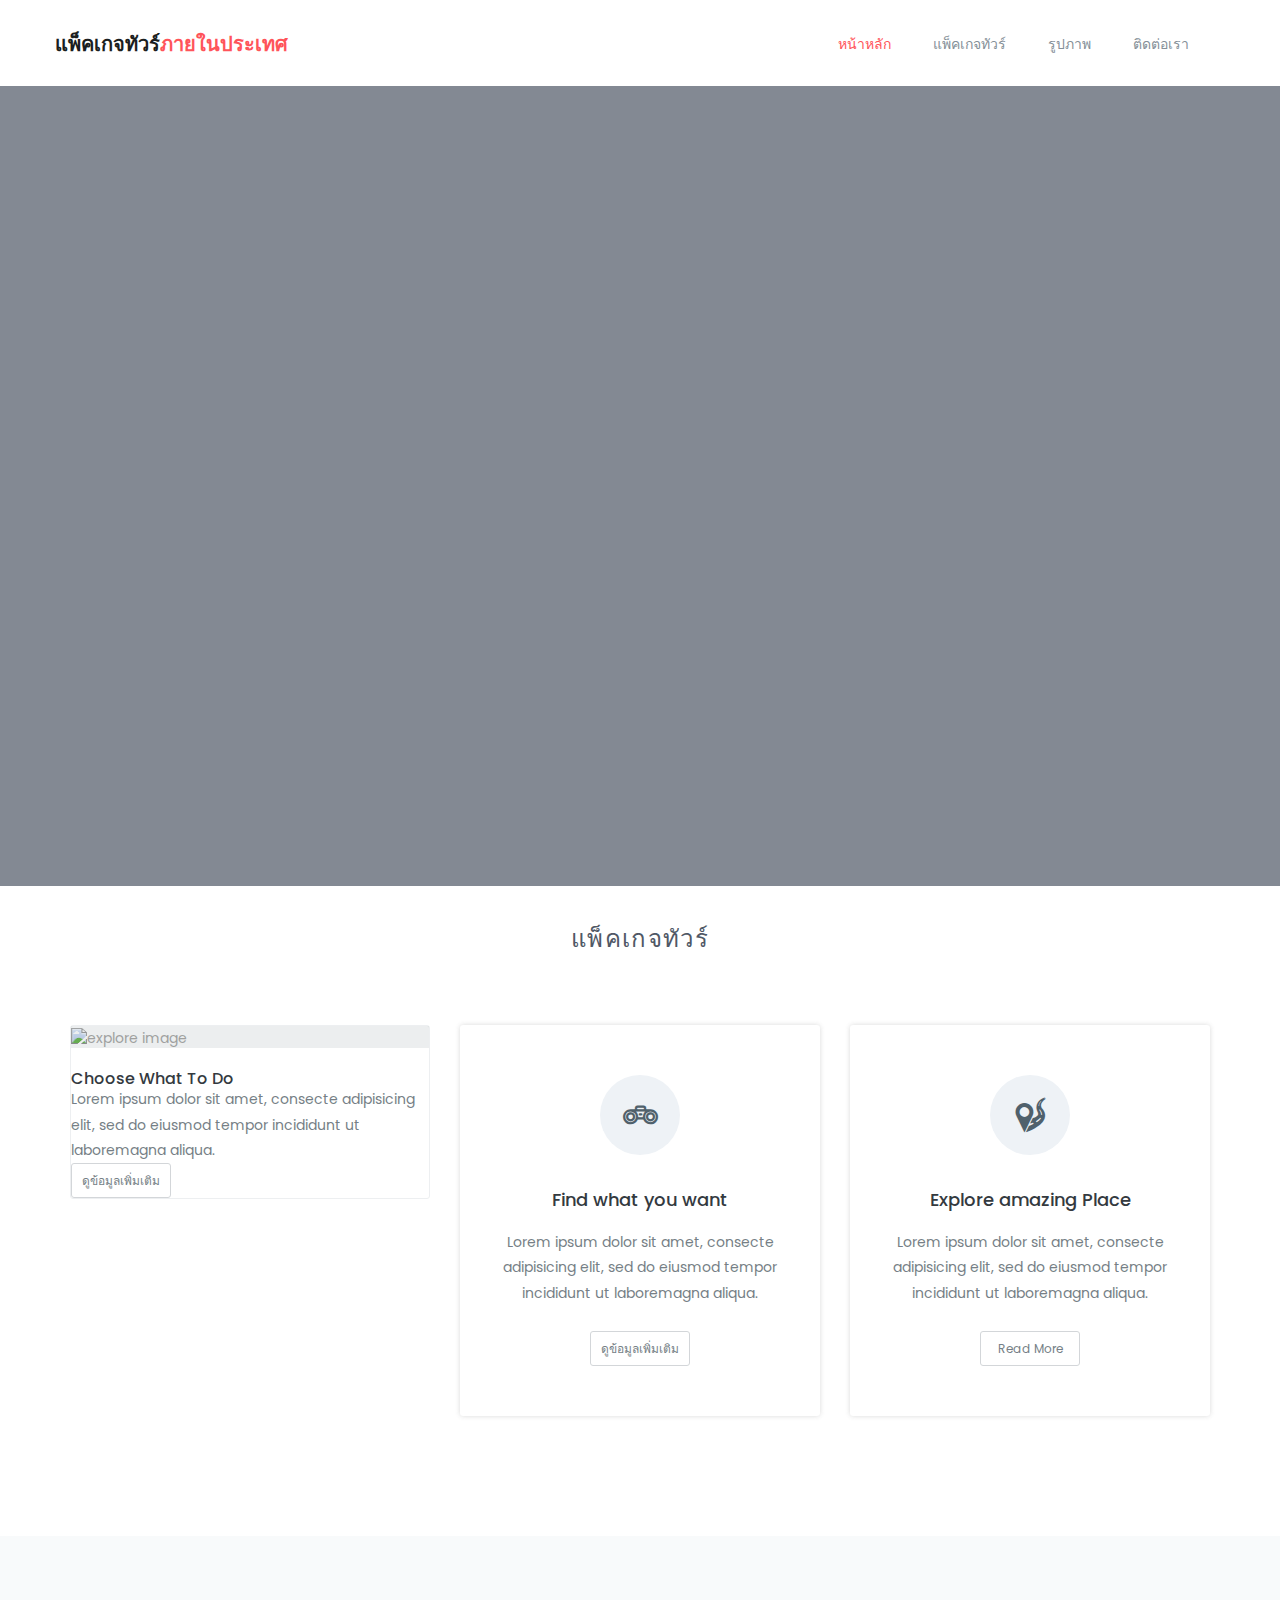
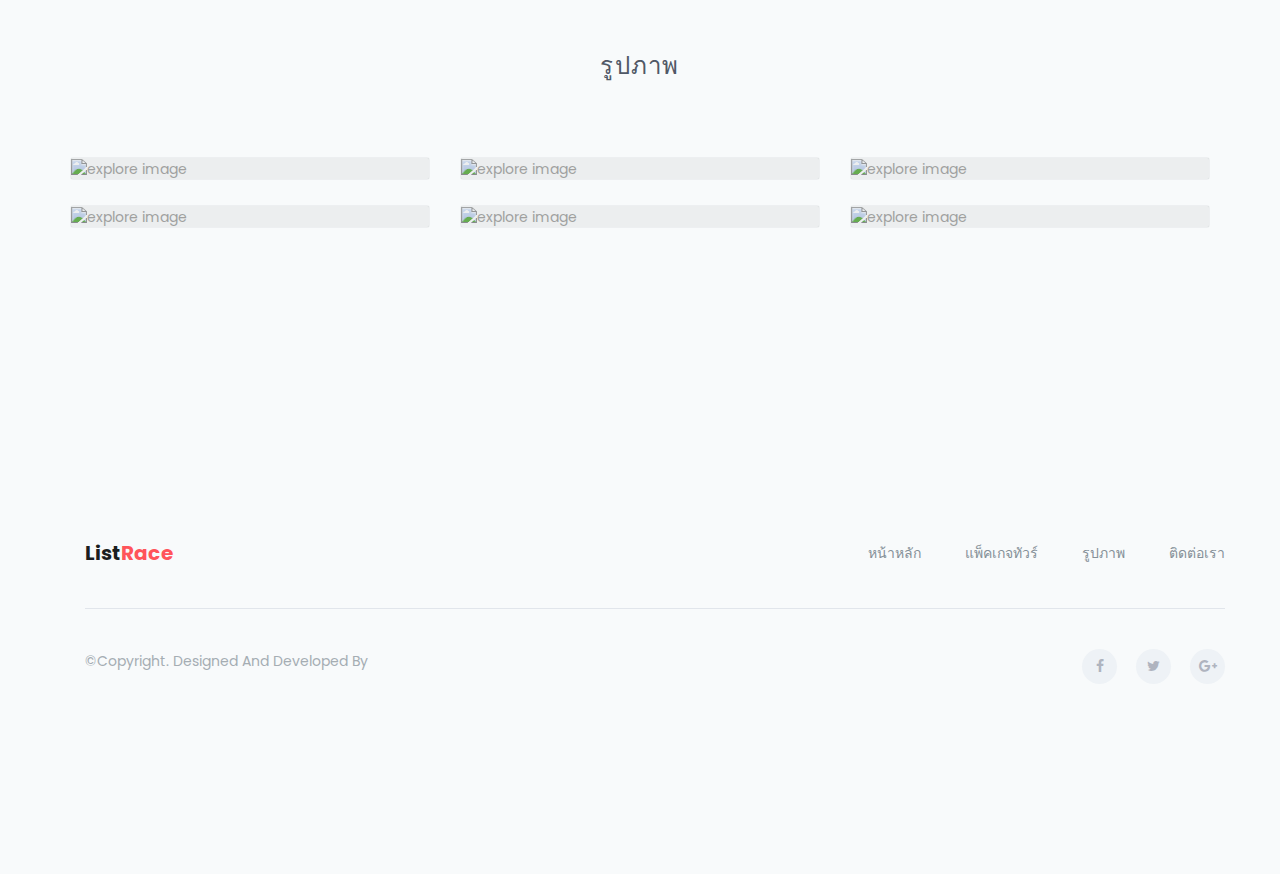
==== index.html @ 4488b115 "first commit" ====
<!doctype html>
<html class="no-js" lang="en">

    <head>
        <!-- meta data -->
        <meta charset="utf-8">
        <meta http-equiv="X-UA-Compatible" content="IE=edge">
        <meta name="viewport" content="width=device-width, initial-scale=1">
        <!-- The above 3 meta tags *must* come first in the head; any other head content must come *after* these tags -->

        <!--font-family-->
		<link href="https://fonts.googleapis.com/css?family=Poppins:100,100i,200,200i,300,300i,400,400i,500,500i,600,600i,700,700i,800,800i,900,900i" rel="stylesheet">
        
        <!-- title of site -->
        <title>แพ็คเกจทัวร์ภายในประเทศ</title>

        <!-- For favicon png -->
		<link rel="shortcut icon" type="image/icon" href="assets/logo/favicon.png"/>
       
        <!--font-awesome.min.css-->
        <link rel="stylesheet" href="assets/css/font-awesome.min.css">

        <!--linear icon css-->
		<link rel="stylesheet" href="assets/css/linearicons.css">

		<!--animate.css-->
        <link rel="stylesheet" href="assets/css/animate.css">

		<!--flaticon.css-->
        <link rel="stylesheet" href="assets/css/flaticon.css">

		<!--slick.css-->
        <link rel="stylesheet" href="assets/css/slick.css">
		<link rel="stylesheet" href="assets/css/slick-theme.css">
		
        <!--bootstrap.min.css-->
        <link rel="stylesheet" href="assets/css/bootstrap.min.css">
		
		<!-- bootsnav -->
		<link rel="stylesheet" href="assets/css/bootsnav.css" >	
        
        <!--style.css-->
        <link rel="stylesheet" href="assets/css/style.css">
        
        <!--responsive.css-->
        <link rel="stylesheet" href="assets/css/responsive.css">
        
        <!-- HTML5 shim and Respond.js for IE8 support of HTML5 elements and media queries -->
        <!-- WARNING: Respond.js doesn't work if you view the page via file:// -->
		
        <!--[if lt IE 9]>
			<script src="https://oss.maxcdn.com/html5shiv/3.7.3/html5shiv.min.js"></script>
			<script src="https://oss.maxcdn.com/respond/1.4.2/respond.min.js"></script>
        <![endif]-->

    </head>
	
	<body>
		<!--[if lte IE 9]>
            <p class="browserupgrade">You are using an <strong>outdated</strong> browser. Please <a href="https://browsehappy.com/">upgrade your browser</a> to improve your experience and security.</p>
        <![endif]-->
		
		<!--header-top start -->
		</header><!--/.header-top-->
		<!--header-top end -->

		<!-- top-area Start -->
		<section class="top-area">
			<div class="header-area">
				<!-- Start Navigation -->
			    <nav class="navbar navbar-default bootsnav  navbar-sticky navbar-scrollspy"  data-minus-value-desktop="70" data-minus-value-mobile="55" data-speed="1000">

			        <div class="container">

			            <!-- Start Header Navigation -->
			            <div class="navbar-header">
			                <button type="button" class="navbar-toggle" data-toggle="collapse" data-target="#navbar-menu">
			                    <i class="fa fa-bars"></i>
			                </button>
			                <a class="navbar-brand" href="index.html">แพ็คเกจทัวร์<span>ภายในประเทศ</span></a>

			            </div><!--/.navbar-header-->
			            <!-- End Header Navigation -->

			            <!-- Collect the nav links, forms, and other content for toggling -->
			            <div class="collapse navbar-collapse menu-ui-design" id="navbar-menu">
			                <ul class="nav navbar-nav navbar-right" data-in="fadeInDown" data-out="fadeOutUp">
			                    <li class=" scroll active"><a href="#home">หน้าหลัก</a></li>
			                    <li class="scroll"><a href="#works">แพ็คเกจทัวร์</a></li>
			                    <li class="scroll"><a href="#explore">รูปภาพ</a></li>
			                    <li class="scroll"><a href="#contact">ติดต่อเรา</a></li>
			                </ul><!--/.nav -->
			            </div><!-- /.navbar-collapse -->
			        </div><!--/.container-->
			    </nav><!--/nav-->
			    <!-- End Navigation -->
			</div><!--/.header-area-->
		    <div class="clearfix"></div>

		</section><!-- /.top-area-->
		<!-- top-area End -->

		<!--welcome-hero start -->
		<section id="home" class="welcome-hero">
			<div class="container">
				<div class="welcome-hero-txt">
					<h2>แพ็คเกจทัวร์ <br> ภายในประเทศ </h2>
					<p>
						Find Best Place, Restaurant, Hotel, Real State and many more think in just One click 
					</p>
				</div>
		</section><!--/.welcome-hero-->
		<!--welcome-hero end -->

		<!--works start -->
		<section id="works" class="works">
			<div class="container">
				<div class="section-header"><br><br>
					<h2>แพ็คเกจทัวร์</h2>
				</div><!--/.section-header-->
				<div class="works-content">
					<div class="row">
						<div class="col-md-4 col-sm-6">
                        <div class="single-explore-item">
								<div class="single-explore-img">
									<img src="assets/images/explore/e1.jpg" alt="explore image">
								</div><br>
								<h2><a href="#">choose <span> what to</span> do</a></h2>
								<p>
									Lorem ipsum dolor sit amet, consecte adipisicing elit, sed do eiusmod tempor incididunt ut laboremagna aliqua. 
								</p>
								<button class="welcome-hero-btn how-work-btn" onclick="window.location.href='package1.php'">
									ดูข้อมูลเพิ่มเติม
								</button>
							</div>
						</div>
						<div class="col-md-4 col-sm-6">
							<div class="single-how-works">
								<div class="single-how-works-icon">
									<i class="flaticon-networking"></i>
								</div>
								<h2><a href="#">find <span> what you want</span></a></h2>
								<p>
									Lorem ipsum dolor sit amet, consecte adipisicing elit, sed do eiusmod tempor incididunt ut laboremagna aliqua. 
								</p>
								<button class="welcome-hero-btn how-work-btn" onclick="window.location.href='package2.php'">
									ดูข้อมูลเพิ่มเติม
								</button>
							</div>
						</div>
						<!--เพิ่มข้อมูล-->
						<div class="col-md-4 col-sm-6">
							<div class="single-how-works">
								<div class="single-how-works-icon">
									<i class="flaticon-location-on-road"></i>
								</div>
								<h2><a href="#">explore <span> amazing</span> place</a></h2>
								<p>
									Lorem ipsum dolor sit amet, consecte adipisicing elit, sed do eiusmod tempor incididunt ut laboremagna aliqua. 
								</p>
								<button class="welcome-hero-btn how-work-btn" onclick="window.location.href='#'">
									read more
								</button>
							</div>
						</div>
					</div>
				</div>
			</div><!--/.container-->
		
		</section><!--/.works-->
		<!--works end -->

		<!--explore start -->
		<section id="explore" class="explore">
			<div class="container">
				<div class="section-header">
					<h2>รูปภาพ</h2>
				</div><!--/.section-header-->
				<div class="explore-content">
					<div class="row">
						<div class=" col-md-4 col-sm-6">
							<div class="single-explore-item">
								<div class="single-explore-img">
									<img src="assets/images/explore/e1.jpg" alt="explore image">
								</div>
							</div>
						</div>

						<div class="col-md-4 col-sm-6">
							<div class="single-explore-item">
								<div class="single-explore-img">
									<img src="assets/images/explore/e2.jpg" alt="explore image">
									</div>
								</div>
							</div>
									
						<div class="col-md-4 col-sm-6">
							<div class="single-explore-item">
								<div class="single-explore-img">
									<img src="assets/images/explore/e3.jpg" alt="explore image">
								</div>
							</div>
						</div>
						
						<div class=" col-md-4 col-sm-6">
							<div class="single-explore-item">
								<div class="single-explore-img">
									<img src="assets/images/explore/e4.jpg" alt="explore image">
								</div>
							</div>
						</div>

						<div class="col-md-4 col-sm-6">
							<div class="single-explore-item">
								<div class="single-explore-img">
									<img src="assets/images/explore/e5.jpg" alt="explore image">
								</div>
							</div>
						</div>
						<div class="col-md-4 col-sm-6">
							<div class="single-explore-item">
								<div class="single-explore-img">
									<img src="assets/images/explore/e6.jpg" alt="explore image">		
					</div>
				</div>
			</div><!--/.container-->

		</section><!--/.explore-->
		<!--explore end -->

        <!--subscription strat -->
		<section id="contact"  class="subscription">
			<div class="container">
				<!--footer start-->
                <footer id="footer"  class="footer">
			<div class="container">
				<div class="footer-menu">
		           	<div class="row">
			           	<div class="col-sm-3">
			           		 <div class="navbar-header">
				                <a class="navbar-brand" href="index.html">list<span>race</span></a>
				            </div><!--/.navbar-header-->
			           	</div>
			           	<div class="col-sm-9">
			           		<ul class="footer-menu-item">
								<li class=" scroll active"><a href="#home">หน้าหลัก</a></li>
			                    <li class="scroll"><a href="#works">แพ็คเกจทัวร์</a></li>
			                    <li class="scroll"><a href="#explore">รูปภาพ</a></li>
			                    <li class="scroll"><a href="#contact">ติดต่อเรา</a></li>
			                </ul><!--/.nav -->
			           	</div>
		           </div>
				</div>
				<div class="hm-footer-copyright">
					<div class="row">
						<div class="col-sm-5">
							<p>
								&copy;copyright. designed and developed by 
							</p><!--/p-->
						</div>
						<div class="col-sm-7">
							<div class="footer-social">
								<a href="#"><i class="fa fa-facebook"></i></a>	
								<a href="#"><i class="fa fa-twitter"></i></a>
								<a href="#"><i class="fa fa-google-plus"></i></a>
							</div>
						</div>
					</div>
					
				</div><!--/.hm-footer-copyright-->
			</div><!--/.container-->

			<div id="scroll-Top">
				<div class="return-to-top">
					<i class="fa fa-angle-up " id="scroll-top" data-toggle="tooltip" data-placement="top" title="" data-original-title="Back to Top" aria-hidden="true"></i>
				</div>
				
			</div><!--/.scroll-Top-->
			
                </footer><!--/.footer-->
		        <!--footer end-->
			</div>

		</section><!--/subscription-->	
		<!--subscription end -->

		<!-- Include all js compiled plugins (below), or include individual files as needed -->

		<script src="assets/js/jquery.js"></script>
        
        <!--modernizr.min.js-->
        <script src="https://cdnjs.cloudflare.com/ajax/libs/modernizr/2.8.3/modernizr.min.js"></script>
		
		<!--bootstrap.min.js-->
        <script src="assets/js/bootstrap.min.js"></script>
		
		<!-- bootsnav js -->
		<script src="assets/js/bootsnav.js"></script>

        <!--feather.min.js-->
        <script  src="assets/js/feather.min.js"></script>

        <!-- counter js -->
		<script src="assets/js/jquery.counterup.min.js"></script>
		<script src="assets/js/waypoints.min.js"></script>

        <!--slick.min.js-->
        <script src="assets/js/slick.min.js"></script>

		<script src="https://cdnjs.cloudflare.com/ajax/libs/jquery-easing/1.4.1/jquery.easing.min.js"></script>
		     
        <!--Custom JS-->
        <script src="assets/js/custom.js"></script>
        
    </body>
	
</html>
---- assets/css/linearicons.css ----
@font-face {
	font-family: 'Linearicons-Free';
	src:url('../fonts/Linearicons-Free.eot?w118d');
	src:url('../fonts/Linearicons-Free.eot?#iefixw118d') format('embedded-opentype'),
		url('../fonts/Linearicons-Free.woff2?w118d') format('woff2'),
		url('../fonts/Linearicons-Free.woff?w118d') format('woff'),
		url('../fonts/Linearicons-Free.ttf?w118d') format('truetype'),
		url('../fonts/Linearicons-Free.svg?w118d#Linearicons-Free') format('svg');
	font-weight: normal;
	font-style: normal;
}

.lnr {
	font-family: 'Linearicons-Free';
	speak: none;
	font-style: normal;
	font-weight: normal;
	font-variant: normal;
	text-transform: none;
	line-height: 1;

	/* Better Font Rendering =========== */
	-webkit-font-smoothing: antialiased;
	-moz-osx-font-smoothing: grayscale;
}

.lnr-home:before {
	content: "\e800";
}
.lnr-apartment:before {
	content: "\e801";
}
.lnr-pencil:before {
	content: "\e802";
}
.lnr-magic-wand:before {
	content: "\e803";
}
.lnr-drop:before {
	content: "\e804";
}
.lnr-lighter:before {
	content: "\e805";
}
.lnr-poop:before {
	content: "\e806";
}
.lnr-sun:before {
	content: "\e807";
}
.lnr-moon:before {
	content: "\e808";
}
.lnr-cloud:before {
	content: "\e809";
}
.lnr-cloud-upload:before {
	content: "\e80a";
}
.lnr-cloud-download:before {
	content: "\e80b";
}
.lnr-cloud-sync:before {
	content: "\e80c";
}
.lnr-cloud-check:before {
	content: "\e80d";
}
.lnr-database:before {
	content: "\e80e";
}
.lnr-lock:before {
	content: "\e80f";
}
.lnr-cog:before {
	content: "\e810";
}
.lnr-trash:before {
	content: "\e811";
}
.lnr-dice:before {
	content: "\e812";
}
.lnr-heart:before {
	content: "\e813";
}
.lnr-star:before {
	content: "\e814";
}
.lnr-star-half:before {
	content: "\e815";
}
.lnr-star-empty:before {
	content: "\e816";
}
.lnr-flag:before {
	content: "\e817";
}
.lnr-envelope:before {
	content: "\e818";
}
.lnr-paperclip:before {
	content: "\e819";
}
.lnr-inbox:before {
	content: "\e81a";
}
.lnr-eye:before {
	content: "\e81b";
}
.lnr-printer:before {
	content: "\e81c";
}
.lnr-file-empty:before {
	content: "\e81d";
}
.lnr-file-add:before {
	content: "\e81e";
}
.lnr-enter:before {
	content: "\e81f";
}
.lnr-exit:before {
	content: "\e820";
}
.lnr-graduation-hat:before {
	content: "\e821";
}
.lnr-license:before {
	content: "\e822";
}
.lnr-music-note:before {
	content: "\e823";
}
.lnr-film-play:before {
	content: "\e824";
}
.lnr-camera-video:before {
	content: "\e825";
}
.lnr-camera:before {
	content: "\e826";
}
.lnr-picture:before {
	content: "\e827";
}
.lnr-book:before {
	content: "\e828";
}
.lnr-bookmark:before {
	content: "\e829";
}
.lnr-user:before {
	content: "\e82a";
}
.lnr-users:before {
	content: "\e82b";
}
.lnr-shirt:before {
	content: "\e82c";
}
.lnr-store:before {
	content: "\e82d";
}
.lnr-cart:before {
	content: "\e82e";
}
.lnr-tag:before {
	content: "\e82f";
}
.lnr-phone-handset:before {
	content: "\e830";
}
.lnr-phone:before {
	content: "\e831";
}
.lnr-pushpin:before {
	content: "\e832";
}
.lnr-map-marker:before {
	content: "\e833";
}
.lnr-map:before {
	content: "\e834";
}
.lnr-location:before {
	content: "\e835";
}
.lnr-calendar-full:before {
	content: "\e836";
}
.lnr-keyboard:before {
	content: "\e837";
}
.lnr-spell-check:before {
	content: "\e838";
}
.lnr-screen:before {
	content: "\e839";
}
.lnr-smartphone:before {
	content: "\e83a";
}
.lnr-tablet:before {
	content: "\e83b";
}
.lnr-laptop:before {
	content: "\e83c";
}
.lnr-laptop-phone:before {
	content: "\e83d";
}
.lnr-power-switch:before {
	content: "\e83e";
}
.lnr-bubble:before {
	content: "\e83f";
}
.lnr-heart-pulse:before {
	content: "\e840";
}
.lnr-construction:before {
	content: "\e841";
}
.lnr-pie-chart:before {
	content: "\e842";
}
.lnr-chart-bars:before {
	content: "\e843";
}
.lnr-gift:before {
	content: "\e844";
}
.lnr-diamond:before {
	content: "\e845";
}
.lnr-linearicons:before {
	content: "\e846";
}
.lnr-dinner:before {
	content: "\e847";
}
.lnr-coffee-cup:before {
	content: "\e848";
}
.lnr-leaf:before {
	content: "\e849";
}
.lnr-paw:before {
	content: "\e84a";
}
.lnr-rocket:before {
	content: "\e84b";
}
.lnr-briefcase:before {
	content: "\e84c";
}
.lnr-bus:before {
	content: "\e84d";
}
.lnr-car:before {
	content: "\e84e";
}
.lnr-train:before {
	content: "\e84f";
}
.lnr-bicycle:before {
	content: "\e850";
}
.lnr-wheelchair:before {
	content: "\e851";
}
.lnr-select:before {
	content: "\e852";
}
.lnr-earth:before {
	content: "\e853";
}
.lnr-smile:before {
	content: "\e854";
}
.lnr-sad:before {
	content: "\e855";
}
.lnr-neutral:before {
	content: "\e856";
}
.lnr-mustache:before {
	content: "\e857";
}
.lnr-alarm:before {
	content: "\e858";
}
.lnr-bullhorn:before {
	content: "\e859";
}
.lnr-volume-high:before {
	content: "\e85a";
}
.lnr-volume-medium:before {
	content: "\e85b";
}
.lnr-volume-low:before {
	content: "\e85c";
}
.lnr-volume:before {
	content: "\e85d";
}
.lnr-mic:before {
	content: "\e85e";
}
.lnr-hourglass:before {
	content: "\e85f";
}
.lnr-undo:before {
	content: "\e860";
}
.lnr-redo:before {
	content: "\e861";
}
.lnr-sync:before {
	content: "\e862";
}
.lnr-history:before {
	content: "\e863";
}
.lnr-clock:before {
	content: "\e864";
}
.lnr-download:before {
	content: "\e865";
}
.lnr-upload:before {
	content: "\e866";
}
.lnr-enter-down:before {
	content: "\e867";
}
.lnr-exit-up:before {
	content: "\e868";
}
.lnr-bug:before {
	content: "\e869";
}
.lnr-code:before {
	content: "\e86a";
}
.lnr-link:before {
	content: "\e86b";
}
.lnr-unlink:before {
	content: "\e86c";
}
.lnr-thumbs-up:before {
	content: "\e86d";
}
.lnr-thumbs-down:before {
	content: "\e86e";
}
.lnr-magnifier:before {
	content: "\e86f";
}
.lnr-cross:before {
	content: "\e870";
}
.lnr-menu:before {
	content: "\e871";
}
.lnr-list:before {
	content: "\e872";
}
.lnr-chevron-up:before {
	content: "\e873";
}
.lnr-chevron-down:before {
	content: "\e874";
}
.lnr-chevron-left:before {
	content: "\e875";
}
.lnr-chevron-right:before {
	content: "\e876";
}
.lnr-arrow-up:before {
	content: "\e877";
}
.lnr-arrow-down:before {
	content: "\e878";
}
.lnr-arrow-left:before {
	content: "\e879";
}
.lnr-arrow-right:before {
	content: "\e87a";
}
.lnr-move:before {
	content: "\e87b";
}
.lnr-warning:before {
	content: "\e87c";
}
.lnr-question-circle:before {
	content: "\e87d";
}
.lnr-menu-circle:before {
	content: "\e87e";
}
.lnr-checkmark-circle:before {
	content: "\e87f";
}
.lnr-cross-circle:before {
	content: "\e880";
}
.lnr-plus-circle:before {
	content: "\e881";
}
.lnr-circle-minus:before {
	content: "\e882";
}
.lnr-arrow-up-circle:before {
	content: "\e883";
}
.lnr-arrow-down-circle:before {
	content: "\e884";
}
.lnr-arrow-left-circle:before {
	content: "\e885";
}
.lnr-arrow-right-circle:before {
	content: "\e886";
}
.lnr-chevron-up-circle:before {
	content: "\e887";
}
.lnr-chevron-down-circle:before {
	content: "\e888";
}
.lnr-chevron-left-circle:before {
	content: "\e889";
}
.lnr-chevron-right-circle:before {
	content: "\e88a";
}
.lnr-crop:before {
	content: "\e88b";
}
.lnr-frame-expand:before {
	content: "\e88c";
}
.lnr-frame-contract:before {
	content: "\e88d";
}
.lnr-layers:before {
	content: "\e88e";
}
.lnr-funnel:before {
	content: "\e88f";
}
.lnr-text-format:before {
	content: "\e890";
}
.lnr-text-format-remove:before {
	content: "\e891";
}
.lnr-text-size:before {
	content: "\e892";
}
.lnr-bold:before {
	content: "\e893";
}
.lnr-italic:before {
	content: "\e894";
}
.lnr-underline:before {
	content: "\e895";
}
.lnr-strikethrough:before {
	content: "\e896";
}
.lnr-highlight:before {
	content: "\e897";
}
.lnr-text-align-left:before {
	content: "\e898";
}
.lnr-text-align-center:before {
	content: "\e899";
}
.lnr-text-align-right:before {
	content: "\e89a";
}
.lnr-text-align-justify:before {
	content: "\e89b";
}
.lnr-line-spacing:before {
	content: "\e89c";
}
.lnr-indent-increase:before {
	content: "\e89d";
}
.lnr-indent-decrease:before {
	content: "\e89e";
}
.lnr-pilcrow:before {
	content: "\e89f";
}
.lnr-direction-ltr:before {
	content: "\e8a0";
}
.lnr-direction-rtl:before {
	content: "\e8a1";
}
.lnr-page-break:before {
	content: "\e8a2";
}
.lnr-sort-alpha-asc:before {
	content: "\e8a3";
}
.lnr-sort-amount-asc:before {
	content: "\e8a4";
}
.lnr-hand:before {
	content: "\e8a5";
}
.lnr-pointer-up:before {
	content: "\e8a6";
}
.lnr-pointer-right:before {
	content: "\e8a7";
}
.lnr-pointer-down:before {
	content: "\e8a8";
}
.lnr-pointer-left:before {
	content: "\e8a9";
}
---- assets/css/flaticon.css ----
/*
  	Flaticon icon font: Flaticon
  	Creation date: 16/05/2018 10:21
  	*/

@font-face {
  font-family: "Flaticon";
  src: url("../fonts/Flaticon.eot");
  src: url("../fonts/Flaticon.eot?#iefix") format("embedded-opentype"),
       url("../fonts/Flaticon.woff") format("woff"),
       url("../fonts/Flaticon.ttf") format("truetype"),
       url("../fonts/Flaticon.svg#Flaticon") format("svg");
  font-weight: normal;
  font-style: normal;
}

@media screen and (-webkit-min-device-pixel-ratio:0) {
  @font-face {
    font-family: "Flaticon";
    src: url("../fonts/Flaticon.svg#Flaticon") format("svg");
  }
}

[class^="flaticon-"]:before, [class*=" flaticon-"]:before,
[class^="flaticon-"]:after, [class*=" flaticon-"]:after {   
  font-family: Flaticon;
  font-size: 20px;
  font-style: normal;
  margin-left: 0px;
}

.flaticon-placeholder:before { content: "\f100"; }
.flaticon-search:before { content: "\f101"; }
.flaticon-gps-fixed-indicator:before { content: "\f102"; }
.flaticon-list-with-dots:before { content: "\f103"; }
.flaticon-transport:before { content: "\f104"; }
.flaticon-pills:before { content: "\f105"; }
.flaticon-building:before { content: "\f106"; }
.flaticon-travel:before { content: "\f107"; }
.flaticon-restaurant:before { content: "\f108"; }
.flaticon-location-on-road:before { content: "\f109"; }
.flaticon-networking:before { content: "\f10a"; }
.flaticon-lightbulb-idea:before { content: "\f10b"; }
---- assets/css/bootsnav.css ----
/* ==============================================================

Template name : Bootsnav - Multi Purpose Header
Categorie : Bootstrap Menu in CSS
Author : adamnurdin01
Version : v.1.2
Created : 2016-06-02
Last update : 2016-10-19

============================================================== */

/* MEGAMENU STYLE
=================================*/
nav.bootsnav .dropdown.megamenu-fw {
    position: static;
}

nav.bootsnav .container {
    position: relative;
}

nav.bootsnav .megamenu-fw .dropdown-menu {
    left: auto;
}

nav.bootsnav .megamenu-content {
    padding: 15px;
    width: 100% !important;
}

nav.bootsnav .megamenu-content .title{
    margin-top: 0;
}

nav.bootsnav .dropdown.megamenu-fw .dropdown-menu {
    left: 0;
    right: 0;
}

/* Navbar
=================================*/
nav.navbar.bootsnav{
    margin-bottom: 0;
    -moz-border-radius: 0px;
    -webkit-border-radius: 0px;
    -o-border-radius: 0px;
    border-radius: 0px;
    background-color: #fff;
    border: none;
    border-bottom: solid 1px #e0e0e0;
    z-index: 9;
}

nav.navbar.bootsnav ul.nav > li > a{
    color: #6f6f6f;
    background-color: transparent;
    outline: none;
    margin-bottom: -2px;
}

nav.navbar.bootsnav ul.nav li.megamenu-fw > a:hover,
nav.navbar.bootsnav ul.nav li.megamenu-fw > a:focus,
nav.navbar.bootsnav ul.nav li.active > a:hover,
nav.navbar.bootsnav ul.nav li.active > a:focus,
nav.navbar.bootsnav ul.nav li.active > a{
    background-color: transparent;
}

nav.navbar.bootsnav .navbar-toggle{
    background-color: #fff;
    border: none;
    padding: 0;
    font-size: 18px;
    position: relative;
    top: 5px;
}

nav.navbar.bootsnav ul.nav .dropdown-menu .dropdown-menu{
    top: 0;
    left: 100%;
}

nav.navbar.bootsnav ul.nav ul.dropdown-menu > li > a{
    white-space:normal;
}


ul.menu-col{
    padding: 0;
    margin: 0;
    list-style: none;
}

ul.menu-col li a{
    color: #6f6f6f;
}

ul.menu-col li a:hover,
ul.menu-col li a:focus{
    text-decoration: none;
}

/* Navbar Full
=================================*/
nav.bootsnav.navbar-full{
    padding-bottom: 10px;
    padding-top: 10px;
}

nav.bootsnav.navbar-full .navbar-header{
    display: block;
    width: 100%;
}

nav.bootsnav.navbar-full .navbar-toggle{
    display: inline-block;
    margin-right: 0;
    position: relative;
    top: 0;
    font-size: 30px;
    -webkit-transition: all 1s ease-in-out;
	-moz-transition: all 1s ease-in-out;
	-o-transition: all 1s ease-in-out;
	-ms-transition: all 1s ease-in-out;
	transition: all 1s ease-in-out;
}

nav.bootsnav.navbar-full .navbar-collapse{
    position: fixed;
    width: 100%;
    height: 100% !important;
    top: 0;
    left: 0;
    padding: 0;
    display: none !important;
    z-index: 9;
}

nav.bootsnav.navbar-full .navbar-collapse.in{
    display: block !important;
}

nav.bootsnav.navbar-full .navbar-collapse .nav-full{
    overflow: auto;
}

nav.bootsnav.navbar-full .navbar-collapse .wrap-full-menu{
    display: table-cell;
    vertical-align: middle;
    background-color: #fff;
    overflow: auto;
}

nav.bootsnav.navbar-full .navbar-collapse .nav-full::-webkit-scrollbar {
    width: 0;
}

nav.bootsnav.navbar-full .navbar-collapse .nav-full::-moz-scrollbar {
    width: 0;
}

nav.bootsnav.navbar-full .navbar-collapse .nav-full::-ms-scrollbar {
    width: 0;
}

nav.bootsnav.navbar-full .navbar-collapse .nav-full::-o-scrollbar {
    width: 0;
}


nav.bootsnav.navbar-full .navbar-collapse ul.nav{
    display: block;
    width: 100%;
    overflow: auto;
}

nav.bootsnav.navbar-full .navbar-collapse ul.nav a:hover,
nav.bootsnav.navbar-full .navbar-collapse ul.nav a:focus,
nav.bootsnav.navbar-full .navbar-collapse ul.nav a{
    background-color: transparent;
}

nav.bootsnav.navbar-full .navbar-collapse ul.nav > li{
    float: none;
    display: block;
    text-align: center;
}

nav.bootsnav.navbar-full .navbar-collapse ul.nav > li > a{
    display: table;
    margin: auto;
    text-transform: uppercase;
    font-weight: bold;
    letter-spacing: 2px;
    font-size: 24px;
    padding: 10px 15px;
}

li.close-full-menu > a{
    padding-top: 0px;
    padding-bottom: 0px;
}

li.close-full-menu{
    padding-top: 30px;
    padding-bottom: 30px;
}

/* Atribute Navigation
=================================*/
.attr-nav{
    float: right;
    display: inline-block;
    margin-left: 13px;
    margin-right: -15px;
}

.attr-nav > ul{
    padding: 0;
    margin: 0 0 -7px 0;
    list-style: none;
    display: inline-block;
}

.attr-nav > ul > li{
    float: left;
    display: block;
}

.attr-nav > ul > li > a{
    color: #6f6f6f;
    display: block;
    padding: 28px 15px;
    position: relative;
}

.attr-nav > ul > li > a span.badge{
    position: absolute;
    top: 50%;
    margin-top: -15px;
    right: 5px;
    font-size: 10px;
    padding: 0;
    width: 15px;
    height: 15px;
    padding-top: 2px;
}

.attr-nav > ul > li.dropdown ul.dropdown-menu{
    -moz-border-radius: 0px;
    -webkit-border-radius: 0px;
    -o-border-radius: 0px;
    border-radius: 0px;
    -moz-box-shadow: 0px 0px 0px;
    -webkit-box-shadow: 0px 0px 0px;
    -o-box-shadow: 0px 0px 0px;
    box-shadow: 0px 0px 0px;
    border: solid 1px #e0e0e0;
}

ul.cart-list{
    padding: 0 !important;
    width: 250px !important;
}

ul.cart-list > li{
    position: relative;
    border-bottom: solid 1px #efefef;
    padding: 15px 15px 23px 15px !important;
}

ul.cart-list > li > a.photo{
    padding: 0 !important;
    margin-right: 15px;
    float: left;
    display: block;
    width: 50px;
    height: 50px;
    left: 15px;
    top: 15px;
}

ul.cart-list > li img{
    width: 50px;
    height: 50px;
    border: solid 1px #efefef;
}

ul.cart-list > li > h6{
    margin: 0;
}

ul.cart-list > li > h6 > a.photo{
    padding: 0 !important;
    display: block;
}

ul.cart-list > li > p{
    margin-bottom: 0;
}

ul.cart-list > li.total{
    background-color: #f5f5f5;
    padding-bottom: 15px !important;
}

ul.cart-list > li.total > .btn{
    display: inline-block;
    border-bottom: solid 1px #efefef;
}

ul.cart-list > li .price{
    font-weight: bold;
}

ul.cart-list > li.total > span{
    padding-top: 8px;
}

/* Top Search
=================================*/
.top-search{
    background-color: #333;
    padding: 10px 0;
    display: none;
}

.top-search input.form-control{
    background-color: transparent;
    border: none;
    -moz-box-shadow: 0px 0px 0px;
    -webkit-box-shadow: 0px 0px 0px;
    -o-box-shadow: 0px 0px 0px;
    box-shadow: 0px 0px 0px;
    color: #fff;
    height: 40px;
    padding: 0 15px;
}

.top-search .input-group-addon{
    background-color: transparent;
    border: none;
    color: #fff;
    padding-left: 0;
    padding-right: 0;
}

.top-search .input-group-addon.close-search{
    cursor: pointer;
}

/* Side Menu
=================================*/
body{
    -webkit-transition: all 0.3s ease-in-out;
	-moz-transition: all 0.3s ease-in-out;
	-o-transition: all 0.3s ease-in-out;
	-ms-transition: all 0.3s ease-in-out;
	transition: all 0.3s ease-in-out;
}

body.on-side{
    margin-left: -280px;
}

.side{
    position: fixed;
    overflow-y: auto;
    top: 0;
    right: -280px;
    width: 280px;
    padding: 25px 30px;
    height: 100%;
    display: block;
    background-color: #333;
    -webkit-transition: all 0.3s ease-in-out;
	-moz-transition: all 0.3s ease-in-out;
	-o-transition: all 0.3s ease-in-out;
	-ms-transition: all 0.3s ease-in-out;
	transition: all 0.3s ease-in-out;
    z-index: 9;
}

.side.on{
    right: 0;
}

.side .close-side{
    float: right;
    color: #fff;
    position: relative;
    z-index: 2;
    font-size: 16px;
}

.side .widget{
    position: relative;
    z-index: 1;
    margin-bottom: 25px;
}

.side .widget .title{
    color: #fff;
    margin-bottom: 15px;
}

.side .widget ul.link{
    padding: 0;
    margin: 0;
    list-style: none;
}

.side .widget ul.link li a{
    color: #9f9f9f;
    letter-spacing: 1px;
}

.side .widget ul.link li a:focus,
.side .widget ul.link li a:hover{
    color: #fff;
    text-decoration: none;
}

/* Share
=================================*/
nav.navbar.bootsnav .share{
    padding: 0 30px;
    margin-bottom: 30px;
}

nav.navbar.bootsnav .share ul{
    display: inline-block;
    padding: 0;
    margin: 0 0 -7px 0;
    list-style: none;
}

nav.navbar.bootsnav .share ul > li{
    float: left;
    display: block;
    margin-right: 5px;
}

nav.navbar.bootsnav .share ul > li > a{
    display: table-cell;
    vertical-align: middle;
    text-align: center;
    width: 35px;
    height: 35px;
    -moz-border-radius: 50%;
    -webkit-border-radius: 50%;
    -o-border-radius: 50%;
    border-radius: 50%;
    background-color: #cfcfcf;
    color: #fff;
}

/* Transparent
=================================*/
nav.navbar.bootsnav.navbar-fixed{
    position: fixed;
    display: block;
    width: 100%;
}

nav.navbar.bootsnav.no-background{
    -webkit-transition: all 1s ease-in-out;
	-moz-transition: all 1s ease-in-out;
	-o-transition: all 1s ease-in-out;
	-ms-transition: all 1s ease-in-out;
	transition: all 1s ease-in-out;
}

/* Navbar Sticky
=================================*/
.wrap-sticky{
    position: relative;
    -webkit-transition: all 0.3s ease-in-out;
	-moz-transition: all 0.3s ease-in-out;
	-o-transition: all 0.3s ease-in-out;
	-ms-transition: all 0.3s ease-in-out;
	transition: all 0.3s ease-in-out;
}

.wrap-sticky nav.navbar.bootsnav{
    position: absolute;
    width: 100%;
    left: 0;
    top: 0;
}

.wrap-sticky nav.navbar.bootsnav.sticked{
    position: fixed;
    -webkit-transition: all 0.2s ease-in-out;
	-moz-transition: all 0.2s ease-in-out;
	-o-transition: all 0.2s ease-in-out;
	-ms-transition: all 0.2s ease-in-out;
	transition: all 0.2s ease-in-out;
}

body.on-side .wrap-sticky nav.navbar.bootsnav.sticked{
    left: -280px;
}

/* Navbar Responsive
=================================*/
@media (min-width: 1024px) and (max-width:1400px) {
    body.wrap-nav-sidebar .wrapper .container{
        width: 100%;
        padding-left: 30px;
        padding-right: 30px;
    }
}

@media (min-width: 1024px) {
    /* General Navbar
    =================================*/
    nav.navbar.bootsnav ul.nav .dropdown-menu .dropdown-menu{
        margin-top: -2px;
    }

    nav.navbar.bootsnav ul.nav.navbar-right .dropdown-menu .dropdown-menu{
        left: -200px;
    }
    
    nav.navbar.bootsnav ul.nav > li > a{
        padding: 30px 15px;
        font-weight: 600;
    }
    
    nav.navbar.bootsnav ul.nav > li.dropdown > a.dropdown-toggle:after{
        font-family: 'FontAwesome';
        content: "\f0d7";
        margin-left: 5px;
        margin-top: 2px;
    }
    
    nav.navbar.bootsnav li.dropdown ul.dropdown-menu{
        -moz-box-shadow: 0px 0px 0px;
        -webkit-box-shadow: 0px 0px 0px;
        -o-box-shadow: 0px 0px 0px;
        box-shadow: 0px 0px 0px;
        -moz-border-radius: 0px;
        -webkit-border-radius: 0px;
        -o-border-radius: 0px;
        border-radius: 0px;
        padding: 0;
        width: 200px;
        background: #fff;
        border: solid 1px #e0e0e0;
        border-top: solid 5px;
    }
    
    nav.navbar.bootsnav li.dropdown ul.dropdown-menu > li a:hover,
    nav.navbar.bootsnav li.dropdown ul.dropdown-menu > li a:hover{
        background-color: transparent;
    }
    
    nav.navbar.bootsnav li.dropdown ul.dropdown-menu > li > a{
        padding: 10px 15px;
        border-bottom: solid 1px #eee;
        color: #6f6f6f;
    }
    
    nav.navbar.bootsnav li.dropdown ul.dropdown-menu > li:last-child > a{
        border-bottom: none;
    }
    
    nav.navbar.bootsnav ul.navbar-right li.dropdown ul.dropdown-menu li a{
        text-align: right;
    }
    
    nav.navbar.bootsnav li.dropdown ul.dropdown-menu li.dropdown > a.dropdown-toggle:before{
        font-family: 'FontAwesome';
        float: right;
        content: "\f105";
        margin-top: 0;
    }
    
    nav.navbar.bootsnav ul.navbar-right li.dropdown ul.dropdown-menu li.dropdown > a.dropdown-toggle:before{
        font-family: 'FontAwesome';
        float: left;
        content: "\f104";
        margin-top: 0;
    }
    
    nav.navbar.bootsnav li.dropdown ul.dropdown-menu ul.dropdown-menu{
        top: -3px;
    }
    
    nav.navbar.bootsnav ul.dropdown-menu.megamenu-content{
        padding: 0 15px !important;
    }
    
    nav.navbar.bootsnav ul.dropdown-menu.megamenu-content > li{
       padding: 25px 0 20px;
    }
    
    nav.navbar.bootsnav ul.dropdown-menu.megamenu-content.tabbed{
        padding: 0;
    }
    
    nav.navbar.bootsnav ul.dropdown-menu.megamenu-content.tabbed > li{
        padding: 0;
    }
    
    nav.navbar.bootsnav ul.dropdown-menu.megamenu-content .col-menu{
        padding: 0 30px;
        margin: 0 -0.5px;
        border-left: solid 1px #f0f0f0;
        border-right: solid 1px #f0f0f0;
    }
    
    nav.navbar.bootsnav ul.dropdown-menu.megamenu-content .col-menu:first-child{
        border-left: none;
    }
    
    nav.navbar.bootsnav ul.dropdown-menu.megamenu-content .col-menu:last-child{
        border-right: none;
    }
    
    nav.navbar.bootsnav ul.dropdown-menu.megamenu-content .content{
        display: none;
    }
    
    nav.navbar.bootsnav ul.dropdown-menu.megamenu-content .content ul.menu-col li a{
        text-align: left;
        padding: 5px 0;
        display: block;
        width: 100%;
        margin-bottom: 0;
        border-bottom: none;
        color: #6f6f6f;
    }
    
    nav.navbar.bootsnav.on ul.dropdown-menu.megamenu-content .content{
        display: block !important;
        height: auto !important;
    }
    
    /* Navbar Transparent
    =================================*/  
    nav.navbar.bootsnav.no-background{
        background-color: transparent;
        border: none;
    }
    
    nav.navbar.bootsnav.navbar-transparent .attr-nav{
        padding-left: 15px;
        margin-left: 30px;
    }
    
    nav.navbar.bootsnav.navbar-transparent.white{
        background-color: rgba(255,255,255,0.3);
        border-bottom: solid 1px #bbb;
    }
    
    nav.navbar.navbar-inverse.bootsnav.navbar-transparent.dark,
    nav.navbar.bootsnav.navbar-transparent.dark{
        background-color: rgba(0,0,0,0.3);
        border-bottom: solid 1px #555;
    }
    
    nav.navbar.bootsnav.navbar-transparent.white .attr-nav{
        border-left: solid 1px #bbb;
    }
    
    nav.navbar.navbar-inverse.bootsnav.navbar-transparent.dark .attr-nav,
    nav.navbar.bootsnav.navbar-transparent.dark .attr-nav{
        border-left: solid 1px #555;
    }
    
    nav.navbar.bootsnav.no-background.white .attr-nav > ul > li > a,
    nav.navbar.bootsnav.navbar-transparent.white .attr-nav > ul > li > a,
    nav.navbar.bootsnav.navbar-transparent.white ul.nav > li > a,
    nav.navbar.bootsnav.no-background.white ul.nav > li > a{
        color: #fff;
    }
    
    nav.navbar.bootsnav.navbar-transparent.dark .attr-nav > ul > li > a,
    nav.navbar.bootsnav.navbar-transparent.dark ul.nav > li > a{
        color: #eee;
    }
    
    nav.navbar.bootsnav.navbar-fixed.navbar-transparent .logo-scrolled,
    nav.navbar.bootsnav.navbar-fixed.no-background .logo-scrolled{
        display: none;
    }

    nav.navbar.bootsnav.navbar-fixed.navbar-transparent .logo-display,
    nav.navbar.bootsnav.navbar-fixed.no-background .logo-display{
        display: block;
    }

    nav.navbar.bootsnav.navbar-fixed .logo-display{
        display: none;
    }

    nav.navbar.bootsnav.navbar-fixed .logo-scrolled{
        display: block;
    }
    
    /* Atribute Navigation
    =================================*/    
    .attr-nav > ul > li.dropdown ul.dropdown-menu{
        margin-top: 0;
        margin-left: 55px;
        width: 250px;
        left: -250px;
    }
    
    /* Menu Center
    =================================*/
    nav.navbar.bootsnav.menu-center .container{
        position: relative;
    }
    
    nav.navbar.bootsnav.menu-center ul.nav.navbar-center{
        float:none;
        margin: 0 auto;
        display: table;
        table-layout: fixed;
    }
    
    nav.navbar.bootsnav.menu-center .navbar-header,
    nav.navbar.bootsnav.menu-center .attr-nav{
        position: absolute;
    }
    
    nav.navbar.bootsnav.menu-center .attr-nav{
        right: 15px;
    }
    
    /* Navbar Brand top
    =================================*/
    nav.bootsnav.navbar-brand-top .navbar-header{
        display: block;
        width: 100%;
        text-align: center;
    }
    
    nav.bootsnav.navbar-brand-top ul.nav > li.dropdown > ul.dropdown-menu{
        margin-top: 2px;
    }
    
    nav.bootsnav.navbar-brand-top ul.nav > li.dropdown.megamenu-fw > ul.dropdown-menu{
        margin-top: 0;
    }
    
    nav.bootsnav.navbar-brand-top .navbar-header .navbar-brand{
        display: inline-block;
        float: none;
        margin: 0;
    }
    
    nav.bootsnav.navbar-brand-top .navbar-collapse{
        text-align: center;
    }
    
    nav.bootsnav.navbar-brand-top ul.nav{
        display: inline-block;
        float: none;
        margin: 0 0 -5px 0;
    }
    
    /* Navbar Center
    =================================*/
    nav.bootsnav.brand-center .navbar-header{
        display: block;
        width: 100%;
        position: absolute;
        text-align: center;
        top: 0;
        left: 0;
    }
    
    nav.bootsnav.brand-center .navbar-brand{
        display: inline-block;
        float: none;
    }
    
    nav.bootsnav.brand-center .navbar-collapse{
        text-align: center;
        display: inline-block;
        padding-left: 0;
        padding-right: 0;
    }
    
    nav.bootsnav.brand-center ul.nav > li.dropdown > ul.dropdown-menu{
        margin-top: 2px;
    }
    
    nav.bootsnav.brand-center ul.nav > li.dropdown.megamenu-fw > ul.dropdown-menu{
        margin-top: 0;
    }
    
    nav.bootsnav.brand-center .navbar-collapse .col-half{
        width: 50%;
        float: left;
        display: block;
    }
    
    nav.bootsnav.brand-center .navbar-collapse .col-half.left{
        text-align: right;
        padding-right: 100px;
    }
    
    nav.bootsnav.brand-center .navbar-collapse .col-half.right{
        text-align: left;
        padding-left: 100px;
    }
    
    nav.bootsnav.brand-center ul.nav{
        float: none !important;
        margin-bottom: -5px !important;
        display: inline-block !important;
    }
    
    nav.bootsnav.brand-center ul.nav.navbar-right{
        margin: 0;
    }
    
    nav.bootsnav.brand-center.center-side .navbar-collapse .col-half.left{
        text-align: left;
        padding-right: 100px;
    }
    
    nav.bootsnav.brand-center.center-side .navbar-collapse .col-half.right{
        text-align: right;
        padding-left: 100px;
    }
    
    /* Navbar Sidebar
    =================================*/
    body.wrap-nav-sidebar .wrapper{
        padding-left: 260px; 
        overflow-x: hidden;
    }

    nav.bootsnav.navbar-sidebar{
        position: fixed;
        width: 260px;
        overflow: hidden;
        left: 0;
        padding: 0  0 0 0 !important;
        background: #fff;
        border-right: solid 1px #dfdfdf;
    }  
    
    nav.bootsnav.navbar-sidebar .scroller{
        width: 280px;
        overflow-y:auto;
        overflow-x: hidden;
    }

    nav.bootsnav.navbar-sidebar .container-fluid,
    nav.bootsnav.navbar-sidebar .container{
        padding: 0 !important;
    }

    nav.bootsnav.navbar-sidebar .navbar-header{
        float: none;
        display: block;
        width: 260px;
        padding: 10px 15px;
        margin: 10px 0 0 0 !important;
    }
    
    nav.bootsnav.navbar-sidebar .navbar-collapse{
        padding: 0 !important;
        width: 260px;
    }

    nav.bootsnav.navbar-sidebar ul.nav{
        float: none;
        display: block;
        width: 100%;
        padding: 0 15px !important;
        margin: 0 0 30px 0;
    }

    nav.bootsnav.navbar-sidebar ul.nav li{
        float: none !important;
    }
    
    nav.bootsnav.navbar-sidebar ul.nav > li > a{
        padding: 10px 15px;
        font-weight: bold;
    }
    
    nav.bootsnav.navbar-sidebar ul.nav > li.dropdown > a:after{
        float: right;
    }
    
    nav.bootsnav.navbar-sidebar ul.nav li.dropdown ul.dropdown-menu{
        left: 100%;
        top: 0;
        position: relative !important;
        left: 0 !important;
        width: 100% !important;
        height: auto !important;
        background-color: transparent;
        border: none !important;
        padding: 0;
        -moz-box-shadow: 0px 0px 0px;
        -webkit-box-shadow: 0px 0px 0px;
        -o-box-shadow: 0px 0px 0px;
        box-shadow: 0px 0px 0px;
    }
    
    nav.bootsnav.navbar-sidebar ul.nav .megamenu-content .col-menu{
        border: none !important;
    }
    
    nav.bootsnav.navbar-sidebar ul.nav > li.dropdown > ul.dropdown-menu{
        margin-bottom: 15px;
    }
    
    nav.bootsnav.navbar-sidebar ul.nav li.dropdown ul.dropdown-menu{
        padding-left: 0;
        float: none;
        margin-bottom: 0;
    }
    
    nav.bootsnav.navbar-sidebar ul.nav li.dropdown ul.dropdown-menu li a{
        padding:  5px 15px;
        color: #6f6f6f;
        border: none;
    }
    
    nav.bootsnav.navbar-sidebar ul.nav li.dropdown ul.dropdown-menu ul.dropdown-menu{
        padding-left: 15px;
        margin-top: 0;
    }
    
    nav.bootsnav.navbar-sidebar ul.nav li.dropdown ul.dropdown-menu li.dropdown > a:before{
        font-family: 'FontAwesome';
        content: "\f105";
        float: right;
    }
    
    nav.bootsnav.navbar-sidebar ul.nav li.dropdown.on ul.dropdown-menu li.dropdown.on > a:before{
        content: "\f107";
    }
    
    nav.bootsnav.navbar-sidebar ul.dropdown-menu.megamenu-content > li{
        padding: 0 !important;
    }
        
    nav.bootsnav.navbar-sidebar .dropdown .megamenu-content .col-menu{
        display: block;
        float: none !important;
        padding: 0;
        margin: 0;
        width: 100%;
    }
    
    nav.bootsnav.navbar-sidebar .dropdown .megamenu-content .col-menu .title{
        padding: 7px 0;
        text-transform: none;
        font-weight: 400;
        letter-spacing: 0px;
        margin-bottom: 0;
        cursor: pointer;
        color: #6f6f6f;
    }
    
    nav.bootsnav.navbar-sidebar .dropdown .megamenu-content .col-menu .title:before{
        font-family: 'FontAwesome';
        content: "\f105";
        float: right;
    }
    
    nav.bootsnav.navbar-sidebar .dropdown .megamenu-content .col-menu.on .title:before{
        content: "\f107";
    }
    
    nav.bootsnav.navbar-sidebar .dropdown .megamenu-content .col-menu{
        border: none;
    }
    
    nav.bootsnav.navbar-sidebar .dropdown .megamenu-content .col-menu .content{
        padding: 0 0 0 15px;
    }
    
    nav.bootsnav.navbar-sidebar .dropdown .megamenu-content .col-menu ul.menu-col li a{
        padding: 3px 0 !important;
    }
}

@media (max-width: 992px) {
    /* Navbar Responsive
    =================================*/ 
    nav.navbar.bootsnav .navbar-brand    {
        display: inline-block;
        float: none !important;
        margin: 0 !important;
    }
    
    nav.navbar.bootsnav .navbar-header {
        float: none;
        display: block;
        text-align: center;
        padding-left: 30px;
        padding-right: 30px;
    }
    
    nav.navbar.bootsnav .navbar-toggle {
        display: inline-block;
        float: left;
        margin-right: -200px;
        margin-top: 10px;
    }
    
    nav.navbar.bootsnav .navbar-collapse {
        border: none;   
        margin-bottom: 0;
    }
    
    nav.navbar.bootsnav.no-full .navbar-collapse{
        max-height: 350px;
        overflow-y: auto !important;
    }
    
    nav.navbar.bootsnav .navbar-collapse.collapse {
        display: none !important;
    }
    
    nav.navbar.bootsnav .navbar-collapse.collapse.in {
        display: block !important;
    }
    
    nav.navbar.bootsnav .navbar-nav {
        float: none !important;
        padding-left: 30px;
        padding-right: 30px;
        margin: 0px -15px;
    }
    
    nav.navbar.bootsnav .navbar-nav > li {
        float: none;
    }
    
    nav.navbar.bootsnav li.dropdown a.dropdown-toggle:before{
        font-family: 'FontAwesome';
        content: "\f105";
        float: right;
        font-size: 16px;
        margin-left: 10px;
    }
    
    nav.navbar.bootsnav li.dropdown.on > a.dropdown-toggle:before{
        content: "\f107";
    }
    
    nav.navbar.bootsnav .navbar-nav > li > a{
        display: block;
        width: 100%;
        border-bottom: solid 1px #e0e0e0;
        padding: 10px 0;
        border-top: solid 1px #e0e0e0;
        margin-bottom: -1px;
    }
    
    nav.navbar.bootsnav .navbar-nav > li:first-child > a{
        border-top: none;
    }
    
    nav.navbar.bootsnav ul.navbar-nav.navbar-left > li:last-child > ul.dropdown-menu{
        border-bottom: solid 1px #e0e0e0;
    }
    
    nav.navbar.bootsnav ul.nav li.dropdown li a.dropdown-toggle{
        float: none !important;
        position: relative;
        display: block;
        width: 100%;
    }
    
    nav.navbar.bootsnav ul.nav li.dropdown ul.dropdown-menu{
        width: 100%;
        position: relative !important;
        background-color: transparent;
        float: none;
        border: none;
        padding: 0 0 0 15px !important;
        margin: 0 0 -1px 0 !important;
        -moz-box-shadow: 0px 0px 0px;
        -webkit-box-shadow: 0px 0px 0px;
        -o-box-shadow: 0px 0px 0px;
        box-shadow: 0px 0px 0px;
        -moz-border-radius: 0px 0px 0px;
        -webkit-border-radius: 0px 0px 0px;
        -o-border-radius: 0px 0px 0px;
        border-radius: 0px 0px 0px;
    }
    
    nav.navbar.bootsnav ul.nav li.dropdown ul.dropdown-menu  > li > a{
        display: block;
        width: 100%;
        border-bottom: solid 1px #e0e0e0;
        padding: 10px 0;
        color: #6f6f6f;
    }
    
    nav.navbar.bootsnav ul.nav ul.dropdown-menu li a:hover,
    nav.navbar.bootsnav ul.nav ul.dropdown-menu li a:focus{
        background-color: transparent;
    }
    
    nav.navbar.bootsnav ul.nav ul.dropdown-menu ul.dropdown-menu{
        float: none !important;
        left: 0;
        padding: 0 0 0 15px;
        position: relative;
        background: transparent;
        width: 100%;
    }
    
    nav.navbar.bootsnav ul.nav ul.dropdown-menu li.dropdown.on > ul.dropdown-menu{
        display: inline-block;
        margin-top: -10px;
    }
    
    nav.navbar.bootsnav li.dropdown ul.dropdown-menu li.dropdown > a.dropdown-toggle:after{
        display: none;
    }
    
    nav.navbar.bootsnav .dropdown .megamenu-content .col-menu .title{
        padding: 10px 15px 10px 0;
        line-height: 24px;
        text-transform: none;
        font-weight: 400;
        letter-spacing: 0px;
        margin-bottom: 0;
        cursor: pointer;
        border-bottom: solid 1px #e0e0e0;
        color: #6f6f6f;
    }
    
    nav.navbar.bootsnav .dropdown .megamenu-content .col-menu ul > li > a{
        display: block;
        width: 100%;
        border-bottom: solid 1px #e0e0e0;
        padding: 8px 0;
    }
    
   nav.navbar.bootsnav .dropdown .megamenu-content .col-menu .title:before{
        font-family: 'FontAwesome';
        content: "\f105";
        float: right;
        font-size: 16px;
        margin-left: 10px;
       position: relative;
       right: -15px;
    }
    
    nav.navbar.bootsnav .dropdown .megamenu-content .col-menu:last-child .title{
        border-bottom: none;
    }
    
    nav.navbar.bootsnav .dropdown .megamenu-content .col-menu.on:last-child .title{
        border-bottom: solid 1px #e0e0e0;
    }
    
    nav.navbar.bootsnav .dropdown .megamenu-content .col-menu:last-child ul.menu-col li:last-child a{
        border-bottom: none;
    }
    
    nav.navbar.bootsnav .dropdown .megamenu-content .col-menu.on .title:before{
        content: "\f107";
    }
    
    nav.navbar.bootsnav .dropdown .megamenu-content .col-menu .content{
        padding: 0 0 0 15px;
    }
    
    nav.bootsnav.brand-center .navbar-collapse{
        display: block;
    }
    
    nav.bootsnav.brand-center ul.nav{
        margin-bottom: 0px !important;
    }
    
    nav.bootsnav.brand-center .navbar-collapse .col-half{
        width: 100%;
        float: none;
        display: block;
    }
    
    nav.bootsnav.brand-center .navbar-collapse .col-half.left{
        margin-bottom: 0;
    }
    
    nav.bootsnav .megamenu-content{
        padding: 0;
    }
    
    nav.bootsnav .megamenu-content .col-menu{
        padding-bottom: 0;
    }
    
    nav.bootsnav .megamenu-content .title{
        cursor: pointer;
        display: block;
        padding: 10px 15px;
        margin-bottom: 0;
        font-weight: normal;
    }
    
    nav.bootsnav .megamenu-content .content{
        display: none;
    }
    
    .attr-nav{
        position: absolute;
        right: 60px;
    }
    
    .attr-nav > ul{
        padding: 0;
        margin: 0 -15px -7px 0;
    }
    
    .attr-nav > ul > li > a{
        padding: 16px 15px 15px;
    }
    
    .attr-nav > ul > li.dropdown > a.dropdown-toggle:before{
        display: none;
    }
    
    .attr-nav > ul > li.dropdown ul.dropdown-menu{
        margin-top: 2px;
        margin-left: 55px;
        width: 250px;
        left: -250px;
        border-top: solid 5px;
    }
    
    .top-search .container{
        padding: 0 45px;
    }
    
    /* Navbar full Responsive
    =================================*/   
    nav.bootsnav.navbar-full ul.nav{
        margin-left: 0;
    }
    
    nav.bootsnav.navbar-full ul.nav > li > a{
        border: none;
    }
    
    nav.bootsnav.navbar-full .navbar-brand    {
        float: left !important;
        padding-left: 0;
    }
    
    nav.bootsnav.navbar-full .navbar-toggle {
        display: inline-block;
        float: right;
        margin-right: 0;
        margin-top: 10px;
    }
    
    nav.bootsnav.navbar-full .navbar-header {
        padding-left: 15px;
        padding-right: 15px;
    }
    
    /* Navbar Sidebar
    =================================*/ 
    nav.navbar.bootsnav.navbar-sidebar .share{
        padding: 30px 15px;
        margin-bottom: 0;
    }
    
    /* Tabs
    =================================*/ 
    nav.navbar.bootsnav .megamenu-content.tabbed{
        padding-left: 0 !mportant;
    }
    
    nav.navbar.bootsnav .tabbed > li{
        padding: 25px 0;
        margin-left: -15px !important;
    }
    
    /* Mobile Navigation
    =================================*/     
    body > .wrapper{
        -webkit-transition: all 0.3s ease-in-out;
        -moz-transition: all 0.3s ease-in-out;
        -o-transition: all 0.3s ease-in-out;
        -ms-transition: all 0.3s ease-in-out;
        transition: all 0.3s ease-in-out;
    }
    
    body.side-right > .wrapper{
        margin-left: 280px;
        margin-right: -280px !important;
    }
    
    nav.navbar.bootsnav.navbar-mobile .navbar-collapse{
        position: fixed;
        overflow-y: auto !important;
        overflow-x: hidden !important;
        display: block;
        background: #fff;
        z-index: 99;
        width: 280px;
        height: 100% !important;
        left: -280px;
        top: 0;
        padding: 0;
        -webkit-transition: all 0.3s ease-in-out;
        -moz-transition: all 0.3s ease-in-out;
        -o-transition: all 0.3s ease-in-out;
        -ms-transition: all 0.3s ease-in-out;
        transition: all 0.3s ease-in-out;
    }
    
    nav.navbar.bootsnav.navbar-mobile .navbar-collapse.in{
        left: 0;
    }
    
    nav.navbar.bootsnav.navbar-mobile ul.nav{
        width: 293px;
        padding-right: 0;
        padding-left: 15px;
    }
    
    nav.navbar.bootsnav.navbar-mobile ul.nav > li > a{
        padding: 15px 15px;
    }
    
    nav.navbar.bootsnav.navbar-mobile ul.nav ul.dropdown-menu > li > a{
        padding-right: 15px !important;
        padding-top: 15px !important;
        padding-bottom: 15px !important;
    }
    
    nav.navbar.bootsnav.navbar-mobile ul.nav ul.dropdown-menu .col-menu .title{
        padding-right: 30px !important;
        padding-top: 13px !important;
        padding-bottom: 13px !important;
    }
    
    nav.navbar.bootsnav.navbar-mobile ul.nav ul.dropdown-menu .col-menu ul.menu-col li a{
        padding-top: 13px !important;
        padding-bottom: 13px !important;
    }
    
    nav.navbar.bootsnav.navbar-mobile .navbar-collapse [class*=' col-'] {
        width: 100%;
    }
    
    nav.navbar.bootsnav.navbar-fixed .logo-scrolled{
        display: block !important;
    }

    nav.navbar.bootsnav.navbar-fixed .logo-display{
        display: none !important;
    }
    
    nav.navbar.bootsnav.navbar-mobile .tab-menu,
    nav.navbar.bootsnav.navbar-mobile .tab-content{
        width: 100%;
        display: block;
    }
}

@media (max-width: 767px) {
    nav.navbar.bootsnav .navbar-header {
        padding-left: 15px;
        padding-right: 15px;
    }
    
    nav.navbar.bootsnav .navbar-nav {
        padding-left: 15px;
        padding-right: 15px;
    }
    
    .attr-nav{
        right: 30px;
    }
    
    .attr-nav > ul{
        margin-right: -10px;
    }
    
    .attr-nav > ul > li > a{
        padding: 16px 10px 15px;
        padding-left: 0 !important;
    }
    
    .attr-nav > ul > li.dropdown ul.dropdown-menu{
        left: -275px;
    }
    
    .top-search .container{
        padding: 0 15px;
    }
    
    nav.bootsnav.navbar-full .navbar-collapse{
        left: 15px;
    }
    
    nav.bootsnav.navbar-full .navbar-header{
        padding-right: 0;
    }
    
    nav.bootsnav.navbar-full .navbar-toggle {
        margin-right: -15px;
    }
    
    nav.bootsnav.navbar-full ul.nav > li > a{
        font-size: 18px !important;
        line-height: 24px !important;
        padding: 5px 10px !important;
    }
    
    /* Navbar Sidebar
    =================================*/ 
    nav.navbar.bootsnav.navbar-sidebar .share{
        padding: 30px 15px !important;
    }
    
    /* Navbar Sidebar
    =================================*/ 
    nav.navbar.bootsnav.navbar-sidebar .share{
        padding: 30px 0 !important;
        margin-bottom: 0;
    }
    
    nav.navbar.bootsnav.navbar-mobile.navbar-sidebar .share{
        padding: 30px 15px !important;
        margin-bottom: 0;
    }
    
    /* Mobile Navigation
    =================================*/ 
    body.side-right > .wrapper{
        margin-left: 280px;
        margin-right: -280px !important;
    }
    
    nav.navbar.bootsnav.navbar-mobile .navbar-collapse{
        margin-left: 0;
    }
    
    nav.navbar.bootsnav.navbar-mobile ul.nav{
        margin-left: -15px;
    }
    
    nav.navbar.bootsnav.navbar-mobile ul.nav{
        border-top: solid 1px #fff;
    }
    
    li.close-full-menu{
        padding-top: 15px !important;
        padding-bottom: 15px !important;
    }
}

@media (min-width: 480px) and (max-width: 640px) {
    nav.bootsnav.navbar-full ul.nav{
        padding-top: 30px;
        padding-bottom: 30px;
    }
}
---- assets/css/style.css ----
/*==================================
* Author        : "ThemeSine"
* Template Name : Listrace  HTML Template
* Version       : 1.0
==================================== */

/*==================================
font-family: 'Roboto', sans-serif;
==================================== */


/*=========== TABLE OF CONTENTS ===========
1.  General css (Reset code)
2.  Header-top
3.  Top-area
4.  Welcome-hero
5.  List-topics
6.  Works  
7.  Explore
8.  Reviews
9.  Counter
10. Blog
11. Subscribe
12. Footer
==========================================*/

/*-------------------------------------
		1.General css (Reset code)
--------------------------------------*/
*{
    padding: 0;
    margin: 0;
}

*{
	-webkit-box-sizing:border-box;
	-moz-box-sizing:border-box;
	-o-box-sizing:border-box;
	-ms-box-sizing:border-box;
	box-sizing:border-box;
}
body{
	font-family: 'Poppins', sans-serif;
	font-size:14px;
	color:#a09e9c;
    text-transform:initial;
    max-width:1920px;
    margin:0 auto;
	overflow-x:hidden;
}

a,a:hover,a:active,a:focus {
	display:inline-block;
	text-decoration:none;
	color: #343a3f;
	font-size:16px;
	padding:0;
    font-weight: 500;
    text-transform: capitalize;
}
h1,h2,h3,h4,h5,h6 { 
	margin: 0;
	color:#343a3f;
    font-size: 18px;
    font-weight: 500;
    text-transform: capitalize;
}
p {
	margin: 0;
	color:#767f86;
	font-size:14px;
    line-height: 1.8;
    text-transform: initial;
}
img{border:none;max-width:100%; height:auto;}
ul{
	padding: 0;
    margin: 0 auto;
    list-style: none;
}
ul li {
	list-style: none;
	
}
select,input,textarea,button{box-shadow:none;outline:0!important;}
button {background: transparent;border: 0;font-size: 12px;}

html,body{height: 100%;}

[placeholder]:focus::-webkit-input-placeholder {
  -webkit-transition: opacity 0.3s 0.3s ease; 
  -moz-transition: opacity 0.3s 0.3s ease; 
  -ms-transition: opacity 0.3s 0.3s ease; 
  -o-transition: opacity 0.3s 0.3s ease; 
  transition: opacity 0.3s 0.3s ease; 
  opacity: 0;
}

/* section-header */
.section-header{
    position: relative;
    text-align: center;
}
.section-header h2{
    color: #505866;
    font-size:24px;
    font-weight: 500;
    margin-bottom: 24px;
    text-transform: uppercase;
    letter-spacing: 1.3px;
}
.section-header h2 span{text-transform: lowercase;}
.section-header p{
    font-size:16px;
}
/* section-header */
.fix{position: relative;clear: both;}
/*=============Style css=========*/


/*-------------------------------------
        2. Header-top
--------------------------------------*/
.header-top{border-bottom:1px solid #f6f8fa;}

.header-top ul li {display: inline-block;}

.header-top-left li,.header-top-right li  {display: inline-block;}

/*.select-opt*/
.select-opt,.header-top-contact{
    padding: 10px 18px;
    border-right: 1px solid #f6f8fa;
}
.header-top-contact{
    border-right: 0;
    border-left: 1px solid #f6f8fa;
    font-size: 12px;
}
.select-opt select {
    border: none;
    cursor:pointer;
    color:#a7b0ba;
    font-size: 12px;
    font-weight: 300;
}
.select-opt option{
    color:#a7b0ba;
    text-transform: uppercase;
}
.select-opt a span.lnr-magnifier:before {
    font-size: 12px;
    color: #373939;
}
.select-opt a span.lnr-magnifier:before {
    font-size: 12px;
    color: #373939;
}
/*.select-opt*/

.header-top-right ul li a{
    color:#a7b0ba;
    font-size: 12px;
    font-weight: 300;
}


/*-------------------------------------
        3. Top-area
--------------------------------------*/
nav.navbar.bootsnav {
    background-color:#fff;
    border-bottom: transparent;
}
.wrap-sticky nav.navbar.bootsnav.sticked {background-color: #fff;box-shadow: 0 2px 5px rgba(0,0,0,.2);}

/*.navbar-brand*/
.navbar-header a.navbar-brand,.navbar-header a.navbar-brand:hover,.navbar-header a.navbar-brand:focus {
    display: inline-block;
    color: #1b1e20;
    font-size: 20px;
    font-weight: 700;
    padding: 34px 0px;
    text-transform:capitalize;
}
.navbar-header a.navbar-brand span{display: inline-block;color:#ff545a;text-transform:capitalize;}

.wrap-sticky nav.navbar.bootsnav.sticked .navbar-header a.navbar-brand,.wrap-sticky nav.navbar.bootsnav.sticked .navbar-header a.navbar-brand:hover,.wrap-sticky nav.navbar.bootsnav.sticked .navbar-header a.navbar-brand:focus {padding:30px 0px;}
/*.navbar-brand*/

/*.nav li*/
nav.navbar.bootsnav ul.nav > li > a {
    color: #859098;
    font-size: 14px;
    font-weight: 500;
    text-transform:uppercase;
    -webkit-transition: 0.3s linear; 
    -moz-transition: 0.3s linear; 
    -ms-transition: 0.3s linear; 
    -o-transition: 0.3s linear; 
    transition: 0.3s linear;
}
nav.navbar.bootsnav ul.nav > li > a {padding:34px 21px;}
nav.navbar.bootsnav ul.nav > li > a:hover,nav.navbar.bootsnav ul.nav > li > a:focus{color: #ff545a;}
nav.navbar.bootsnav ul.nav > li.active>a {color: #ff545a;}

nav.navbar.bootsnav ul.nav > li.dropdown > a.dropdown-toggle:after {
    content: "";
}
nav.navbar.bootsnav ul.nav > li.dropdown span {
    font-size: 8px;
    margin-left: 15px;
}
.wrap-sticky nav.navbar.bootsnav.sticked ul.nav > li > a{padding:34px 21px;}
/*.nav li*/

/*.menu-ui-design*/
.menu-ui-design{overflow-y:scroll;height: 350px;}
.menu-ui-design::-webkit-scrollbar {
    width:5px;
}
.menu-ui-design::-webkit-scrollbar-track {
    -webkit-box-shadow: inset 0 0 8px #000;
}
.menu-ui-design::-webkit-scrollbar-thumb {
  background-color: #ff545a;
}
/*.menu-ui-design*/

/*.navbar-toggle */
nav.navbar.bootsnav .navbar-toggle {
    position: relative;
    background-color: transparent;
    border: 1px solid #ff545a;
    padding: 10px;
    top: 0;
}
nav.navbar.bootsnav .navbar-toggle i{color: #ff545a;}
/*.navbar-toggle */

/*-------------------------------------
        4.  Welcome-hero
--------------------------------------*/
.welcome-hero {
    position: relative;
    background:url(../images/welcome-hero/banner.jpg)no-repeat;
    background-position:center;
    background-size:cover;
    text-align: center;
    height:800px;
    z-index: 1;
}
.welcome-hero:before{
    position: absolute;
    content: " ";
    top: 0;
    left: 0;
    width: 100%;
    height: 100%;
    background:rgba(65,73,89,.65);
    z-index: -1;
}
.welcome-hero-txt { padding-top: 155px;}

.welcome-hero-txt h2 {
    font-size: 48px;
    color: #fff;
    font-weight: 700;
    text-transform: uppercase;
    letter-spacing: 2.4px;
    line-height: 1.4;
}
.welcome-hero-txt p {
    font-size: 18px;
    color: #fcfcfc;
    margin-top: 25px;
}

.welcome-hero-serch-box{margin-top: 78px;display: flex;}
.welcome-hero-form {
    display: flex;
    background: #fff;
    height: 70px;
    border-radius: 3px;
    width: 85%;
}
.single-welcome-hero-form {
    position: relative;
    display: flex;
    flex-direction: row;
    align-items: center;
    width: 50%;
    padding: 0 30px;
}
.single-welcome-hero-form:first-child{border-right: 1px solid #edeff1;}
.single-welcome-hero-form input {
    margin-left: 10px;
    height: 70px;
    width: 300px;
    border: 0;
    background: transparent;
}
.single-welcome-hero-form input[type="text"]{
    font-size: 14px;
    color: #859098;
    text-transform: capitalize;
    font-weight: 500;
}
.welcome-hero-form-icon {
    position: absolute;
    top: 20px;
    right: 30px;
    color: #252d32;
}
.welcome-hero-btn {
    display:  flex;
    justify-content:  center;
    align-items:  center;
    font-size:  14px;
    color:  #fff;
    width:  170px;
    height:  70px;
    background:  #ff545a;
    text-transform:  capitalize;
    margin-left:  30px;
    border-radius: 3px;
    -webkit-transition: 0.3s linear; 
    -moz-transition: 0.3s linear; 
    -ms-transition: 0.3s linear; 
    -o-transition: 0.3s linear; 
    transition: 0.3s linear;
}
.welcome-hero-btn:hover{/*background: #fd4043;*/background: #f43032;}

.welcome-hero-btn svg {
    width:  14px;
    height:  auto;
    margin-left:  12px;
}

/*-------------------------------------
        5. List-topuics
--------------------------------------*/
.list-topics-content {
    position: relative;
    top: -98px;
    z-index: 1;
}
.list-topics-content ul li { display: inline-block;}

.single-list-topics-content{
    display: flex;
    align-items: center;
    flex-direction: column;
    justify-content: center;
    width: 205px;
    height: 170px;
    background:#fff;
    border-radius: 3px;
    margin-right: 20px;
    margin-bottom: 20px;
    box-shadow: 0 0px 10px rgba(71,71,71,.2);
    -webkit-transition: .3s linear; 
    -moz-transition:.3s linear; 
    -ms-transition:.3s linear; 
    -o-transition:.3s linear;
    transition: .3s linear;
}
.single-list-topics-content h2>a { margin: 13px 0;}
/*.single-list-topics-content:last-child{margin-right: 0;}*/

.single-list-topics-icon [class^="flaticon-"]:before,.single-list-topics-icon [class*=" flaticon-"]:before,.single-list-topics-icon [class^="flaticon-"]:after,.single-list-topics-icon [class*=" flaticon-"]:after {font-size: 45px;color:#343a3f;}
.single-list-topics-content:hover .single-list-topics-icon [class^="flaticon-"]:before,.single-list-topics-content:hover .single-list-topics-icon [class*=" flaticon-"]:before,.single-list-topics-content:hover .single-list-topics-icon [class^="flaticon-"]:after,.single-list-topics-content:hover .single-list-topics-icon [class*=" flaticon-"]:after {color:#fff;}

.single-list-topics-content:hover h2>a,.single-list-topics-content:hover p{color: #fff!important;}
.single-list-topics-content:hover{
    color: #fff;
    background:#ff545a;
    box-shadow: 0 5px 10px rgba(71,71,71,.4);
}

/*-------------------------------------
        6. Works 
--------------------------------------*/
.works{padding: 0 0 90px;}
.works-content {margin-top: 73px;}

.single-how-works{
    text-align: center;
    padding:50px 42px;
    border-radius: 3px;
    box-shadow: 0 0px 5px rgba(71,71,71,.2);
    margin-bottom: 30px;
    -webkit-transition: .3s linear; 
    -moz-transition:.3s linear; 
    -ms-transition:.3s linear; 
    -o-transition:.3s linear;
    transition: .3s linear;
}

.single-how-works-icon {
    display: inline-block;
    color: #50616c;
    width: 80px;
    height: 80px;
    line-height: 80px;
    background: #eef2f6;
    border-radius: 50%;
}
.single-how-works h2 a {
    font-size:  18px;
    margin: 35px 0 20px;
}
.single-how-works h2 a span {text-transform:  lowercase;}
.single-how-works p {margin-bottom: 25px;text-transform: initial;}

.single-how-works-icon [class^="flaticon-"]:before,.single-how-works-icon [class*=" flaticon-"]:before,.single-how-works-icon [class^="flaticon-"]:after,.single-how-works-icon [class*=" flaticon-"]:after {font-size: 35px;}
.single-how-works:hover .single-how-works-icon [class^="flaticon-"]:before,.single-how-works:hover .single-how-works-icon [class*=" flaticon-"]:before,.single-how-works:hover .single-how-works-icon [class^="flaticon-"]:after,.single-how-works:hover .single-how-works-icon [class*=" flaticon-"]:after {color:#ff545a;}

.welcome-hero-btn.how-work-btn {
    display: inline-block;
    margin: 0;
    width: 100px;
    height: 35px;
    font-size: 12px;
    background: transparent;
    color: #767f86;
    border: 1px solid #d3d6d9;
    border-radius: 3px;
}

.single-how-works:hover h2 a,.single-how-works:hover p{color: #fff;}
.single-how-works:hover .single-how-works-icon{background: #fff;}
.single-how-works:hover .welcome-hero-btn.how-work-btn{background: #fff;color: #ff545a;}
.single-how-works:hover{box-shadow: 0 0px 10px rgba(71,71,71,.4);background: #ff545a;}

/*-------------------------------------
        7. Explore
--------------------------------------*/
.explore{
    padding:117px 0 95px;
    background: #f8fafb;
}
.explore-content{margin-top: 78px;}

.single-explore-item {
    background: #fff;
    border: 1px solid #edeff1;
    border-radius: 3px;
    margin-bottom: 25px;
    -webkit-transition: .3s linear; 
    -moz-transition:.3s linear; 
    -ms-transition:.3s linear; 
    -o-transition:.3s linear;
    transition: .3s linear;
}
.single-explore-img{position:relative;overflow: hidden;}
.single-explore-img:before {
    position: absolute;
    content: "";
    top: 0;
    left: 0;
    width: 100%;
    height: 100%;
    background: rgba(162,172,177,.2);
}
.single-explore-img-info {
    position: absolute;
    bottom:-20px;
    left: 0;
    width: 100%;
    opacity:0;
    visibility:hidden;
    -webkit-transition: .3s linear;
    -moz-transition: .3s linear;
    -ms-transition: .3s linear;
    -o-transition: .3s linear;
    transition: .3s linear;
}
.single-explore-item:hover .single-explore-img-info{
    opacity:1;
    visibility:visible;
    bottom:0px
}
.single-explore-img-info button{
    position: absolute;
    bottom: 15px;
    left: 15px;
    width: 83px;
    height: 21px;
    line-height: 21px;
    background: #ff545a;
    border-radius: 3px;
    color: #fcfcfc;
    text-transform: capitalize;
    text-align: center;
    font-size: 12px;
}
.single-explore-image-icon-box {
    text-align: right;
    position: absolute;
    bottom: 10px;
    right:  10px;
}
.single-explore-image-icon-box ul li {
    display:  inline-block;
    width: 30px;
    height:  28px;
    line-height:  28px;
    background: #252d32;
    text-align:  center;
    margin-left:  5px;
    color:  #cbcccd;
}
.single-explore-image-icon-box ul li:hover i{color: #267dff;}

.single-explore-txt {
    padding: 26px 25px 24px 15px;
}
.single-explore-txt.bg-theme-1 .explore-rating{background: #70a9ff;}
.single-explore-txt.bg-theme-2 .explore-rating{background: #00c61c;}
.single-explore-txt.bg-theme-3 .explore-rating{background: #ffcc5d;}
.single-explore-txt.bg-theme-4 .explore-rating{background: #bd70ff;}
.single-explore-txt.bg-theme-5 .explore-rating{background: #ff7a40;}

.explore-rating-price,.explore-rating-price a {
    font-size: 12px;
    color: #777f85;
    text-transform: capitalize;
    font-weight: 400;
    margin: 15px 0 20px;
}
.explore-rating-price a {margin:0;}
.explore-rating {
    display: inline-block;
    width: 32px;
    height: 20px;
    line-height: 20px;
    color: #fff;
    text-align: center;
    border-radius: 3px;
    font-weight: 500;
    margin-right: 10px;
}
.explore-price {color: #f63138;}
.explore-price-box {
    display: inline-block;
    padding: 0 10px;
    margin: 0 8px;
    border-left: 1px solid #dde0e4;
    border-right: 1px solid #dde0e4;
}
.explore-person {
    padding-bottom: 28px;
    border-bottom: 1px solid #e1e5eb;
}
.explore-person-img{
    width: 40px;
    height: 40px;
    border-radius: 50%;
}
.explore-person p {font-size: 12px;}
.explore-open-close-part {
    margin-top: 20px;
}
.close-btn {
    color: #f63138;
    text-transform: capitalize;
}
.close-btn.open-btn {color: #00c437;}
.explore-map-icon{text-align: right;}
.explore-map-icon a svg {
    width: 12px;
    height: 14px;
    margin-left: 23px;
    color: #767f86;
}
.explore-map-icon a svg:hover{color: #f63138;}
.single-explore-txt.bg-theme-2 .explore-map-icon a svg:hover{color: #00c437;}
.single-explore-item:hover{box-shadow: 0 10px 20px rgba(21,19,19,.2);}

/*-------------------------------------
        8. Reviews
--------------------------------------*/
.reviews{padding:117px 0 75px;}
.reviews-content {margin-top:36px;}

/*single-testimonial-box */
.single-testimonial-box  {
    padding: 50px 30px;
    box-shadow: 0 0px 5px rgba(71,71,71,.2); 
    overflow-x:hidden;
    -webkit-transition: .3s; 
    -moz-transition:.3s; 
    -ms-transition:.3s; 
    -o-transition:.3s;
    transition: .3s;
}
.single-testimonial-box:hover{box-shadow:0 10px 20px rgba(21,19,19,.2);}
.slick-current .single-testimonial-box{box-shadow:0 10px 20px rgba(21,19,19,.2);}
/*testimonial-description*/
.single-testimonial-box{
    width: 404px;
    background:#fff;
}
/* testimonial-info */
.testimonial-info {
    display: flex;
    align-items: center;
    text-transform:capitalize;
}
.testimonial-img {
    position: relative;
    top: 11px;
    margin-right: 5px;
    border-radius:50%;
    -webkit-transition: .3s; 
    -moz-transition:.3s; 
    -ms-transition:.3s; 
    -o-transition:.3s;
    transition: .3s;
}
.testimonial-person {
    margin-left: 15px;
    margin-top: 11px;
}
.testimonial-person h2 {
    color: #505866;
    font-size: 18px;
}
.testimonial-person h4 {
    color: #a2a5ab;
    font-size: 14px;
    font-weight: 400;
    margin-top: 10px;
}
.testimonial-person-star i {
    color: #ffda2b;
    margin: 9px 4px 0 0;
}/* testimonial-info */


/* testimonial-comment */
.testimonial-comment {
    margin-top: 18px;
}
.testimonial-comment p{
    color: #8d939e;
    font-size: 14px;
    font-weight: 300;
}/* testimonial-comment */


/*.slick-slide*/
.slick-initialized .slick-slide {
    display: block;
    padding: 40px 0;
}
.slick-slide.slick-cloned {outline: 0!important;}
.slick-slide {
  margin: 0px 10px;
}
.slick-slide {
  transition: all ease-in-out .3s;
  opacity: .5;
}
.slick-active {
  opacity: .5;
}
.slick-current {
  opacity: 1;
}
/*.slick-slide*/

/*-------------------------------------       
        9.  Counter
--------------------------------------*/
.statistics{
    position:relative;
    display: flex;
    align-items: center;
    background:url(../../assets/images/counter/counter-banner.jpg)no-repeat fixed;
    background-position:center;
    background-size:cover;
    padding:127px 0 120px;
}
.statistics:before{
    position:absolute;
    content:'';
    background: rgba(75,75,75,.60);
    height:100%;
    width:100%;
    top:0;
    left:0;
}
/* single-ststistics-box */
.single-ststistics-box {
    text-align: center;
    margin-bottom:30px;

}
/* single-ststistics-box */
.statistics-content{
    display: flex;
    justify-content: center;
    color:#fff;
    font-size:60px;
}
.statistics-content span {
    margin-left: 5px;
}
.single-ststistics-box h3{
    color:#fff;
    font-size:24px;
    text-transform:capitalize;
    font-weight: 500;
}

/*-------------------------------------
        10. Blog
--------------------------------------*/
.blog{padding:120px 0 90px;}
.blog-content{margin-top: 80px;}

.single-blog-item{
    margin-bottom: 30px;
    box-shadow: 0 0px 5px rgba(71,71,71,.2);
    -webkit-transition: .3s; 
    -moz-transition:.3s; 
    -ms-transition:.3s; 
    -o-transition:.3s;
    transition: .3s;
}
.single-blog-item-txt {padding:  25px 28px 27px;}
.single-blog-item-txt h2 a {text-transform:  initial;line-height: 1.8;}
.single-blog-item-txt h4 {
    font-size:  14px;
    color:  #8f949d;
    font-weight:  400;
    margin: 12px 0 20px;
}
.single-blog-item-txt h4 a {
    font-size:  14px;
    padding-right:  14px;
    border-right: 1px solid #dde0e4;
    margin-right:  15px;
    text-transform: uppercase;
}

.single-blog-item:hover h2 a {color:#ff545a;}
.single-blog-item:hover{
    box-shadow: 0 10px 20px rgba(21,19,19,.4);
}


/*-------------------------------------
        11. Subscribe
--------------------------------------*/
.subscription{
    background: #f8fafb;
    padding:150px 0;
}
/*subscribe-title*/
 .subscribe-title {margin-bottom: 52px;}

.subscribe-title h2{
    font-size:24px;
    font-weight: 500;
    text-transform: uppercase;
}
.subscribe-title p{
    color:#7b8088;
    font-size:16px;
    font-weight: 500;
    margin-top: 28px;
}/*subscribe-title*/


/*custom-input-group*/
.subscription-input-group {
    position: relative;
    text-align: center;
    max-width: 630px;
    margin:0 auto;
}

.subscription-input-group .subscription-input-form{
    display: inline-block;
    width: 630px;
    height: 60px;
    padding-left:30px;
    font-size: 16px;
    color: #a5adb3;
    -webkit-border-radius:3px;
    -moz-border-radius:3px;
    border-radius:3px;
    border:1px solid #fff;
    box-shadow: 0 0px 10px rgba(21,19,19,.1);
     -webkit-transition:0.3s linear;
    -moz-transition:0.3s linear;
    -o-transition:0.3s linear;
    transition:0.3s linear;
}
.subscription-input-group:hover .subscription-input-form{
    box-shadow: 0 5px 20px rgba(21,19,19,.4);
}
/*custom-input-group*/

/*appsLand-btn*/
.appsLand-btn {
    position: absolute;
    top: 0;
    right: 0;
    background: #ff545a;
    display: inline-block;
    width: 180px;
    height: 60px;
    line-height: 60px;
    text-decoration: none;
    border-top-right-radius:3px;
    border-bottom-right-radius:3px;
    text-transform:capitalize;
    color: #fff;
    font-size: 16px;
    font-weight: 500;
    border: 0;
    overflow: hidden;
    cursor: pointer;
    -webkit-transition:0.3s ease-in-out;
    -moz-transition:0.3s ease-in-out;
    -o-transition:0.3s ease-in-out;
    transition:0.3s ease-in-out;
}
.appsLand-btn:hover, .appsLand-btn:focus, .appsLand-btn:active {
    text-decoration: none;
    outline: none;
}
.appsLand-btn:hover {
    box-shadow:0 5px 10px rgba(71,71,71,.4);
    background: #f43032;
}
/*appsLand-btn*/

/*-------------------------------------
        12. Footer
--------------------------------------*/
.footer-menu {padding: 45px 0;}
.footer-menu .navbar-header{padding:0;}
.footer-menu .navbar-header a.navbar-brand,.footer-menu.footer-menu .navbar-header a.navbar-brand:hover,.footer-menu .navbar-header a.navbar-brand:focus{
    padding:0;
    height: 0;
}
.footer-menu ul.footer-menu-item{text-align: right;}
.footer-menu ul.footer-menu-item li{display: inline-block;}
.footer-menu ul.footer-menu-item li a {
    color: #859098;
    font-size: 14px;
    text-transform: uppercase;
    padding-left: 40px;
    -webkit-transition:0.3s linear;
    -moz-transition:0.3s linear;
    -o-transition:0.3s linear;
    transition:0.3s linear;
}
.footer-menu ul.footer-menu-item li a:hover{color: #f43032;}
.hm-footer-copyright {
    padding: 40px 0;
    border-top: 1px solid #e1e5eb;
}
.hm-footer-copyright p,.hm-footer-copyright p a {
    color: #a5adb3;
    font-size: 14px;
    font-weight: 400;
    text-transform: capitalize;
}
.footer-social {text-align: right;}
.footer-social .fa-phone:before {
    position: relative;
    top: 2px;
}
.footer-social a ,.footer-social span {
    display: inline-block;
    color: #afb4bf;
    font-size: 14px;
    margin-left: 15px;
    -webkit-transition: .3s; 
    -moz-transition:.3s; 
    -ms-transition:.3s; 
    -o-transition:.3s;
    transition: .3s;
}
.footer-social a {
    width: 35px;
    height: 35px;
    line-height: 35px;
    background: #eef2f6;
    text-align: center;
    border-radius: 50%;
}
.footer-social span {margin-right:15px;margin-left: 0;color: #a5adb3;}
.footer-social span:hover{color: #ff545a;}
.footer-social a:hover {background:#ff545a;color: #fff;}

/*===============================
    Scroll Top
===============================*/
#scroll-Top  .return-to-top {
    position: fixed;
    right: 30px;
    bottom: 30px;
    display: none;
    width: 40px;
    line-height: 40px;
    height: 40px;
    text-align: center;
    font-size: 20px;
    cursor: pointer;
    color: #fff;
    background:#ff545a;
	border:1px solid #ff545a;
	border-radius:50%;
	-webkit-transition: .5s; 
	-moz-transition:.5s; 
	-ms-transition:.5s; 
	-o-transition:.5s;
    transition: .5s;
	z-index: 2;
}
#scroll-Top  .return-to-top:hover {
    background:#f43032;
	border:1px solid #ff545a;
}

#scroll-Top  .return-to-top i{
    position:relative;
    bottom:0;

}

#scroll-Top  .return-to-top i{
    position: relative;
    animation-name: example;
    animation-direction: alternate;
    animation-iteration-count: infinite;
    animation-duration:1s;
}
@keyframes example {
    0%   {bottom:0px;}
    100%  {bottom:7px;}
}
/*========================Thank you=================
---- assets/css/responsive.css ----
@media screen and (max-width:1680px){

}/*max-width:1680px*/
@media screen and (max-width:1440px){
	.single-welcome-hero {height: 807px;}
}/*max-width:1440px*/

@media screen and (max-width:1199px){
	nav.navbar.bootsnav ul.nav > li > a { padding: 35px 10px;}
	
	.welcome-hero-txt h2{font-size: 40px;}

	.single-welcome-hero-form input {width: 177px;}
	.welcome-hero-btn {width: 140px;}

	.single-ststistics-box h3 {font-size: 18px;}
	.statistics-content {font-size: 40px;}

}/*max-width:1199px*/

@media screen and (max-width:1024px){
	.single-welcome-hero {height:768px;}
}/*max-width:1024px*/

@media screen and (max-width:1008px){

}/*max-width:1008px*/

@media screen and (max-width:992px){
	nav.navbar.bootsnav .navbar-collapse.collapse.in {padding-bottom: 30px;}
	nav.navbar.bootsnav .navbar-brand {padding: 25px;}
	nav.navbar.bootsnav ul.nav > li > a {padding: 15px 0px;border: transparent;}
	.wrap-sticky nav.navbar.bootsnav.sticked ul.nav > li > a {padding: 15px 0px;}
}/*max-width:992px*/

@media screen and (max-width:991px){
	.welcome-hero-serch-box {display: flex; flex-direction: column;align-items: center;}
	.welcome-hero-btn {margin-top: 30px;}
	.welcome-hero-form {width: 100%;}
	.explore-price-box {padding: 0 5px;margin: 0 5px;}
	.footer-menu ul.footer-menu-item li a {padding-left: 15px;}
}/*max-width:991px*/

@media screen and (max-width:768px){
    
}/*max-width:768px*/

@media screen and (max-width:767px){
	.welcome-hero-txt h2 {font-size: 24px;}
	.single-welcome-hero {height:auto;background: transparent;padding: 100px 0;display: block;}
	.welcome-hero-txt {padding-top: 80px;}
	.single-welcome-hero-form {flex-direction: column;width: 100%;background: #fff; margin: 15px 0;padding: 20px 0;}
	.welcome-hero-form {width: 100%;flex-direction: column;height: 250px;background: transparent;}

	.list-topics-content {top: 0;margin: 60px auto;}

	.single-how-works,.single-blog-item {max-width: 350px;margin: 30px auto;}

	.single-explore-item {max-width: 350px;margin: 30px auto;}
	.explore-map-icon {text-align: left;margin-top: 10px;}
	.explore-map-icon a svg {margin-right: 23px;margin-left: 0;}

	.statistics{padding:60px 0;}

	.subscribe-title h2 {line-height: 1.8;}
	.appsLand-btn {position: relative;margin-top: 30px;}
	.subscription-input-group .subscription-input-form {width: 450px;}

	.footer-menu .navbar-header a.navbar-brand, .footer-menu.footer-menu .navbar-header a.navbar-brand:hover, .footer-menu .navbar-header a.navbar-brand:focus {height: auto;}
	.footer-social {text-align:left;margin-top: 20px;}
	.footer-menu ul.footer-menu-item {text-align: left;margin-top: 20px;}
	.footer-menu ul.footer-menu-item li a {padding-right: 15px;padding-left: 0;margin-bottom: 15px;}
	
}/*max-width:767px*/

@media screen and (max-width: 660px){

}/*max-width:660px*/

@media screen and (max-width: 640px){
	.explore-rating-price a {margin-top: 10px;}
}/*max-width:640px*/

@media screen and (max-width: 580px){

}/*max-width:580px*/

@media screen and (max-width: 540px){
	.header-top ul li.head-responsive-right {float: none!important;display: block;}
	.select-opt,.header-top-contact{border:0;}
	.subscribe-title h2 {font-size: 18px;}
}/*max-width:540px*/

@media screen and (max-width: 480px){
	.subscription-input-group .subscription-input-form {width: 300px;}
}/*max-width:480px*/

@media screen and (max-width: 440px){
	
}/*max-width:400px*/

@media screen and (max-width: 399px){
	.testimonial-carousel .col-sm-3, .testimonial-carousel .col-xs-12 {width: 260px;}
	.footer-social span {display: block;margin-bottom: 15px;}
}/*max-width:399px*/
	
@media screen and (max-width:350px){
	nav.navbar.bootsnav .navbar-toggle {margin-right: -25px;left:-10px;}
	nav.navbar.bootsnav .navbar-brand {padding:25px 0;font-size: 20px;}
	.wrap-sticky nav.navbar.bootsnav.sticked .navbar-header a.navbar-brand, .wrap-sticky nav.navbar.bootsnav.sticked .navbar-header a.navbar-brand:hover,.wrap-sticky nav.navbar.bootsnav.sticked .navbar-header a.navbar-brand:focus {padding: 25px 0px;}
	.subscription-input-group .subscription-input-form {width: 220px;}
}/*max-width:350px*/

@media screen and  (max-width: 320px){
	
}/*max-width:320px*/
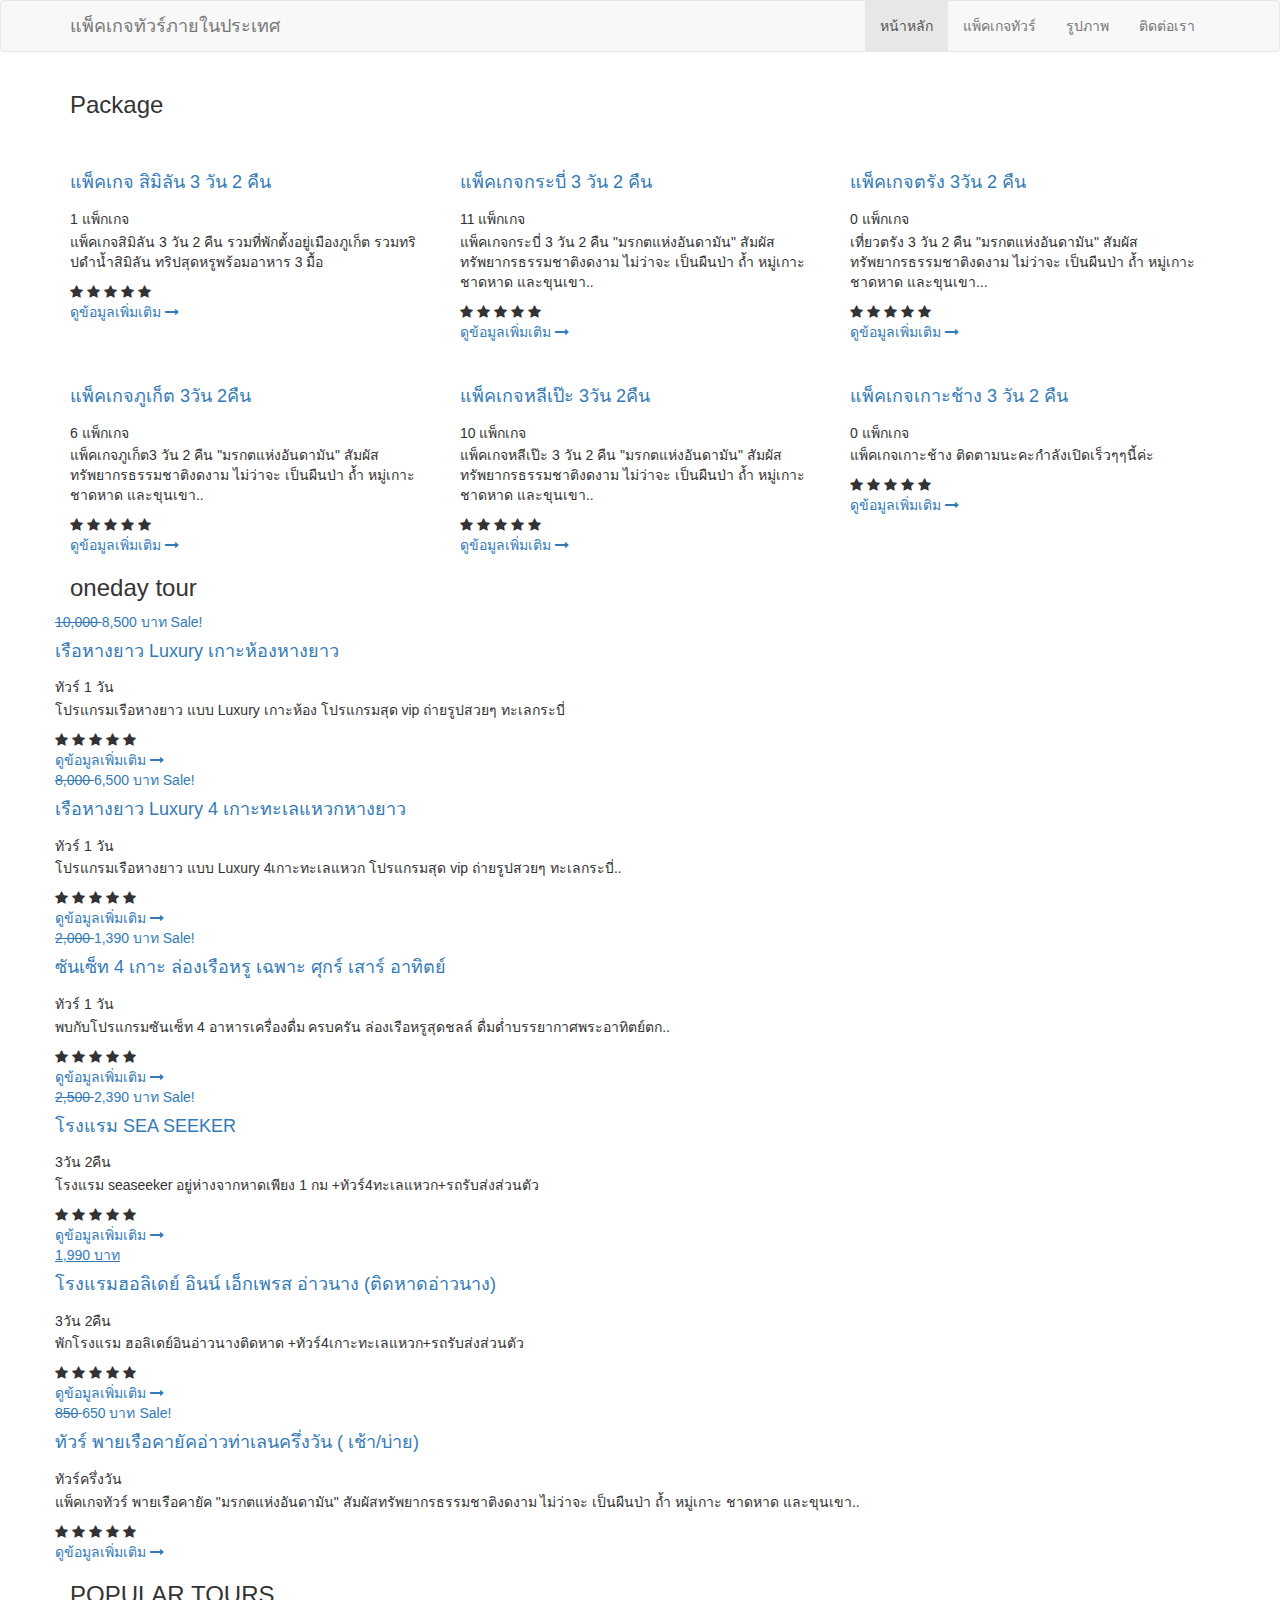
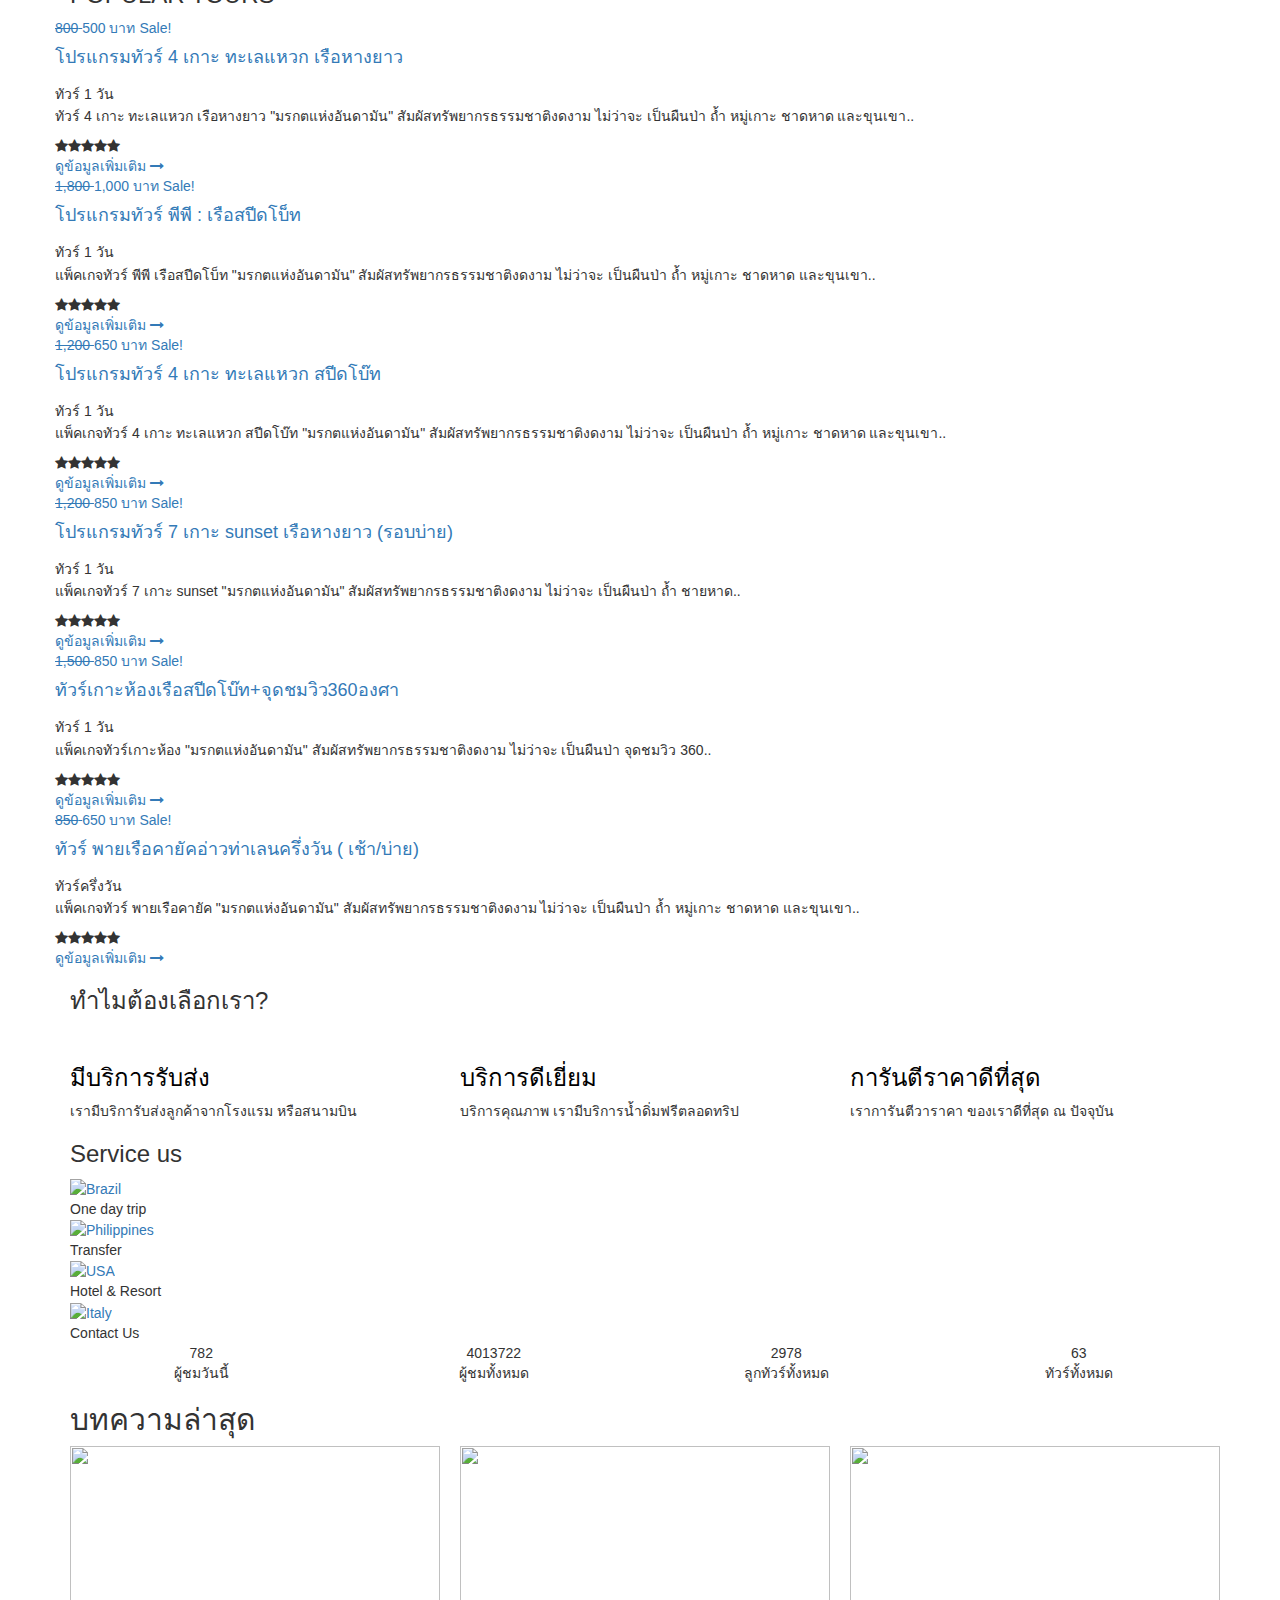
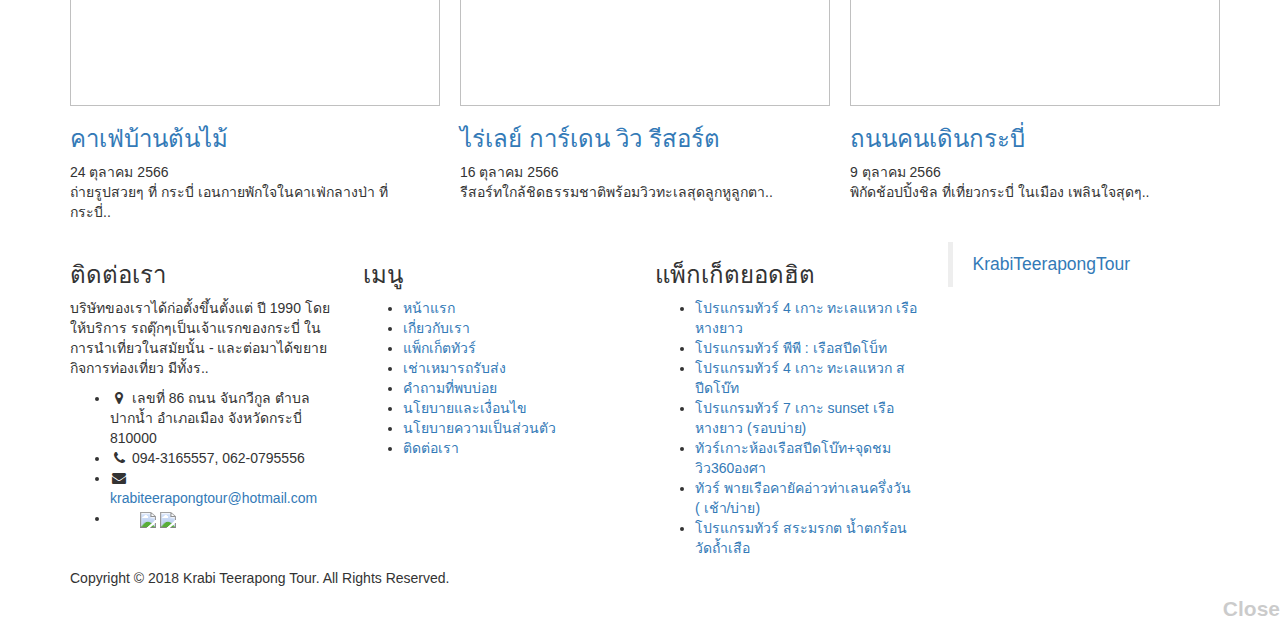
==== commit ad8a7622: "Add files via upload" ====
--- a/index.html
+++ b/index.html
@@ -1,317 +1,1045 @@
-<!doctype html>
-<html class="no-js" lang="en">
-
-    <head>
-        <!-- meta data -->
-        <meta charset="utf-8">
-        <meta http-equiv="X-UA-Compatible" content="IE=edge">
-        <meta name="viewport" content="width=device-width, initial-scale=1">
-        <!-- The above 3 meta tags *must* come first in the head; any other head content must come *after* these tags -->
-
-        <!--font-family-->
-		<link href="https://fonts.googleapis.com/css?family=Poppins:100,100i,200,200i,300,300i,400,400i,500,500i,600,600i,700,700i,800,800i,900,900i" rel="stylesheet">
-        
-        <!-- title of site -->
-        <title>แพ็คเกจทัวร์ภายในประเทศ</title>
-
-        <!-- For favicon png -->
-		<link rel="shortcut icon" type="image/icon" href="assets/logo/favicon.png"/>
-       
-        <!--font-awesome.min.css-->
-        <link rel="stylesheet" href="assets/css/font-awesome.min.css">
-
-        <!--linear icon css-->
-		<link rel="stylesheet" href="assets/css/linearicons.css">
-
-		<!--animate.css-->
-        <link rel="stylesheet" href="assets/css/animate.css">
-
-		<!--flaticon.css-->
-        <link rel="stylesheet" href="assets/css/flaticon.css">
-
-		<!--slick.css-->
-        <link rel="stylesheet" href="assets/css/slick.css">
-		<link rel="stylesheet" href="assets/css/slick-theme.css">
-		
-        <!--bootstrap.min.css-->
-        <link rel="stylesheet" href="assets/css/bootstrap.min.css">
-		
-		<!-- bootsnav -->
-		<link rel="stylesheet" href="assets/css/bootsnav.css" >	
-        
-        <!--style.css-->
-        <link rel="stylesheet" href="assets/css/style.css">
-        
-        <!--responsive.css-->
-        <link rel="stylesheet" href="assets/css/responsive.css">
-        
-        <!-- HTML5 shim and Respond.js for IE8 support of HTML5 elements and media queries -->
-        <!-- WARNING: Respond.js doesn't work if you view the page via file:// -->
-		
-        <!--[if lt IE 9]>
-			<script src="https://oss.maxcdn.com/html5shiv/3.7.3/html5shiv.min.js"></script>
-			<script src="https://oss.maxcdn.com/respond/1.4.2/respond.min.js"></script>
-        <![endif]-->
-
-    </head>
-	
-	<body>
-		<!--[if lte IE 9]>
-            <p class="browserupgrade">You are using an <strong>outdated</strong> browser. Please <a href="https://browsehappy.com/">upgrade your browser</a> to improve your experience and security.</p>
-        <![endif]-->
-		
-		<!--header-top start -->
-		</header><!--/.header-top-->
-		<!--header-top end -->
-
-		<!-- top-area Start -->
-		<section class="top-area">
-			<div class="header-area">
-				<!-- Start Navigation -->
-			    <nav class="navbar navbar-default bootsnav  navbar-sticky navbar-scrollspy"  data-minus-value-desktop="70" data-minus-value-mobile="55" data-speed="1000">
-
-			        <div class="container">
-
-			            <!-- Start Header Navigation -->
-			            <div class="navbar-header">
-			                <button type="button" class="navbar-toggle" data-toggle="collapse" data-target="#navbar-menu">
-			                    <i class="fa fa-bars"></i>
-			                </button>
-			                <a class="navbar-brand" href="index.html">แพ็คเกจทัวร์<span>ภายในประเทศ</span></a>
-
-			            </div><!--/.navbar-header-->
-			            <!-- End Header Navigation -->
-
-			            <!-- Collect the nav links, forms, and other content for toggling -->
-			            <div class="collapse navbar-collapse menu-ui-design" id="navbar-menu">
-			                <ul class="nav navbar-nav navbar-right" data-in="fadeInDown" data-out="fadeOutUp">
-			                    <li class=" scroll active"><a href="#home">หน้าหลัก</a></li>
-			                    <li class="scroll"><a href="#works">แพ็คเกจทัวร์</a></li>
-			                    <li class="scroll"><a href="#explore">รูปภาพ</a></li>
-			                    <li class="scroll"><a href="#contact">ติดต่อเรา</a></li>
-			                </ul><!--/.nav -->
-			            </div><!-- /.navbar-collapse -->
-			        </div><!--/.container-->
-			    </nav><!--/nav-->
-			    <!-- End Navigation -->
-			</div><!--/.header-area-->
-		    <div class="clearfix"></div>
-
-		</section><!-- /.top-area-->
-		<!-- top-area End -->
-
-		<!--welcome-hero start -->
-		<section id="home" class="welcome-hero">
-			<div class="container">
-				<div class="welcome-hero-txt">
-					<h2>แพ็คเกจทัวร์ <br> ภายในประเทศ </h2>
-					<p>
-						Find Best Place, Restaurant, Hotel, Real State and many more think in just One click 
-					</p>
-				</div>
-		</section><!--/.welcome-hero-->
-		<!--welcome-hero end -->
-
-		<!--works start -->
-		<section id="works" class="works">
-			<div class="container">
-				<div class="section-header"><br><br>
-					<h2>แพ็คเกจทัวร์</h2>
-				</div><!--/.section-header-->
-				<div class="works-content">
-					<div class="row">
-						<div class="col-md-4 col-sm-6">
-                        <div class="single-explore-item">
-								<div class="single-explore-img">
-									<img src="assets/images/explore/e1.jpg" alt="explore image">
-								</div><br>
-								<h2><a href="#">choose <span> what to</span> do</a></h2>
-								<p>
-									Lorem ipsum dolor sit amet, consecte adipisicing elit, sed do eiusmod tempor incididunt ut laboremagna aliqua. 
-								</p>
-								<button class="welcome-hero-btn how-work-btn" onclick="window.location.href='package1.php'">
-									ดูข้อมูลเพิ่มเติม
-								</button>
-							</div>
-						</div>
-						<div class="col-md-4 col-sm-6">
-							<div class="single-how-works">
-								<div class="single-how-works-icon">
-									<i class="flaticon-networking"></i>
-								</div>
-								<h2><a href="#">find <span> what you want</span></a></h2>
-								<p>
-									Lorem ipsum dolor sit amet, consecte adipisicing elit, sed do eiusmod tempor incididunt ut laboremagna aliqua. 
-								</p>
-								<button class="welcome-hero-btn how-work-btn" onclick="window.location.href='package2.php'">
-									ดูข้อมูลเพิ่มเติม
-								</button>
-							</div>
-						</div>
-						<!--เพิ่มข้อมูล-->
-						<div class="col-md-4 col-sm-6">
-							<div class="single-how-works">
-								<div class="single-how-works-icon">
-									<i class="flaticon-location-on-road"></i>
-								</div>
-								<h2><a href="#">explore <span> amazing</span> place</a></h2>
-								<p>
-									Lorem ipsum dolor sit amet, consecte adipisicing elit, sed do eiusmod tempor incididunt ut laboremagna aliqua. 
-								</p>
-								<button class="welcome-hero-btn how-work-btn" onclick="window.location.href='#'">
-									read more
-								</button>
-							</div>
-						</div>
-					</div>
-				</div>
-			</div><!--/.container-->
-		
-		</section><!--/.works-->
-		<!--works end -->
-
-		<!--explore start -->
-		<section id="explore" class="explore">
-			<div class="container">
-				<div class="section-header">
-					<h2>รูปภาพ</h2>
-				</div><!--/.section-header-->
-				<div class="explore-content">
-					<div class="row">
-						<div class=" col-md-4 col-sm-6">
-							<div class="single-explore-item">
-								<div class="single-explore-img">
-									<img src="assets/images/explore/e1.jpg" alt="explore image">
-								</div>
-							</div>
-						</div>
-
-						<div class="col-md-4 col-sm-6">
-							<div class="single-explore-item">
-								<div class="single-explore-img">
-									<img src="assets/images/explore/e2.jpg" alt="explore image">
-									</div>
-								</div>
-							</div>
-									
-						<div class="col-md-4 col-sm-6">
-							<div class="single-explore-item">
-								<div class="single-explore-img">
-									<img src="assets/images/explore/e3.jpg" alt="explore image">
-								</div>
-							</div>
-						</div>
-						
-						<div class=" col-md-4 col-sm-6">
-							<div class="single-explore-item">
-								<div class="single-explore-img">
-									<img src="assets/images/explore/e4.jpg" alt="explore image">
-								</div>
-							</div>
-						</div>
-
-						<div class="col-md-4 col-sm-6">
-							<div class="single-explore-item">
-								<div class="single-explore-img">
-									<img src="assets/images/explore/e5.jpg" alt="explore image">
-								</div>
-							</div>
-						</div>
-						<div class="col-md-4 col-sm-6">
-							<div class="single-explore-item">
-								<div class="single-explore-img">
-									<img src="assets/images/explore/e6.jpg" alt="explore image">		
-					</div>
-				</div>
-			</div><!--/.container-->
-
-		</section><!--/.explore-->
-		<!--explore end -->
-
-        <!--subscription strat -->
-		<section id="contact"  class="subscription">
-			<div class="container">
-				<!--footer start-->
-                <footer id="footer"  class="footer">
-			<div class="container">
-				<div class="footer-menu">
-		           	<div class="row">
-			           	<div class="col-sm-3">
-			           		 <div class="navbar-header">
-				                <a class="navbar-brand" href="index.html">list<span>race</span></a>
-				            </div><!--/.navbar-header-->
-			           	</div>
-			           	<div class="col-sm-9">
-			           		<ul class="footer-menu-item">
-								<li class=" scroll active"><a href="#home">หน้าหลัก</a></li>
-			                    <li class="scroll"><a href="#works">แพ็คเกจทัวร์</a></li>
-			                    <li class="scroll"><a href="#explore">รูปภาพ</a></li>
-			                    <li class="scroll"><a href="#contact">ติดต่อเรา</a></li>
-			                </ul><!--/.nav -->
-			           	</div>
-		           </div>
-				</div>
-				<div class="hm-footer-copyright">
-					<div class="row">
-						<div class="col-sm-5">
-							<p>
-								&copy;copyright. designed and developed by 
-							</p><!--/p-->
-						</div>
-						<div class="col-sm-7">
-							<div class="footer-social">
-								<a href="#"><i class="fa fa-facebook"></i></a>	
-								<a href="#"><i class="fa fa-twitter"></i></a>
-								<a href="#"><i class="fa fa-google-plus"></i></a>
-							</div>
-						</div>
-					</div>
-					
-				</div><!--/.hm-footer-copyright-->
-			</div><!--/.container-->
-
-			<div id="scroll-Top">
-				<div class="return-to-top">
-					<i class="fa fa-angle-up " id="scroll-top" data-toggle="tooltip" data-placement="top" title="" data-original-title="Back to Top" aria-hidden="true"></i>
-				</div>
-				
-			</div><!--/.scroll-Top-->
-			
-                </footer><!--/.footer-->
-		        <!--footer end-->
-			</div>
-
-		</section><!--/subscription-->	
-		<!--subscription end -->
-
-		<!-- Include all js compiled plugins (below), or include individual files as needed -->
-
-		<script src="assets/js/jquery.js"></script>
-        
-        <!--modernizr.min.js-->
-        <script src="https://cdnjs.cloudflare.com/ajax/libs/modernizr/2.8.3/modernizr.min.js"></script>
-		
-		<!--bootstrap.min.js-->
-        <script src="assets/js/bootstrap.min.js"></script>
-		
-		<!-- bootsnav js -->
-		<script src="assets/js/bootsnav.js"></script>
-
-        <!--feather.min.js-->
-        <script  src="assets/js/feather.min.js"></script>
-
-        <!-- counter js -->
-		<script src="assets/js/jquery.counterup.min.js"></script>
-		<script src="assets/js/waypoints.min.js"></script>
-
-        <!--slick.min.js-->
-        <script src="assets/js/slick.min.js"></script>
-
-		<script src="https://cdnjs.cloudflare.com/ajax/libs/jquery-easing/1.4.1/jquery.easing.min.js"></script>
-		     
-        <!--Custom JS-->
-        <script src="assets/js/custom.js"></script>
-        
-    </body>
-	
+<!doctype html>
+<html class="no-js" lang="en">
+
+    <head>
+        <!-- meta data -->
+        <meta charset="utf-8">
+        <meta http-equiv="X-UA-Compatible" content="IE=edge">
+        <meta name="viewport" content="width=device-width, initial-scale=1">
+        <link rel="stylesheet" href="http://fonts.googleapis.com/css?family=Roboto:300,400,500,700">
+        <title>แพ็คเกจทัวร์ภายในประเทศ</title>
+		<link rel="stylesheet" href="assets/css/bootstrap.min.css" type="text/css" media="all">
+        <link href='https://cdnjs.cloudflare.com/ajax/libs/font-awesome/4.7.0/css/font-awesome.min.css' rel='stylesheet'/> 
+        <link rel="stylesheet" href="assets/css/flaticon.css" type="text/css" media="all">
+        <link rel="stylesheet" href="assets/css/font-linearicons.css" type="text/css" media="all">
+        <link rel="stylesheet" href="style1.css" type="text/css" media="all">
+        <link rel="stylesheet" href="assets/css/travel-setting.css" type="text/css" media="all">    
+    </head>
+	<body>
+		<!--[if lte IE 9]>
+            <p class="browserupgrade">You are using an <strong>outdated</strong> browser. Please <a href="https://browsehappy.com/">upgrade your browser</a> to improve your experience and security.</p>
+        <![endif]-->
+		
+		<!--header-top start -->
+		</header><!--/.header-top-->
+		<!--header-top end -->
+
+		<!-- top-area Start -->
+		<section class="top-area">
+			<div class="header-area">
+				<!-- Start Navigation -->
+			    <nav class="navbar navbar-default bootsnav  navbar-sticky navbar-scrollspy"  data-minus-value-desktop="70" data-minus-value-mobile="55" data-speed="1000">
+
+			        <div class="container">
+
+			            <!-- Start Header Navigation -->
+			            <div class="navbar-header">
+			                <button type="button" class="navbar-toggle" data-toggle="collapse" data-target="#navbar-menu">
+			                    <i class="fa fa-bars"></i>
+			                </button>
+			                <a class="navbar-brand" href="index.html">แพ็คเกจทัวร์<span>ภายในประเทศ</span></a>
+
+			            </div><!--/.navbar-header-->
+			            <!-- End Header Navigation -->
+
+			            <!-- Collect the nav links, forms, and other content for toggling -->
+			            <div class="collapse navbar-collapse menu-ui-design" id="navbar-menu">
+			                <ul class="nav navbar-nav navbar-right" data-in="fadeInDown" data-out="fadeOutUp">
+			                    <li class=" scroll active"><a href="#home">หน้าหลัก</a></li>
+			                    <li class="scroll"><a href="#works">แพ็คเกจทัวร์</a></li>
+			                    <li class="scroll"><a href="#explore">รูปภาพ</a></li>
+			                    <li class="scroll"><a href="#contact">ติดต่อเรา</a></li>
+			                </ul><!--/.nav -->
+			            </div><!-- /.navbar-collapse -->
+			        </div><!--/.container-->
+			    </nav><!--/nav-->
+			    <!-- End Navigation -->
+			</div><!--/.header-area-->
+		    <div class="clearfix"></div>
+			<div class="section-white padding-top-6x padding-bottom-6x">
+				<div class="container">
+					<div class="shortcode_title title-center title-decoration-bottom-center">
+						<h3 class="title_primary">Package</h3><span class="line_after_title"></span>
+					</div>
+					<div class="row">
+						<div>
+														<div class="item-tour col-md-4 col-xs-12" style="padding-top: 15px">
+								<div class="item_border">
+									<div class="item_content">
+										<div class="post_images">
+											<a href="package.php?InputSearchType=11" class="travel_tour-LoopProduct-link">
+												<img src="assets/images/สิมิลัน.jpg" alt="" title="">
+											</a>
+										</div>
+										<div class="wrapper_content">
+											<div class="post_title"><h4>
+												<a href="package.php?InputSearchType=11" rel="bookmark">แพ็คเกจ สิมิลัน 3 วัน 2 คืน</a>
+											</h4>
+										</div>
+											<div align="left"><i class="vc_icon_element-icon flaticon-travel-2" style="color: #26bdf7;font-size: 20px;"></i> 1 แพ็กเกจ</div>
+											<p>แพ็คเกจสิมิลัน 3 วัน 2 คืน   รวมที่พักตั้งอยู่เมืองภูเก็ต รวมทริปดำน้ำสิมิลัน  ทริปสุดหรูพร้อมอาหาร 3 มื้อ</p>
+										</div>
+									</div>
+									<div class="read_more">
+										<div class="item_rating">
+											<i class="fa fa-star"></i>
+											<i class="fa fa-star"></i>
+											<i class="fa fa-star"></i>
+											<i class="fa fa-star"></i>
+											<i class="fa fa-star"></i>
+										</div>
+										<a href="package.php?InputSearchType=11" class="read_more_button">ดูข้อมูลเพิ่มเติม
+											<i class="fa fa-long-arrow-right"></i></a>
+										<div class="clear"></div>
+									</div>
+								</div>
+							</div>
+														<div class="item-tour col-md-4 col-xs-12" style="padding-top: 15px">
+								<div class="item_border">
+									<div class="item_content">
+										<div class="post_images">
+											<a href="package.php?InputSearchType=3" class="travel_tour-LoopProduct-link">
+												<img src="assets/images/กระบี่.jpg" alt="" title="">
+											</a>
+										</div>
+										<div class="wrapper_content">
+											<div class="post_title"><h4>
+												<a href="package.php?InputSearchType=3" rel="bookmark">แพ็คเกจกระบี่ 3 วัน 2 คืน</a>
+											</h4>
+										</div>
+											<div align="left"><i class="vc_icon_element-icon flaticon-travel-2" style="color: #26bdf7;font-size: 20px;"></i> 11 แพ็กเกจ</div>
+											<p>แพ็คเกจกระบี่ 3 วัน 2 คืน &quot;มรกตแห่งอันดามัน&quot; สัมผัสทรัพยากรธรรมชาติงดงาม ไม่ว่าจะ เป็นผืนป่า ถ้ำ หมู่เกาะ ชาดหาด และขุนเขา..</p>
+										</div>
+									</div>
+									<div class="read_more">
+										<div class="item_rating">
+											<i class="fa fa-star"></i>
+											<i class="fa fa-star"></i>
+											<i class="fa fa-star"></i>
+											<i class="fa fa-star"></i>
+											<i class="fa fa-star"></i>
+										</div>
+										<a href="package.php?InputSearchType=3" class="read_more_button">ดูข้อมูลเพิ่มเติม
+											<i class="fa fa-long-arrow-right"></i></a>
+										<div class="clear"></div>
+									</div>
+								</div>
+							</div>
+														<div class="item-tour col-md-4 col-xs-12" style="padding-top: 15px">
+								<div class="item_border">
+									<div class="item_content">
+										<div class="post_images">
+											<a href="package.php?InputSearchType=12" class="travel_tour-LoopProduct-link">
+												<img src="assets/images/ตรัง.jpg" alt="" title="">
+											</a>
+										</div>
+										<div class="wrapper_content">
+											<div class="post_title"><h4>
+												<a href="package.php?InputSearchType=12" rel="bookmark">แพ็คเกจตรัง 3วัน 2 คืน</a>
+											</h4>
+										</div>
+											<div align="left"><i class="vc_icon_element-icon flaticon-travel-2" style="color: #26bdf7;font-size: 20px;"></i> 0 แพ็กเกจ</div>
+											<p>เที่ยวตรัง 3 วัน 2 คืน 
+ &quot;มรกตแห่งอันดามัน&quot; สัมผัสทรัพยากรธรรมชาติงดงาม ไม่ว่าจะ เป็นผืนป่า ถ้ำ หมู่เกาะ ชาดหาด และขุนเขา...</p>
+										</div>
+									</div>
+									<div class="read_more">
+										<div class="item_rating">
+											<i class="fa fa-star"></i>
+											<i class="fa fa-star"></i>
+											<i class="fa fa-star"></i>
+											<i class="fa fa-star"></i>
+											<i class="fa fa-star"></i>
+										</div>
+										<a href="package.php?InputSearchType=12" class="read_more_button">ดูข้อมูลเพิ่มเติม
+											<i class="fa fa-long-arrow-right"></i></a>
+										<div class="clear"></div>
+									</div>
+								</div>
+							</div>
+														<div class="item-tour col-md-4 col-xs-12" style="padding-top: 15px">
+								<div class="item_border">
+									<div class="item_content">
+										<div class="post_images">
+											<a href="package.php?InputSearchType=5" class="travel_tour-LoopProduct-link">
+												<img src="assets/images/ภูเก็ต.jpg" alt="" title="">
+											</a>
+										</div>
+										<div class="wrapper_content">
+											<div class="post_title"><h4>
+												<a href="package.php?InputSearchType=5" rel="bookmark">แพ็คเกจภูเก็ต 3วัน 2คืน</a>
+											</h4>
+										</div>
+											<div align="left"><i class="vc_icon_element-icon flaticon-travel-2" style="color: #26bdf7;font-size: 20px;"></i> 6 แพ็กเกจ</div>
+											<p>แพ็คเกจภูเก็ต3 วัน 2 คืน &quot;มรกตแห่งอันดามัน&quot; สัมผัสทรัพยากรธรรมชาติงดงาม ไม่ว่าจะ เป็นผืนป่า ถ้ำ หมู่เกาะ ชาดหาด และขุนเขา..</p>
+										</div>
+									</div>
+									<div class="read_more">
+										<div class="item_rating">
+											<i class="fa fa-star"></i>
+											<i class="fa fa-star"></i>
+											<i class="fa fa-star"></i>
+											<i class="fa fa-star"></i>
+											<i class="fa fa-star"></i>
+										</div>
+										<a href="package.php?InputSearchType=5" class="read_more_button">ดูข้อมูลเพิ่มเติม
+											<i class="fa fa-long-arrow-right"></i></a>
+										<div class="clear"></div>
+									</div>
+								</div>
+							</div>
+														<div class="item-tour col-md-4 col-xs-12" style="padding-top: 15px">
+								<div class="item_border">
+									<div class="item_content">
+										<div class="post_images">
+											<a href="package.php?InputSearchType=4" class="travel_tour-LoopProduct-link">
+												<img src="assets/images/หลีเป๊ะ.jpg" alt="" title="">
+											</a>
+										</div>
+										<div class="wrapper_content">
+											<div class="post_title"><h4>
+												<a href="package.php?InputSearchType=4" rel="bookmark">แพ็คเกจหลีเป๊ะ 3วัน 2คืน </a>
+											</h4>
+										</div>
+											<div align="left"><i class="vc_icon_element-icon flaticon-travel-2" style="color: #26bdf7;font-size: 20px;"></i> 10 แพ็กเกจ</div>
+											<p>แพ็คเกจหลีเป๊ะ 3 วัน 2 คืน &quot;มรกตแห่งอันดามัน&quot; สัมผัสทรัพยากรธรรมชาติงดงาม ไม่ว่าจะ เป็นผืนป่า ถ้ำ หมู่เกาะ ชาดหาด และขุนเขา..</p>
+										</div>
+									</div>
+									<div class="read_more">
+										<div class="item_rating">
+											<i class="fa fa-star"></i>
+											<i class="fa fa-star"></i>
+											<i class="fa fa-star"></i>
+											<i class="fa fa-star"></i>
+											<i class="fa fa-star"></i>
+										</div>
+										<a href="package.php?InputSearchType=4" class="read_more_button">ดูข้อมูลเพิ่มเติม
+											<i class="fa fa-long-arrow-right"></i></a>
+										<div class="clear"></div>
+									</div>
+								</div>
+							</div>
+														<div class="item-tour col-md-4 col-xs-12" style="padding-top: 15px">
+								<div class="item_border">
+									<div class="item_content">
+										<div class="post_images">
+											<a href="package.php?InputSearchType=20" class="travel_tour-LoopProduct-link">
+												<img src="assets/images/เกาะช้าง.jpg" alt="" title="">
+											</a>
+										</div>
+										<div class="wrapper_content">
+											<div class="post_title"><h4>
+												<a href="package.php?InputSearchType=20" rel="bookmark">แพ็คเกจเกาะช้าง 3 วัน 2 คืน</a>
+											</h4>
+										</div>
+											<div align="left"><i class="vc_icon_element-icon flaticon-travel-2" style="color: #26bdf7;font-size: 20px;"></i> 0 แพ็กเกจ</div>
+											<p>แพ็คเกจเกาะช้าง ติดตามนะคะกำลังเปิดเร็วๆๆนี้ค่ะ</p>
+										</div>
+									</div>
+									<div class="read_more">
+										<div class="item_rating">
+											<i class="fa fa-star"></i>
+											<i class="fa fa-star"></i>
+											<i class="fa fa-star"></i>
+											<i class="fa fa-star"></i>
+											<i class="fa fa-star"></i>
+										</div>
+										<a href="package.php?InputSearchType=20" class="read_more_button">ดูข้อมูลเพิ่มเติม
+											<i class="fa fa-long-arrow-right"></i></a>
+										<div class="clear"></div>
+									</div>
+								</div>
+							</div>
+														
+						</div>
+					</div>
+				</div>
+			</div>
+
+			<div class="padding-top-6x padding-bottom-6x section-background" style="background-image:url(assets/images/bg.jpg)">
+				<div class="container">
+					<div class="shortcode_title text-white title-center title-decoration-bottom-center">
+						<h3 class="title_primary">oneday tour</h3>
+						<span class="line_after_title" style="color:#ffffff"></span>
+					</div>
+					<div class="row wrapper-tours-slider">
+						
+						<div class="tours-type-slider list_content" data-dots="true" data-nav="true" data-responsive='{"0":{"items":1}, "480":{"items":2}, "768":{"items":2}, "992":{"items":3}, "1200":{"items":3}}'>
+													<div class="item-tour">
+								<div class="item_border">
+									<div class="item_content">
+										<div class="post_images">
+											<a href="package_details.php?WP=MmI0ZJxkrR9jxT25qo7o2OOZMT1cM3W0qJyirUDo7o3Q" class="travel_tour-LoopProduct-link">
+											<span class="price">
+																									<del>
+														<span class="travel_tour-Price-amount amount">10,000</span>
+													</del>
+													<span class="travel_tour-Price-amount amount">8,500 บาท</span>
+												
+																							</span>
+												<span class="onsale">Sale!</span>												<img src="assets/images/p1.jpg" alt="" title="">
+											</a>
+										</div>
+										<div class="wrapper_content">
+											<div class="post_title"><h4>
+												<a href="package_details.php?WP=MmI0ZJxkrR9jxT25qo7o2OOZMT1cM3W0qJyirUDo7o3Q" rel="bookmark">เรือหางยาว Luxury เกาะห้องหางยาว</a>
+											</h4></div>
+											<div align="left"><i class="vc_icon_element-icon flaticon-travel-2" style="color: #26bdf7;font-size: 20px;"></i> ทัวร์ 1 วัน</div>
+											<p>โปรแกรมเรือหางยาว แบบ Luxury เกาะห้อง โปรแกรมสุด vip ถ่ายรูปสวยๆ ทะเลกระบี่
+</p>
+										</div>
+									</div>
+									<div class="read_more">
+										<div class="item_rating">
+											<i class="fa fa-star"></i>
+											<i class="fa fa-star"></i>
+											<i class="fa fa-star"></i>
+											<i class="fa fa-star"></i>
+											<i class="fa fa-star"></i>
+										</div>
+										<a href="package_details.php?WP=MmI0ZJxkrR9jxT25qo7o2OOZMT1cM3W0qJyirUDo7o3Q" class="read_more_button">ดูข้อมูลเพิ่มเติม
+											<i class="fa fa-long-arrow-right"></i></a>
+										<div class="clear"></div>
+									</div>
+								</div>
+							</div>
+														<div class="item-tour">
+								<div class="item_border">
+									<div class="item_content">
+										<div class="post_images">
+											<a href="package_details.php?WP=MmE0ZJxkrR9jxT25qo7o2OOZMT1cM3W0qJyirUDo7o3Q" class="travel_tour-LoopProduct-link">
+											<span class="price">
+																									<del>
+														<span class="travel_tour-Price-amount amount">8,000</span>
+													</del>
+													<span class="travel_tour-Price-amount amount">6,500 บาท</span>
+												
+																							</span>
+												<span class="onsale">Sale!</span>												<img src="assets/images/p2.jpg" alt="" title="">
+											</a>
+										</div>
+										<div class="wrapper_content">
+											<div class="post_title"><h4>
+												<a href="package_details.php?WP=MmE0ZJxkrR9jxT25qo7o2OOZMT1cM3W0qJyirUDo7o3Q" rel="bookmark">เรือหางยาว Luxury 4 เกาะทะเลแหวกหางยาว</a>
+											</h4></div>
+											<div align="left"><i class="vc_icon_element-icon flaticon-travel-2" style="color: #26bdf7;font-size: 20px;"></i> ทัวร์ 1 วัน</div>
+											<p>โปรแกรมเรือหางยาว แบบ Luxury 4เกาะทะเลแหวก โปรแกรมสุด vip ถ่ายรูปสวยๆ ทะเลกระบี่..</p>
+										</div>
+									</div>
+									<div class="read_more">
+										<div class="item_rating">
+											<i class="fa fa-star"></i>
+											<i class="fa fa-star"></i>
+											<i class="fa fa-star"></i>
+											<i class="fa fa-star"></i>
+											<i class="fa fa-star"></i>
+										</div>
+										<a href="package_details.php?WP=MmE0ZJxkrR9jxT25qo7o2OOZMT1cM3W0qJyirUDo7o3Q" class="read_more_button">ดูข้อมูลเพิ่มเติม
+											<i class="fa fa-long-arrow-right"></i></a>
+										<div class="clear"></div>
+									</div>
+								</div>
+							</div>
+														<div class="item-tour">
+								<div class="item_border">
+									<div class="item_content">
+										<div class="post_images">
+											<a href="package_details.php?WP=qQycBKuCpWOghKstGTEgnJqlqUIco3u0" class="travel_tour-LoopProduct-link">
+											<span class="price">
+																									<del>
+														<span class="travel_tour-Price-amount amount">2,000</span>
+													</del>
+													<span class="travel_tour-Price-amount amount">1,390 บาท</span>
+												
+																							</span>
+												<span class="onsale">Sale!</span>												<img src="assets/images/p3.jpg" alt="" title="">
+											</a>
+										</div>
+										<div class="wrapper_content">
+											<div class="post_title"><h4>
+												<a href="package_details.php?WP=qQycBKuCpWOghKstGTEgnJqlqUIco3u0" rel="bookmark">ซันเซ็ท 4 เกาะ ล่องเรือหรู เฉพาะ ศุกร์ เสาร์ อาทิตย์</a>
+											</h4></div>
+											<div align="left"><i class="vc_icon_element-icon flaticon-travel-2" style="color: #26bdf7;font-size: 20px;"></i> ทัวร์ 1 วัน</div>
+											<p>พบกับโปรแกรมซันเซ็ท 4   อาหารเครื่องดื่ม ครบครัน ล่องเรือหรูสุดชลล์ ดื่มด่ำบรรยากาศพระอาทิตย์ตก..</p>
+										</div>
+									</div>
+									<div class="read_more">
+										<div class="item_rating">
+											<i class="fa fa-star"></i>
+											<i class="fa fa-star"></i>
+											<i class="fa fa-star"></i>
+											<i class="fa fa-star"></i>
+											<i class="fa fa-star"></i>
+										</div>
+										<a href="package_details.php?WP=qQycBKuCpWOghKstGTEgnJqlqUIco3u0" class="read_more_button">ดูข้อมูลเพิ่มเติม
+											<i class="fa fa-long-arrow-right"></i></a>
+										<div class="clear"></div>
+									</div>
+								</div>
+							</div>
+														<div class="item-tour">
+								<div class="item_border">
+									<div class="item_content">
+										<div class="post_images">
+											<a href="package_details.php?WP=qQycBUuCpWOghKstGTEgnJqlqUIco3u0" class="travel_tour-LoopProduct-link">
+											<span class="price">
+																									<del>
+														<span class="travel_tour-Price-amount amount">2,500</span>
+													</del>
+													<span class="travel_tour-Price-amount amount">2,390 บาท</span>
+												
+																							</span>
+												<span class="onsale">Sale!</span>												<img src="assets/images/p7.jpg" alt="" title="">
+											</a>
+										</div>
+										<div class="wrapper_content">
+											<div class="post_title"><h4>
+												<a href="package_details.php?WP=qQycBUuCpWOghKstGTEgnJqlqUIco3u0" rel="bookmark">โรงแรม SEA SEEKER </a>
+											</h4></div>
+											<div align="left"><i class="vc_icon_element-icon flaticon-travel-2" style="color: #26bdf7;font-size: 20px;"></i>3วัน 2คืน</div>
+											<p>โรงแรม seaseeker อยู่ห่างจากหาดเพียง 1 กม +ทัวร์4ทะเลแหวก+รถรับส่งส่วนตัว</p>
+										</div>
+									</div>
+									<div class="read_more">
+										<div class="item_rating">
+											<i class="fa fa-star"></i>
+											<i class="fa fa-star"></i>
+											<i class="fa fa-star"></i>
+											<i class="fa fa-star"></i>
+											<i class="fa fa-star"></i>
+										</div>
+										<a href="package_details.php?WP=qQycBUuCpWOghKstGTEgnJqlqUIco3u0" class="read_more_button">ดูข้อมูลเพิ่มเติม
+											<i class="fa fa-long-arrow-right"></i></a>
+										<div class="clear"></div>
+									</div>
+								</div>
+							</div>
+														<div class="item-tour">
+								<div class="item_border">
+									<div class="item_content">
+										<div class="post_images">
+											<a href="package_details.php?WP=qQMcBUuCpWOghKstGTEgnJqlqUIco3u0" class="travel_tour-LoopProduct-link">
+											<span class="price">
+																								<ins><span class="travel_tour-Price-amount amount">1,990 บาท</span></ins>
+																							</span>
+																								<img src="assets/images/p8.jpg" alt="" title="">
+											</a>
+										</div>
+										<div class="wrapper_content">
+											<div class="post_title"><h4>
+												<a href="package_details.php?WP=qQMcBUuCpWOghKstGTEgnJqlqUIco3u0" rel="bookmark">โรงแรมฮอลิเดย์ อินน์ เอ็กเพรส อ่าวนาง (ติดหาดอ่าวนาง)</a>
+											</h4></div>
+											<div align="left"><i class="vc_icon_element-icon flaticon-travel-2" style="color: #26bdf7;font-size: 20px;"></i>3วัน 2คืน</div>
+											<p>พักโรงแรม ฮอลิเดย์อินอ่าวนางติดหาด +ทัวร์4เกาะทะเลแหวก+รถรับส่งส่วนตัว</p>
+										</div>
+									</div>
+									<div class="read_more">
+										<div class="item_rating">
+											<i class="fa fa-star"></i>
+											<i class="fa fa-star"></i>
+											<i class="fa fa-star"></i>
+											<i class="fa fa-star"></i>
+											<i class="fa fa-star"></i>
+										</div>
+										<a href="package_details.php?WP=qQMcBUuCpWOghKstGTEgnJqlqUIco3u0" class="read_more_button">ดูข้อมูลเพิ่มเติม
+											<i class="fa fa-long-arrow-right"></i></a>
+										<div class="clear"></div>
+									</div>
+								</div>
+							</div>
+														<div class="item-tour">
+								<div class="item_border">
+									<div class="item_content">
+										<div class="post_images">
+											<a href="package_details.php?WP=qQWcAauCpWOghKstGTEgnJqlqUIco3u0" class="travel_tour-LoopProduct-link">
+											<span class="price">
+																									<del>
+														<span class="travel_tour-Price-amount amount">850</span>
+													</del>
+													<span class="travel_tour-Price-amount amount">650 บาท</span>
+												
+																							</span>
+												<span class="onsale">Sale!</span>												<img src="assets/images/p9.jpg" alt="" title="">
+											</a>
+										</div>
+										<div class="wrapper_content">
+											<div class="post_title"><h4>
+												<a href="package_details.php?WP=qQWcAauCpWOghKstGTEgnJqlqUIco3u0" rel="bookmark">ทัวร์ พายเรือคายัคอ่าวท่าเลนครึ่งวัน ( เช้า/บ่าย) </a>
+											</h4></div>
+											<div align="left"><i class="vc_icon_element-icon flaticon-travel-2" style="color: #26bdf7;font-size: 20px;"></i>ทัวร์ครึ่งวัน</div>
+											<p>แพ็คเกจทัวร์ พายเรือคายัค "มรกตแห่งอันดามัน" สัมผัสทรัพยากรธรรมชาติงดงาม ไม่ว่าจะ เป็นผืนป่า ถ้ำ หมู่เกาะ ชาดหาด และขุนเขา..</p>
+										</div>
+									</div>
+									<div class="read_more">
+										<div class="item_rating">
+											<i class="fa fa-star"></i>
+											<i class="fa fa-star"></i>
+											<i class="fa fa-star"></i>
+											<i class="fa fa-star"></i>
+											<i class="fa fa-star"></i>
+										</div>
+										<a href="package_details.php?WP=qQWcAauCpWOghKstGTEgnJqlqUIco3u0" class="read_more_button">ดูข้อมูลเพิ่มเติม
+											<i class="fa fa-long-arrow-right"></i></a>
+										<div class="clear"></div>
+									</div>
+								</div>
+							</div>
+						</div>
+					</div>
+				</div>
+			</div>
+
+			<div class="section-white padding-top-6x padding-bottom-6x">
+				<div class="container">
+					<div class="shortcode_title title-center title-decoration-bottom-center">
+						<h3 class="title_primary">POPULAR TOURS</h3><span class="line_after_title"></span>
+					</div>
+					<div class="row wrapper-tours-slider">
+						<div class="tours-type-slider list_content" data-dots="true" data-nav="true" data-responsive='{"0":{"items":1}, "480":{"items":2}, "768":{"items":3}, "992":{"items":3}, "1200":{"items":3}}'>
+														<div class="item-tour">
+								<div class="item_border">
+									<div class="item_content">
+										<div class="post_images">
+											<a href="package_details.php?WP=qQWcZ3uCpWOghKstGTEgnJqlqUIco3u0" class="travel_tour-LoopProduct-link">
+											<span class="price">
+																									<del>
+														<span class="travel_tour-Price-amount amount">800</span>
+													</del>
+													<span class="travel_tour-Price-amount amount">500 บาท</span>
+												
+																							</span>
+												<span class="onsale">Sale!</span>												<img src="assets/images/p4.jpg" alt="" title="">
+											</a>
+										</div>
+										<div class="wrapper_content">
+											<div class="post_title"><h4>
+												<a href="package_details.php?WP=qQWcZ3uCpWOghKstGTEgnJqlqUIco3u0" rel="bookmark">โปรแกรมทัวร์ 4 เกาะ ทะเลแหวก เรือหางยาว </a>
+											</h4></div>
+											<div align="left"><i class="vc_icon_element-icon flaticon-travel-2" style="color: #26bdf7;font-size: 20px;"></i> ทัวร์ 1 วัน</div>
+											<p>ทัวร์ 4 เกาะ ทะเลแหวก เรือหางยาว  "มรกตแห่งอันดามัน" สัมผัสทรัพยากรธรรมชาติงดงาม ไม่ว่าจะ เป็นผืนป่า ถ้ำ หมู่เกาะ ชาดหาด และขุนเขา..</p>
+										</div>
+									</div>
+									<div class="read_more">
+										<div class="item_rating">
+											<i class="fa fa-star"></i><i class="fa fa-star"></i><i class="fa fa-star"></i><i class="fa fa-star"></i><i class="fa fa-star"></i>
+										</div>
+										<a href="package_details.php?WP=qQWcZ3uCpWOghKstGTEgnJqlqUIco3u0" class="read_more_button">ดูข้อมูลเพิ่มเติม
+											<i class="fa fa-long-arrow-right"></i></a>
+										<div class="clear"></div>
+									</div>
+								</div>
+							</div>
+														<div class="item-tour">
+								<div class="item_border">
+									<div class="item_content">
+										<div class="post_images">
+											<a href="package_details.php?WP=qQAcZ3uCpWOghKstGTEgnJqlqUIco3u0" class="travel_tour-LoopProduct-link">
+											<span class="price">
+																									<del>
+														<span class="travel_tour-Price-amount amount">1,800</span>
+													</del>
+													<span class="travel_tour-Price-amount amount">1,000 บาท</span>
+												
+																							</span>
+												<span class="onsale">Sale!</span>												<img src="assets/images/p5.jpg" alt="" title="">
+											</a>
+										</div>
+										<div class="wrapper_content">
+											<div class="post_title"><h4>
+												<a href="package_details.php?WP=qQAcZ3uCpWOghKstGTEgnJqlqUIco3u0" rel="bookmark">โปรแกรมทัวร์ พีพี  : เรือสปีดโบ็ท</a>
+											</h4></div>
+											<div align="left"><i class="vc_icon_element-icon flaticon-travel-2" style="color: #26bdf7;font-size: 20px;"></i> ทัวร์ 1 วัน</div>
+											<p>แพ็คเกจทัวร์ พีพี เรือสปีดโบ็ท "มรกตแห่งอันดามัน" สัมผัสทรัพยากรธรรมชาติงดงาม ไม่ว่าจะ เป็นผืนป่า ถ้ำ หมู่เกาะ ชาดหาด และขุนเขา..</p>
+										</div>
+									</div>
+									<div class="read_more">
+										<div class="item_rating">
+											<i class="fa fa-star"></i><i class="fa fa-star"></i><i class="fa fa-star"></i><i class="fa fa-star"></i><i class="fa fa-star"></i>
+										</div>
+										<a href="package_details.php?WP=qQAcZ3uCpWOghKstGTEgnJqlqUIco3u0" class="read_more_button">ดูข้อมูลเพิ่มเติม
+											<i class="fa fa-long-arrow-right"></i></a>
+										<div class="clear"></div>
+									</div>
+								</div>
+							</div>
+														<div class="item-tour">
+								<div class="item_border">
+									<div class="item_content">
+										<div class="post_images">
+											<a href="package_details.php?WP=qQOcAauCpWOghKstGTEgnJqlqUIco3u0" class="travel_tour-LoopProduct-link">
+											<span class="price">
+																									<del>
+														<span class="travel_tour-Price-amount amount">1,200</span>
+													</del>
+													<span class="travel_tour-Price-amount amount">650 บาท</span>
+												
+																							</span>
+												<span class="onsale">Sale!</span>												<img src="assets/images/p6.jpg" alt="" title="">
+											</a>
+										</div>
+										<div class="wrapper_content">
+											<div class="post_title"><h4>
+												<a href="package_details.php?WP=qQOcAauCpWOghKstGTEgnJqlqUIco3u0" rel="bookmark">โปรแกรมทัวร์ 4 เกาะ ทะเลแหวก สปีดโบ๊ท</a>
+											</h4></div>
+											<div align="left"><i class="vc_icon_element-icon flaticon-travel-2" style="color: #26bdf7;font-size: 20px;"></i> ทัวร์ 1 วัน</div>
+											<p>แพ็คเกจทัวร์ 4 เกาะ ทะเลแหวก สปีดโบ๊ท "มรกตแห่งอันดามัน" สัมผัสทรัพยากรธรรมชาติงดงาม ไม่ว่าจะ เป็นผืนป่า ถ้ำ หมู่เกาะ ชาดหาด และขุนเขา..</p>
+										</div>
+									</div>
+									<div class="read_more">
+										<div class="item_rating">
+											<i class="fa fa-star"></i><i class="fa fa-star"></i><i class="fa fa-star"></i><i class="fa fa-star"></i><i class="fa fa-star"></i>
+										</div>
+										<a href="package_details.php?WP=qQOcAauCpWOghKstGTEgnJqlqUIco3u0" class="read_more_button">ดูข้อมูลเพิ่มเติม
+											<i class="fa fa-long-arrow-right"></i></a>
+										<div class="clear"></div>
+									</div>
+								</div>
+							</div>
+														<div class="item-tour">
+								<div class="item_border">
+									<div class="item_content">
+										<div class="post_images">
+											<a href="package_details.php?WP=qQScAauCpWOghKstGTEgnJqlqUIco3u0" class="travel_tour-LoopProduct-link">
+											<span class="price">
+																									<del>
+														<span class="travel_tour-Price-amount amount">1,200</span>
+													</del>
+													<span class="travel_tour-Price-amount amount">850 บาท</span>
+												
+																							</span>
+												<span class="onsale">Sale!</span>												<img src="assets/images/p4.jpg" alt="" title="">
+											</a>
+										</div>
+										<div class="wrapper_content">
+											<div class="post_title"><h4>
+												<a href="package_details.php?WP=qQScAauCpWOghKstGTEgnJqlqUIco3u0" rel="bookmark">โปรแกรมทัวร์ 7 เกาะ sunset  เรือหางยาว (รอบบ่าย)</a>
+											</h4></div>
+											<div align="left"><i class="vc_icon_element-icon flaticon-travel-2" style="color: #26bdf7;font-size: 20px;"></i> ทัวร์ 1 วัน</div>
+											<p>แพ็คเกจทัวร์ 7 เกาะ sunset "มรกตแห่งอันดามัน" สัมผัสทรัพยากรธรรมชาติงดงาม ไม่ว่าจะ เป็นผืนป่า ถ้ำ ชายหาด..</p>
+										</div>
+									</div>
+									<div class="read_more">
+										<div class="item_rating">
+											<i class="fa fa-star"></i><i class="fa fa-star"></i><i class="fa fa-star"></i><i class="fa fa-star"></i><i class="fa fa-star"></i>
+										</div>
+										<a href="package_details.php?WP=qQScAauCpWOghKstGTEgnJqlqUIco3u0" class="read_more_button">ดูข้อมูลเพิ่มเติม
+											<i class="fa fa-long-arrow-right"></i></a>
+										<div class="clear"></div>
+									</div>
+								</div>
+							</div>
+														<div class="item-tour">
+								<div class="item_border">
+									<div class="item_content">
+										<div class="post_images">
+											<a href="package_details.php?WP=qQEcZ3uCpWOghKstGTEgnJqlqUIco3u0" class="travel_tour-LoopProduct-link">
+											<span class="price">
+																									<del>
+														<span class="travel_tour-Price-amount amount">1,500</span>
+													</del>
+													<span class="travel_tour-Price-amount amount">850 บาท</span>
+												
+																							</span>
+												<span class="onsale">Sale!</span>												<img src="assets/images/p10.jpg" alt="" title="">
+											</a>
+										</div>
+										<div class="wrapper_content">
+											<div class="post_title"><h4>
+												<a href="package_details.php?WP=qQEcZ3uCpWOghKstGTEgnJqlqUIco3u0" rel="bookmark">ทัวร์เกาะห้องเรือสปีดโบ๊ท+จุดชมวิว360องศา</a>
+											</h4></div>
+											<div align="left"><i class="vc_icon_element-icon flaticon-travel-2" style="color: #26bdf7;font-size: 20px;"></i> ทัวร์ 1 วัน</div>
+											<p>แพ็คเกจทัวร์เกาะห้อง "มรกตแห่งอันดามัน" สัมผัสทรัพยากรธรรมชาติงดงาม ไม่ว่าจะ เป็นผืนป่า จุดชมวิว 360..</p>
+										</div>
+									</div>
+									<div class="read_more">
+										<div class="item_rating">
+											<i class="fa fa-star"></i><i class="fa fa-star"></i><i class="fa fa-star"></i><i class="fa fa-star"></i><i class="fa fa-star"></i>
+										</div>
+										<a href="package_details.php?WP=qQEcZ3uCpWOghKstGTEgnJqlqUIco3u0" class="read_more_button">ดูข้อมูลเพิ่มเติม
+											<i class="fa fa-long-arrow-right"></i></a>
+										<div class="clear"></div>
+									</div>
+								</div>
+							</div>
+														<div class="item-tour">
+								<div class="item_border">
+									<div class="item_content">
+										<div class="post_images">
+											<a href="package_details.php?WP=qQWcAauCpWOghKstGTEgnJqlqUIco3u0" class="travel_tour-LoopProduct-link">
+											<span class="price">
+																									<del>
+														<span class="travel_tour-Price-amount amount">850</span>
+													</del>
+													<span class="travel_tour-Price-amount amount">650 บาท</span>
+												
+																							</span>
+												<span class="onsale">Sale!</span>												<img src="assets/images/p11.jpg" alt="" title="">
+											</a>
+										</div>
+										<div class="wrapper_content">
+											<div class="post_title"><h4>
+												<a href="package_details.php?WP=qQWcAauCpWOghKstGTEgnJqlqUIco3u0" rel="bookmark">ทัวร์ พายเรือคายัคอ่าวท่าเลนครึ่งวัน ( เช้า/บ่าย) </a>
+											</h4></div>
+											<div align="left"><i class="vc_icon_element-icon flaticon-travel-2" style="color: #26bdf7;font-size: 20px;"></i>ทัวร์ครึ่งวัน</div>
+											<p>แพ็คเกจทัวร์ พายเรือคายัค "มรกตแห่งอันดามัน" สัมผัสทรัพยากรธรรมชาติงดงาม ไม่ว่าจะ เป็นผืนป่า ถ้ำ หมู่เกาะ ชาดหาด และขุนเขา..</p>
+										</div>
+									</div>
+									<div class="read_more">
+										<div class="item_rating">
+											<i class="fa fa-star"></i><i class="fa fa-star"></i><i class="fa fa-star"></i><i class="fa fa-star"></i><i class="fa fa-star"></i>
+										</div>
+										<a href="package_details.php?WP=qQWcAauCpWOghKstGTEgnJqlqUIco3u0" class="read_more_button">ดูข้อมูลเพิ่มเติม
+											<i class="fa fa-long-arrow-right"></i></a>
+										<div class="clear"></div>
+									</div>
+								</div>
+							</div>
+														
+						</div>
+					</div>
+				</div>
+			</div>
+
+			<div class="container two-column-respon mg-top-6x mg-bt-6x">
+				<div class="row">
+					<div class="col-sm-12 mg-btn-6x">
+						<div class="shortcode_title title-center title-decoration-bottom-center">
+							<h3 class="title_primary">ทำไมต้องเลือกเรา?</h3><span class="line_after_title"></span>
+						</div>
+					</div>
+				</div>
+				<div class="row">
+					<div class="wpb_column col-sm-4">
+						<div class="widget-icon-box widget-icon-box-base iconbox-center">
+							<div class="box-icon icon-image circle">
+								<img src="assets/images/map.png" alt="">
+							</div>
+							<div class="content-inner">
+								<div class="sc-heading article_heading">
+									<h3 style="color:#000000" class="heading__primary">มีบริการรับส่ง</h3>
+								</div>
+								<div class="desc-icon-box">
+									<div>เรามีบริการับส่งลูกค้าจากโรงแรม หรือสนามบิน</div>
+								</div>
+							</div>
+						</div>
+					</div>
+					<div class="wpb_column col-sm-4">
+						<div class="widget-icon-box widget-icon-box-base iconbox-center">
+							<div class="box-icon icon-image ">
+								<img src="assets/images/Location.png" alt="">
+							</div>
+							<div class="content-inner">
+								<div class="sc-heading article_heading">
+									<h3 style="color:#000000" class="heading__primary">บริการดีเยี่ยม</h3>
+								</div>
+								<div class="desc-icon-box">
+									<div>บริการคุณภาพ เรามีบริการน้ำดิ่มฟรีตลอดทริป</div>
+								</div>
+							</div>
+						</div>
+					</div>
+					<div class="wpb_column col-sm-4">
+						<div class="widget-icon-box widget-icon-box-base iconbox-center">
+							<div class="box-icon icon-image ">
+								<img src="assets/images/Balloon.png" alt="">
+							</div>
+							<div class="content-inner">
+								<div class="sc-heading article_heading">
+									<h3 style="color:#000000" class="heading__primary">การันตีราคาดีที่สุด</h3>
+								</div>
+								<div class="desc-icon-box">
+									<div>เราการันตีวาราคา ของเราดีที่สุด ณ ปัจจุบัน</div>
+								</div>
+							</div>
+						</div>
+					</div>
+				</div>
+			</div>
+			
+
+			<div class="section-white padding-top-6x padding-bottom-6x tours-type">
+				<div class="container">
+					<div class="shortcode_title title-center title-decoration-bottom-center">
+						<h3 class="title_primary">Service us</h3><span class="line_after_title"></span>
+					</div>
+					<div class="wrapper-tours-slider wrapper-tours-type-slider">
+						<div class="tours-type-slider" data-responsive='{"0":{"items":1}, "480":{"items":2}, "768":{"items":3}, "992":{"items":4}, "1200":{"items":4}}'>
+							<div class="tours_type_item">
+								<a href="package.php?InputDay=1" class="tours-type__item__image">
+									<img src="assets/images/oneday.jpg" alt="Brazil">
+								</a>
+								<div class="content-item">
+									<div class="item__title">One day trip</div>
+								</div>
+							</div>
+							<div class="tours_type_item">
+								<a href="transfer.php" class="tours-type__item__image">
+									<img src="assets/images/tra.jpg" alt="Philippines">
+								</a>
+								<div class="content-item">
+									<div class="item__title">Transfer</div>
+								</div>
+							</div>
+							
+							<div class="tours_type_item">
+								<a href="contact.php" class="tours-type__item__image">
+									<img src="assets/images/hotel.jpg" alt="USA">
+								</a>
+								<div class="content-item">
+									<div class="item__title">Hotel & Resort</div>
+								</div>
+							</div>
+							<div class="tours_type_item">
+								<a href="contact.php" class="tours-type__item__image">
+									<img src="assets/images/con.jpg" alt="Italy">
+								</a>
+								<div class="content-item">
+									<div class="item__title">Contact Us</div>
+								</div>
+							</div>
+						</div>
+					</div>
+				</div>
+			</div>
+
+			<div class="padding-top-6x padding-bottom-6x bg__shadow section-background" style="background-image:url(assets/images/bg-pallarax.jpg.jpg)">
+				<div class="container">
+					<div class="row">
+						<div class="col-sm-3">
+														<div class="stats_counter text-center text-white">
+								<div class="wrapper-icon">
+									<i class="flaticon-airplane"></i>
+								</div>
+								<div class="stats_counter_number">782</div>
+								<div class="stats_counter_title">ผู้ชมวันนี้</div>
+							</div>
+						</div>
+						<div class="col-sm-3">
+														<div class="stats_counter text-center text-white">
+								<div class="wrapper-icon">
+									<i class="flaticon-globe"></i>
+								</div>
+								<div class="stats_counter_number">4013722</div>
+								<div class="stats_counter_title">ผู้ชมทั้งหมด</div>
+							</div>
+						</div>
+						<div class="col-sm-3">
+														<div class="stats_counter text-center text-white">
+								<div class="wrapper-icon">
+									<i class="flaticon-people"></i>
+								</div>
+								<div class="stats_counter_number">2978</div>
+								<div class="stats_counter_title">ลูกทัวร์ทั้งหมด</div>
+							</div>
+						</div>
+						<div class="col-sm-3">
+														<div class="stats_counter text-center text-white">
+								<div class="wrapper-icon">
+									<i class="flaticon-island"></i>
+								</div>
+								<div class="stats_counter_number">63</div>
+								<div class="stats_counter_title">ทัวร์ทั้งหมด</div>
+							</div>
+						</div>
+						
+					</div>
+				</div>
+			</div>
+
+			
+			<div class="section-white padding-top-6x padding-bottom-6x">
+				<div class="container">
+					<div class="row">
+						
+						<div class="col-sm-12">
+							<div class="shortcode_title title-center title-decoration-bottom-center">
+								<h2 class="title_primary">บทความล่าสุด</h2>
+								<span class="line_after_title"></span>
+							</div>
+							<div class="row">
+																<div class="post_list_content_unit col-sm-4">
+									<div class="feature-image">
+										<a href="blog_details.php?WP=MmW0Z2xkrR9jxT25qo7o2OOZMT1cM2q0o2yfrTVo7o3Q" class="entry-thumbnail">
+											<img width="370" height="260" src="assets/images/tree.jpg" alt="">
+										</a>
+									</div>
+									<div class="post-list-content">
+										<div class="post_list_inner_content_unit">
+											<h3 class="post_list_title">
+												<a href="blog_details.php?WP=MmW0Z2xkrR9jxT25qo7o2OOZMT1cM2q0o2yfrTVo7o3Q" rel="bookmark">คาเฟ่บ้านต้นไม้</a>
+											</h3>
+											<div class="wrapper-meta">
+												<div class="date-time">24 ตุลาคม 2566</div>
+											</div>
+											<div class="post_list_item_excerpt">ถ่ายรูปสวยๆ ที่ กระบี่ เอนกายพักใจในคาเฟ่กลางป่า ที่ กระบี่..</div>
+										</div>
+									</div>
+								</div>
+																<div class="post_list_content_unit col-sm-4">
+									<div class="feature-image">
+										<a href="blog_details.php?WP=MmS0Z2xkrR9jxT25qo7o2OOZMT1cM2q0o2yfrTVo7o3Q" class="entry-thumbnail">
+											<img width="370" height="260" src="assets/images/en.jpg" alt="">
+										</a>
+									</div>
+									<div class="post-list-content">
+										<div class="post_list_inner_content_unit">
+											<h3 class="post_list_title">
+												<a href="blog_details.php?WP=MmS0Z2xkrR9jxT25qo7o2OOZMT1cM2q0o2yfrTVo7o3Q" rel="bookmark">ไร่เลย์ การ์เดน วิว รีสอร์ต</a>
+											</h3>
+											<div class="wrapper-meta">
+												<div class="date-time">16 ตุลาคม 2566</div>
+											</div>
+											<div class="post_list_item_excerpt">รีสอร์ทใกล้ชิดธรรมชาติพร้อมวิวทะเลสุดลูกหูลูกตา..</div>
+										</div>
+									</div>
+								</div>
+																<div class="post_list_content_unit col-sm-4">
+									<div class="feature-image">
+										<a href="blog_details.php?WP=MmO0Z2xkrR9jxT25qo7o2OOZMT1cM2q0o2yfrTVo7o3Q" class="entry-thumbnail">
+											<img width="370" height="260" src="assets/images/mar.jpg" alt="">
+										</a>
+									</div>
+									<div class="post-list-content">
+										<div class="post_list_inner_content_unit">
+											<h3 class="post_list_title">
+												<a href="blog_details.php?WP=MmO0Z2xkrR9jxT25qo7o2OOZMT1cM2q0o2yfrTVo7o3Q" rel="bookmark">ถนนคนเดินกระบี่</a>
+											</h3>
+											<div class="wrapper-meta">
+												<div class="date-time">9 ตุลาคม 2566</div>
+											</div>
+											<div class="post_list_item_excerpt">พิกัดช้อปปิ้งชิล ที่เที่ยวกระบี่ ในเมือง เพลินใจสุดๆ..</div>
+										</div>
+									</div>
+								</div>
+								
+							</div>
+						</div>
+					</div>
+				</div>
+			</div>
+		</div>
+	</div>
+	
+			<div class="section-white padding-top-6x padding-bottom-6x">
+  <div class="container">
+    <div class="row">
+
+    <div class="col-md-1">
+      </div>
+      <div class="col-md-2">
+        <img src="assets/Guarantee/ThailandBusinessTourismStandard.jpg" alt="" style="width:70%; ">
+      </div>
+      <div class="col-md-2">
+        <img src="assets/Guarantee/thailandtourism.png" alt="" style="width:70%; ">
+      </div>
+      <div class="col-md-2">
+        <img src="assets/Guarantee/ezgif.com-webp-to-png222.png" alt="" style="width:70%; " >
+      </div>
+      <div class="col-md-2">
+        <img src="assets/Guarantee/shaplus.png" alt="" style="width:100%; ">
+      </div>
+      <div class="col-md-2">
+        <img src="assets/Guarantee/" alt="" style="width:70%; ">
+      </div>
+      <div class="col-md-1">
+      </div>
+
+    </div>
+  </div>
+</div>
+<div class="wrapper-footer wrapper-footer-newsletter">
+		<div class="main-top-footer">
+			<div class="container">
+				<div class="row">
+					<aside class="col-sm-3 widget_text"><h3 class="widget-title">ติดต่อเรา</h3>
+						<div class="textwidget">
+							<div class="footer-info">
+								<p>บริษัทของเราได้ก่อตั้งขึ้นตั้งแต่ ปี 1990  โดยให้บริการ รถตุ๊กๆเป็นเจ้าแรกของกระบี่ ในการนำเที่ยวในสมัยนั้น
+-	และต่อมาได้ขยายกิจการท่องเที่ยว มีทั้งร..								</p>
+								<ul class="contact-info">
+									<li><i class="fa fa-map-marker fa-fw"></i> เลขที่ 86 ถนน จันกวีกูล ตำบล ปากน้ำ อำเภอเมือง จังหวัดกระบี่ 810000</li>
+									<li><i class="fa fa-phone fa-fw"></i> 094-3165557, 062-0795556</li>
+									<li>
+										<i class="fa fa-envelope fa-fw"></i><a href="mailto:krabiteerapongtour@hotmail.com"> krabiteerapongtour@hotmail.com</a>
+									</li>
+                                    <li style="padding-left:30px;"><a href="https://line.me/R/ti/p/%40krabiteerapongtour" target="_blank"><img src="images/line.png" width="80" /></a> <a href="https://facebook.com/KrabiTeerapongTour" target="_blank"><img src="images/fb.png" width="80" /></a></li>
+								</ul>
+							</div>
+						</div>
+					</aside>
+					<aside class="col-sm-3 widget_text"><h3 class="widget-title">เมนู</h3>
+						<div class="textwidget">
+							<ul class="menu list-arrow">
+								<li>
+                                <a href="index.php">หน้าแรก</a>
+                                </li>
+                                <li>
+                                    <a href="aboutus.php">เกี่ยวกับเรา</a>
+                                </li>
+                                <li>
+                                    <a href="package.php">แพ็กเก็ตทัวร์</a>
+                                </li>
+                                <li>
+                                    <a href="transfer.php">เช่าเหมารถรับส่ง</a>
+                                </li>
+                                <li>
+                                    <a href="faq.php">คำถามที่พบบ่อย</a>
+                                </li>
+                                <li>
+                                    <a href="condition.php">นโยบายและเงื่อนไข</a>
+                                </li>
+                                <li>
+                                    <a href="privacy.php">นโยบายความเป็นส่วนตัว</a>
+                                </li>
+                                <li>
+                                    <a href="contact.php">ติดต่อเรา</a>
+                                </li>
+							</ul>
+						</div>
+					</aside>
+					<aside class="col-sm-3 widget_text"><h3 class="widget-title">แพ็กเก็ตยอดฮิต</h3>
+						<div class="textwidget">
+							<ul class="menu list-arrow">
+																<li><a href="package_details.php?WP=qQWcZ3uCpWOghKstGTEgnJqlqUIco3u0">โปรแกรมทัวร์ 4 เกาะ ทะเลแหวก เรือหางยาว </a></li>
+																<li><a href="package_details.php?WP=qQAcZ3uCpWOghKstGTEgnJqlqUIco3u0">โปรแกรมทัวร์ พีพี  : เรือสปีดโบ็ท</a></li>
+																<li><a href="package_details.php?WP=qQOcAauCpWOghKstGTEgnJqlqUIco3u0">โปรแกรมทัวร์ 4 เกาะ ทะเลแหวก สปีดโบ๊ท</a></li>
+																<li><a href="package_details.php?WP=qQScAauCpWOghKstGTEgnJqlqUIco3u0">โปรแกรมทัวร์ 7 เกาะ sunset  เรือหางยาว (รอบบ่าย)</a></li>
+																<li><a href="package_details.php?WP=qQEcZ3uCpWOghKstGTEgnJqlqUIco3u0">ทัวร์เกาะห้องเรือสปีดโบ๊ท+จุดชมวิว360องศา</a></li>
+																<li><a href="package_details.php?WP=qQWcAauCpWOghKstGTEgnJqlqUIco3u0">ทัวร์ พายเรือคายัคอ่าวท่าเลนครึ่งวัน ( เช้า/บ่าย) </a></li>
+																<li><a href="package_details.php?WP=qQMcZ3uCpWOghKstGTEgnJqlqUIco3u0">โปรแกรมทัวร์ สระมรกต น้ำตกร้อน วัดถ้ำเสือ</a></li>
+															</ul>
+						</div>
+					</aside>
+					<aside class="col-sm-3 widget_text">
+						<div id="fb-root"></div>
+<script async defer crossorigin="anonymous" src="https://connect.facebook.net/th_TH/sdk.js#xfbml=1&version=v10.0&appId=368480984023171&autoLogAppEvents=1" nonce="6wXu3PR1"></script>
+							<div class="fb-page" data-href="https://www.facebook.com/KrabiTeerapongTour/" data-tabs="timeline" data-width="" data-height="400" data-small-header="false" data-adapt-container-width="true" data-hide-cover="false" data-show-facepile="true"><blockquote cite="https://www.facebook.com/KrabiTeerapongTour/" class="fb-xfbml-parse-ignore"><a href="https://www.facebook.com/KrabiTeerapongTour/">KrabiTeerapongTour</a></blockquote></div>
+					</aside>
+				</div>
+			</div>
+		</div>
+		<div class="container wrapper-copyright">
+			<div class="row">
+				<div class="col-sm-6">
+					<div><p>Copyright © 2018 Krabi Teerapong Tour. All Rights Reserved.</p></div>
+				</div>
+				<!--<div class="col-sm-6" align="right">
+					<div><p>Copyright © 2018 Krabi Diva Tour. All Rights Reserved.</p></div>
+				</div>-->
+			</div>
+		</div>
+	</div>
+	
+</div>
+<script type='text/javascript' src='assets/js/jquery.min.js'></script>
+<script type='text/javascript' src='assets/js/bootstrap.min.js'></script>
+<script type='text/javascript' src='assets/js/vendors.js'></script>
+<script type='text/javascript' src='assets/js/owl.carousel.min.js'></script>
+<script type="text/javascript" src="assets/js/jquery.mb-comingsoon.min.js"></script>
+<script type="text/javascript" src="assets/js/waypoints.min.js"></script>
+<script type="text/javascript" src="assets/js/jquery.counterup.min.js"></script>
+<script type='text/javascript' src='assets/js/theme.js'></script>
+<a href="#" class="close">Close</a>
+</body>
 </html>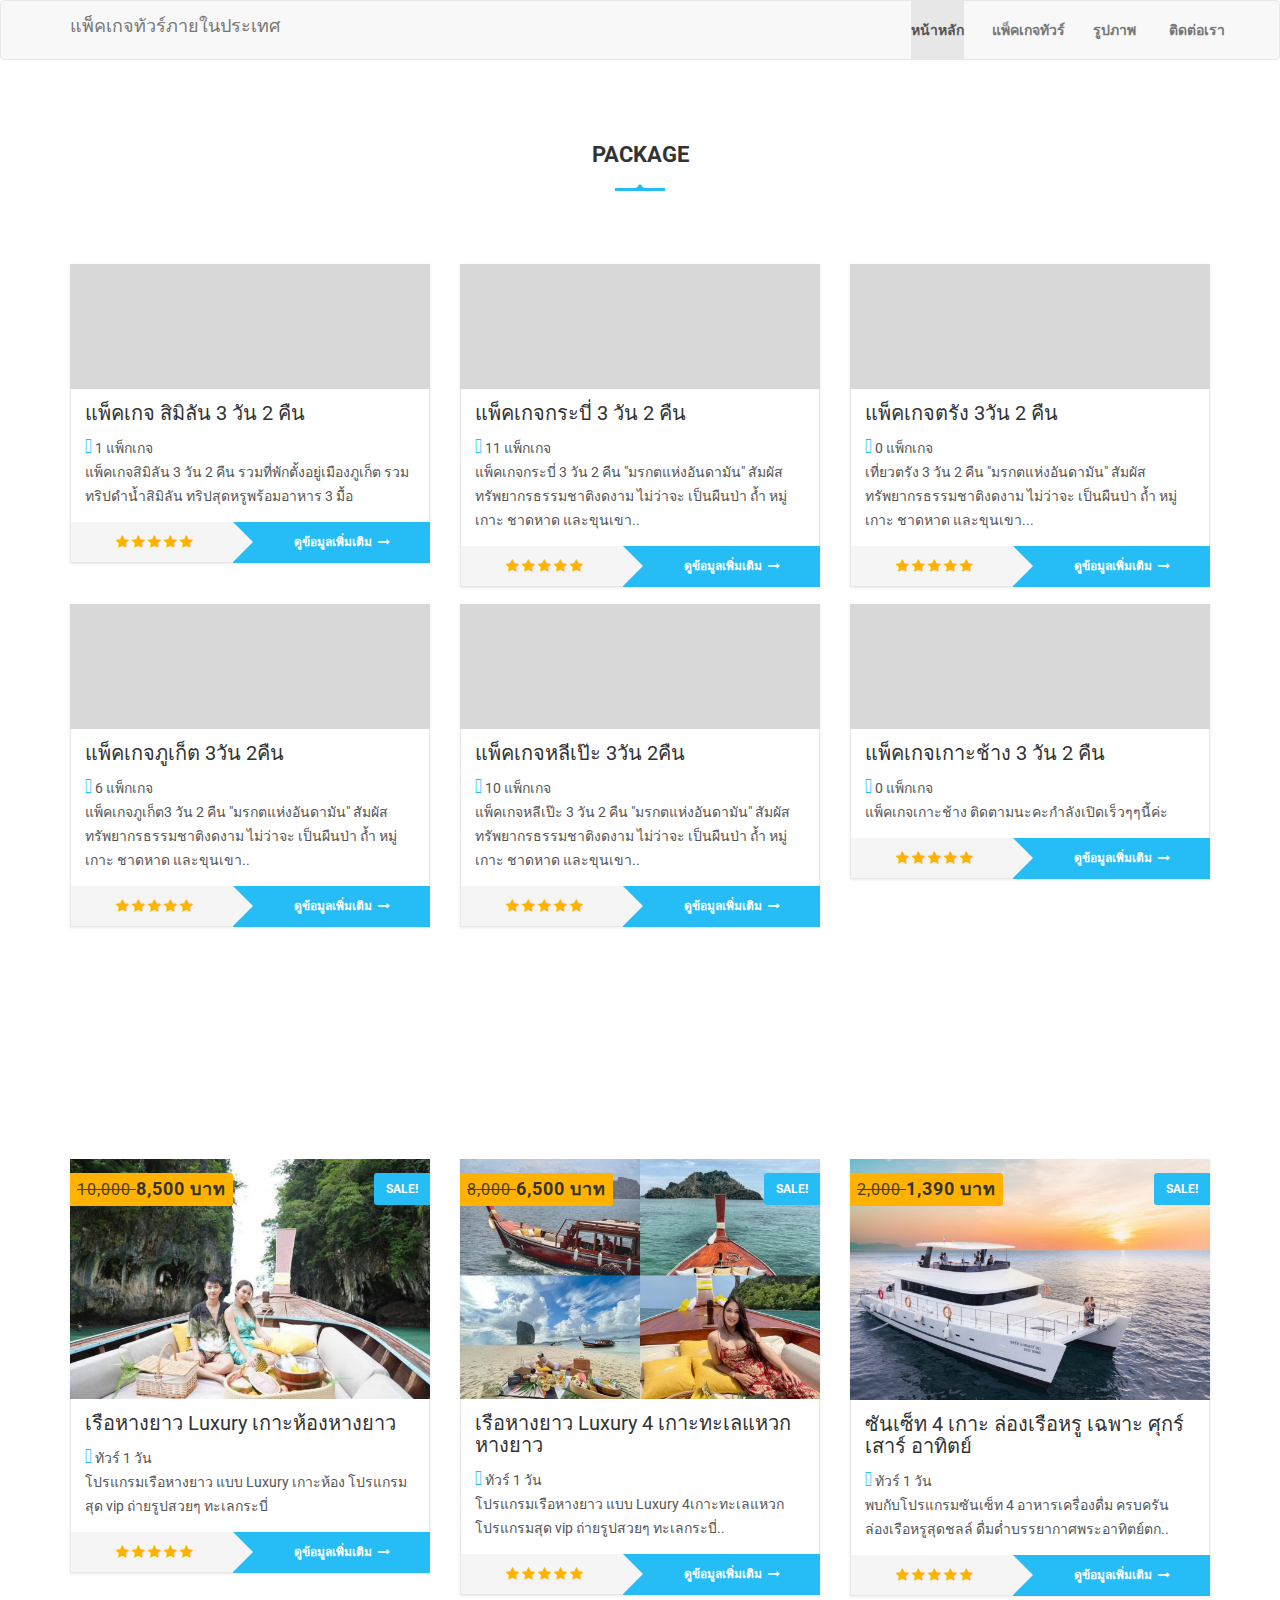
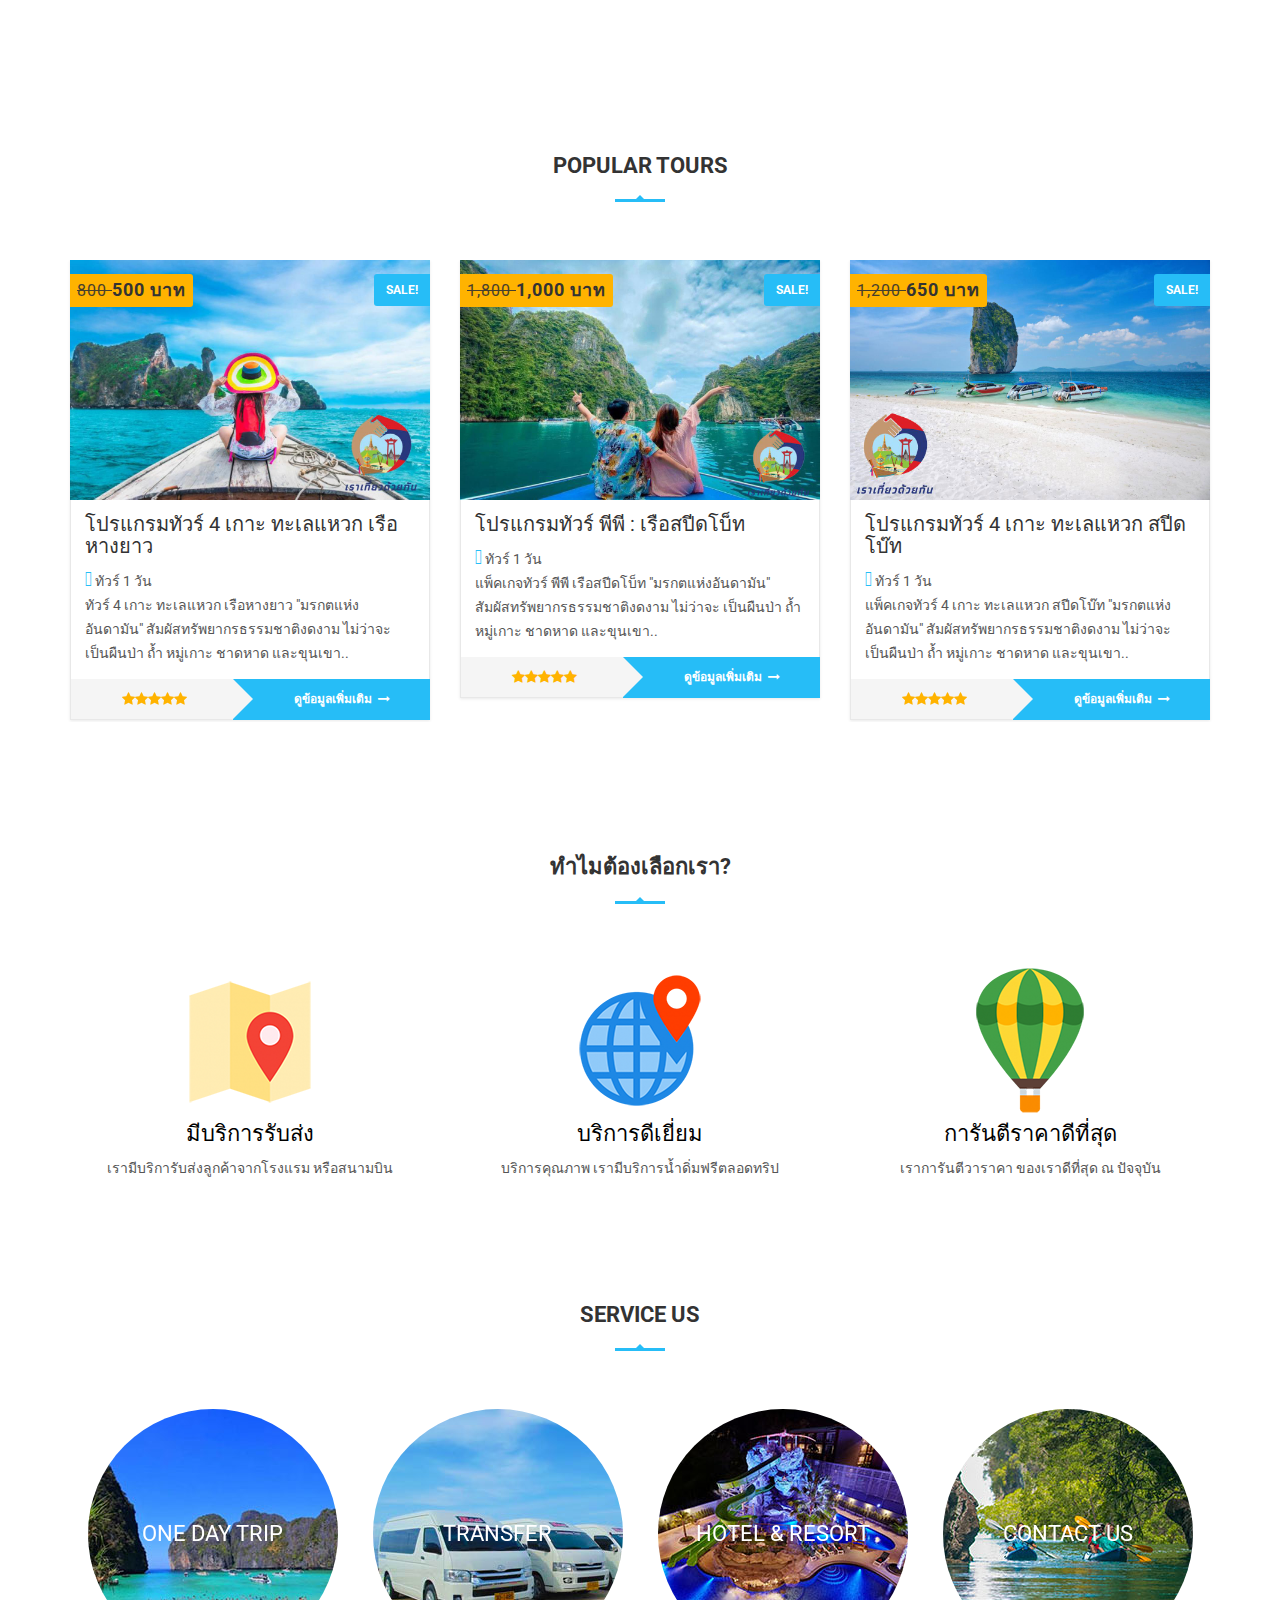
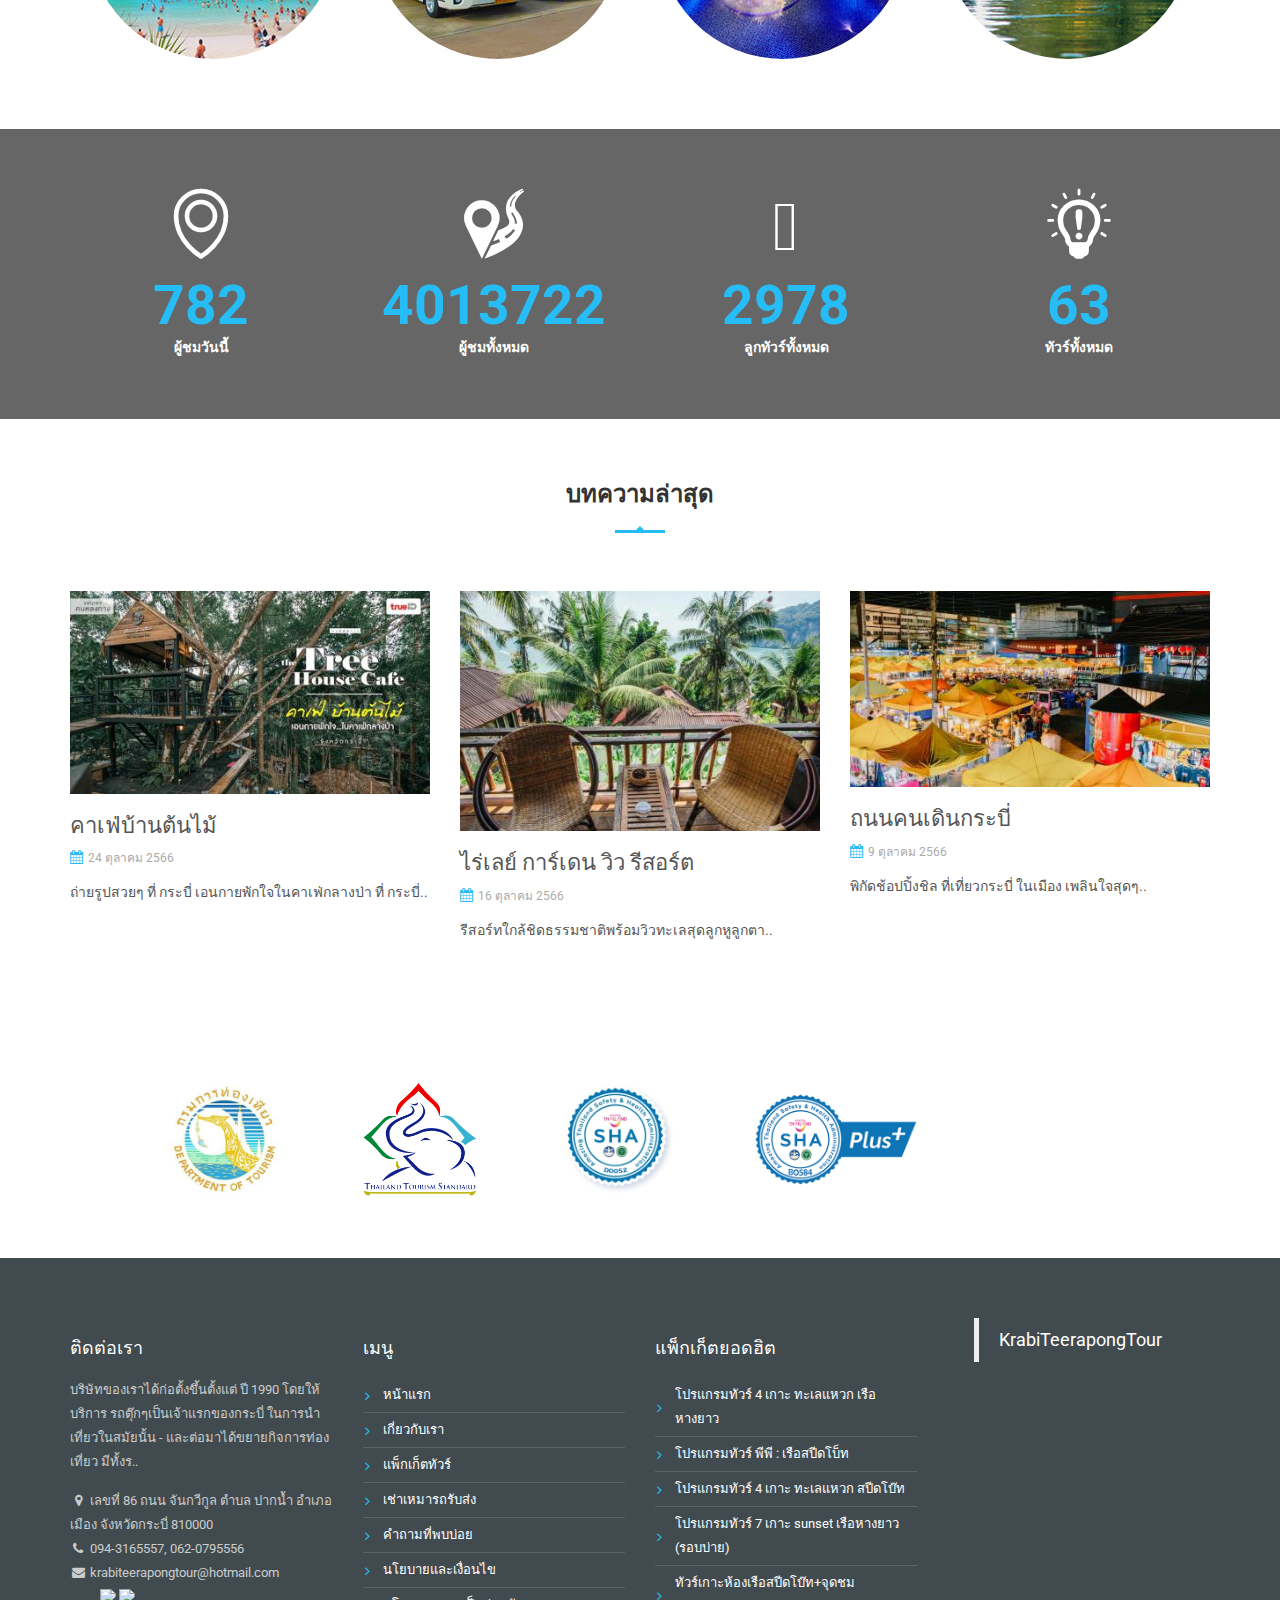
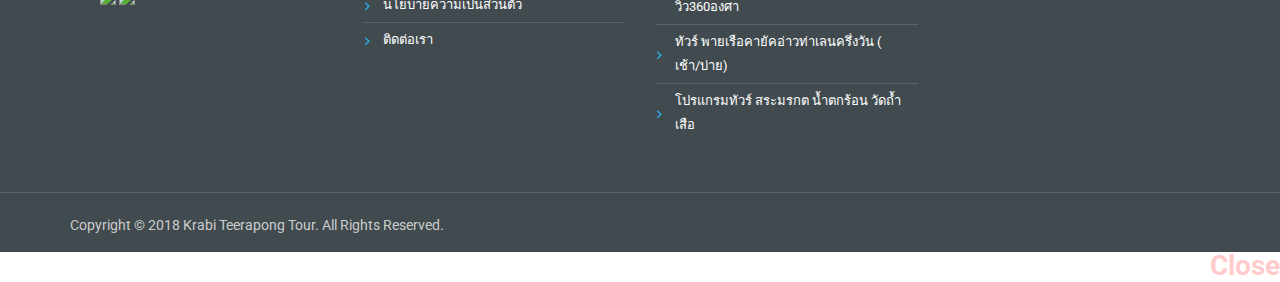
==== commit 91fc1958: "Add files via upload" ====
--- a/index.html
+++ b/index.html
@@ -68,7 +68,7 @@
 									<div class="item_content">
 										<div class="post_images">
 											<a href="package.php?InputSearchType=11" class="travel_tour-LoopProduct-link">
-												<img src="assets/images/สิมิลัน.jpg" alt="" title="">
+												<img src="assets/images/Similan.jpg" alt="" title="">
 											</a>
 										</div>
 										<div class="wrapper_content">
@@ -99,7 +99,7 @@
 									<div class="item_content">
 										<div class="post_images">
 											<a href="package.php?InputSearchType=3" class="travel_tour-LoopProduct-link">
-												<img src="assets/images/กระบี่.jpg" alt="" title="">
+												<img src="assets/images/krabi.jpg" alt="" title="">
 											</a>
 										</div>
 										<div class="wrapper_content">
@@ -130,7 +130,7 @@
 									<div class="item_content">
 										<div class="post_images">
 											<a href="package.php?InputSearchType=12" class="travel_tour-LoopProduct-link">
-												<img src="assets/images/ตรัง.jpg" alt="" title="">
+												<img src="assets/images/Trang.jpg" alt="" title="">
 											</a>
 										</div>
 										<div class="wrapper_content">
@@ -162,7 +162,7 @@
 									<div class="item_content">
 										<div class="post_images">
 											<a href="package.php?InputSearchType=5" class="travel_tour-LoopProduct-link">
-												<img src="assets/images/ภูเก็ต.jpg" alt="" title="">
+												<img src="assets/images/Phuket.jpg" alt="" title="">
 											</a>
 										</div>
 										<div class="wrapper_content">
@@ -193,7 +193,7 @@
 									<div class="item_content">
 										<div class="post_images">
 											<a href="package.php?InputSearchType=4" class="travel_tour-LoopProduct-link">
-												<img src="assets/images/หลีเป๊ะ.jpg" alt="" title="">
+												<img src="assets/images/Lipe.jpg" alt="" title="">
 											</a>
 										</div>
 										<div class="wrapper_content">
@@ -224,7 +224,7 @@
 									<div class="item_content">
 										<div class="post_images">
 											<a href="package.php?InputSearchType=20" class="travel_tour-LoopProduct-link">
-												<img src="assets/images/เกาะช้าง.jpg" alt="" title="">
+												<img src="assets/images/KohChang.jpg" alt="" title="">
 											</a>
 										</div>
 										<div class="wrapper_content">
@@ -940,7 +940,7 @@
         <img src="assets/Guarantee/shaplus.png" alt="" style="width:100%; ">
       </div>
       <div class="col-md-2">
-        <img src="assets/Guarantee/" alt="" style="width:70%; ">
+        <img src="assets/Guarantee/to.png" alt="" style="width:70%; ">
       </div>
       <div class="col-md-1">
       </div>
--- a/assets/css/flaticon.css
+++ b/assets/css/flaticon.css
@@ -1,43 +1,196 @@
-	/*
-  	Flaticon icon font: Flaticon
-  	Creation date: 16/05/2018 10:21
-  	*/
-
-@font-face {
-  font-family: "Flaticon";
-  src: url("../fonts/Flaticon.eot");
-  src: url("../fonts/Flaticon.eot?#iefix") format("embedded-opentype"),
-       url("../fonts/Flaticon.woff") format("woff"),
-       url("../fonts/Flaticon.ttf") format("truetype"),
-       url("../fonts/Flaticon.svg#Flaticon") format("svg");
-  font-weight: normal;
-  font-style: normal;
-}
-
-@media screen and (-webkit-min-device-pixel-ratio:0) {
-  @font-face {
-    font-family: "Flaticon";
-    src: url("../fonts/Flaticon.svg#Flaticon") format("svg");
-  }
-}
-
-[class^="flaticon-"]:before, [class*=" flaticon-"]:before,
-[class^="flaticon-"]:after, [class*=" flaticon-"]:after {   
-  font-family: Flaticon;
-  font-size: 20px;
-  font-style: normal;
-  margin-left: 0px;
-}
-
-.flaticon-placeholder:before { content: "\f100"; }
-.flaticon-search:before { content: "\f101"; }
-.flaticon-gps-fixed-indicator:before { content: "\f102"; }
-.flaticon-list-with-dots:before { content: "\f103"; }
-.flaticon-transport:before { content: "\f104"; }
-.flaticon-pills:before { content: "\f105"; }
-.flaticon-building:before { content: "\f106"; }
-.flaticon-travel:before { content: "\f107"; }
-.flaticon-restaurant:before { content: "\f108"; }
-.flaticon-location-on-road:before { content: "\f109"; }
-.flaticon-networking:before { content: "\f10a"; }
-.flaticon-lightbulb-idea:before { content: "\f10b"; }+/*
+  Flaticon icon font: Flaticon
+  Creation date: 25/03/2016 09:21
+  */
+  .updated.redux-notice.is-dismissible{
+	display: none!important;
+}
+@font-face {
+	font-family: "Flaticon";
+	src:         url("../fonts/Flaticon.eot");
+	src:         url("../fonts/Flaticon.eot?#iefix") format("embedded-opentype"),
+				 url("../fonts/Flaticon.woff") format("woff"),
+				 url("../fonts/Flaticon.ttf") format("truetype"),
+				 url("../fonts/Flaticon.svg#Flaticon") format("svg");
+	font-weight: normal;
+	font-style:  normal;
+}
+
+@media screen and (-webkit-min-device-pixel-ratio: 0) {
+	@font-face {
+		font-family: "Flaticon";
+		src:         url("../fonts/Flaticon.svg#Flaticon") format("svg");
+	}
+}
+
+[class*="flaticon-"] {
+	font-family: Flaticon;
+	font-size:   20px;
+	font-style:  normal;
+}
+
+.flaticon-airplane:before {
+	content: "\f100";
+}
+
+.flaticon-airplane-1:before {
+	content: "\f101";
+}
+
+.flaticon-airplane-2:before {
+	content: "\f102";
+}
+
+.flaticon-airplane-3:before {
+	content: "\f103";
+}
+
+.flaticon-airplane-4:before {
+	content: "\f104";
+}
+
+.flaticon-balloon:before {
+	content: "\f105";
+}
+
+.flaticon-business:before {
+	content: "\f106";
+}
+
+.flaticon-cart:before {
+	content: "\f107";
+}
+
+.flaticon-cart-1:before {
+	content: "\f108";
+}
+
+.flaticon-globe:before {
+	content: "\f109";
+}
+
+.flaticon-hotel:before {
+	content: "\f10a";
+}
+
+.flaticon-island:before {
+	content: "\f10b";
+}
+
+.flaticon-map:before {
+	content: "\f10c";
+}
+
+.flaticon-map-1:before {
+	content: "\f10d";
+}
+
+.flaticon-money:before {
+	content: "\f10e";
+}
+
+.flaticon-people:before {
+	content: "\f10f";
+}
+
+.flaticon-plans:before {
+	content: "\f110";
+}
+
+.flaticon-road:before {
+	content: "\f111";
+}
+
+.flaticon-road-1:before {
+	content: "\f112";
+}
+
+.flaticon-road-2:before {
+	content: "\f113";
+}
+
+.flaticon-sand:before {
+	content: "\f114";
+}
+
+.flaticon-ship:before {
+	content: "\f115";
+}
+
+.flaticon-shipping:before {
+	content: "\f116";
+}
+
+.flaticon-skyscraper:before {
+	content: "\f117";
+}
+
+.flaticon-suitcase:before {
+	content: "\f118";
+}
+
+.flaticon-ticket:before {
+	content: "\f119";
+}
+
+.flaticon-transport:before {
+	content: "\f11a";
+}
+
+.flaticon-transport-1:before {
+	content: "\f11b";
+}
+
+.flaticon-transport-2:before {
+	content: "\f11c";
+}
+
+.flaticon-transport-3:before {
+	content: "\f11d";
+}
+
+.flaticon-transport-4:before {
+	content: "\f11e";
+}
+
+.flaticon-transport-5:before {
+	content: "\f11f";
+}
+
+.flaticon-transport-6:before {
+	content: "\f120";
+}
+
+.flaticon-travel:before {
+	content: "\f121";
+}
+
+.flaticon-travel-1:before {
+	content: "\f122";
+}
+
+.flaticon-travel-2:before {
+	content: "\f123";
+}
+
+.flaticon-travelling:before {
+	content: "\f124";
+}
+
+.flaticon-yacht:before {
+	content: "\f125";
+}
+
+.redux-field-info, .redux-group-tab > h2 {
+	padding:     10px 15px;
+	font-weight: 600;
+	font-size:   16px;
+	background:  #f3f3f3;
+	margin-top:  0;
+	box-shadow:  0 0 0;
+	border:      1px solid #E7E7E7;
+}
+
+.redux-field-info {
+	border-top: none;
+}--- a/assets/css/font-linearicons.css
+++ b/assets/css/font-linearicons.css
@@ -0,0 +1,535 @@
+@font-face {
+	font-family: 'Linearicons-Free';
+	src:url('../fonts/Linearicons-Free.eot?w118d');
+	src:url('../fonts/Linearicons-Free.eot?#iefixw118d') format('embedded-opentype'),
+		url('../fonts/Linearicons-Free.woff2?w118d') format('woff2'),
+		url('../fonts/Linearicons-Free.woff?w118d') format('woff'),
+		url('../fonts/Linearicons-Free.ttf?w118d') format('truetype'),
+		url('../fonts/Linearicons-Free.svg?w118d#Linearicons-Free') format('svg');
+	font-weight: normal;
+	font-style: normal;
+}
+
+.lnr {
+	font-family: 'Linearicons-Free';
+	speak: none;
+	font-style: normal;
+	font-weight: normal;
+	font-variant: normal;
+	text-transform: none;
+	line-height: 1;
+ 	/* Better Font Rendering =========== */
+	-webkit-font-smoothing: antialiased;
+	-moz-osx-font-smoothing: grayscale;
+}
+
+.lnr-home:before {
+	content: "\e800";
+}
+.lnr-apartment:before {
+	content: "\e801";
+}
+.lnr-pencil:before {
+	content: "\e802";
+}
+.lnr-magic-wand:before {
+	content: "\e803";
+}
+.lnr-drop:before {
+	content: "\e804";
+}
+.lnr-lighter:before {
+	content: "\e805";
+}
+.lnr-poop:before {
+	content: "\e806";
+}
+.lnr-sun:before {
+	content: "\e807";
+}
+.lnr-moon:before {
+	content: "\e808";
+}
+.lnr-cloud:before {
+	content: "\e809";
+}
+.lnr-cloud-upload:before {
+	content: "\e80a";
+}
+.lnr-cloud-download:before {
+	content: "\e80b";
+}
+.lnr-cloud-sync:before {
+	content: "\e80c";
+}
+.lnr-cloud-check:before {
+	content: "\e80d";
+}
+.lnr-database:before {
+	content: "\e80e";
+}
+.lnr-lock:before {
+	content: "\e80f";
+}
+.lnr-cog:before {
+	content: "\e810";
+}
+.lnr-trash:before {
+	content: "\e811";
+}
+.lnr-dice:before {
+	content: "\e812";
+}
+.lnr-heart:before {
+	content: "\e813";
+}
+.lnr-star:before {
+	content: "\e814";
+}
+.lnr-star-half:before {
+	content: "\e815";
+}
+.lnr-star-empty:before {
+	content: "\e816";
+}
+.lnr-flag:before {
+	content: "\e817";
+}
+.lnr-envelope:before {
+	content: "\e818";
+}
+.lnr-paperclip:before {
+	content: "\e819";
+}
+.lnr-inbox:before {
+	content: "\e81a";
+}
+.lnr-eye:before {
+	content: "\e81b";
+}
+.lnr-printer:before {
+	content: "\e81c";
+}
+.lnr-file-empty:before {
+	content: "\e81d";
+}
+.lnr-file-add:before {
+	content: "\e81e";
+}
+.lnr-enter:before {
+	content: "\e81f";
+}
+.lnr-exit:before {
+	content: "\e820";
+}
+.lnr-graduation-hat:before {
+	content: "\e821";
+}
+.lnr-license:before {
+	content: "\e822";
+}
+.lnr-music-note:before {
+	content: "\e823";
+}
+.lnr-film-play:before {
+	content: "\e824";
+}
+.lnr-camera-video:before {
+	content: "\e825";
+}
+.lnr-camera:before {
+	content: "\e826";
+}
+.lnr-picture:before {
+	content: "\e827";
+}
+.lnr-book:before {
+	content: "\e828";
+}
+.lnr-bookmark:before {
+	content: "\e829";
+}
+.lnr-user:before {
+	content: "\e82a";
+}
+.lnr-users:before {
+	content: "\e82b";
+}
+.lnr-shirt:before {
+	content: "\e82c";
+}
+.lnr-store:before {
+	content: "\e82d";
+}
+.lnr-cart:before {
+	content: "\e82e";
+}
+.lnr-tag:before {
+	content: "\e82f";
+}
+.lnr-phone-handset:before {
+	content: "\e830";
+}
+.lnr-phone:before {
+	content: "\e831";
+}
+.lnr-pushpin:before {
+	content: "\e832";
+}
+.lnr-map-marker:before {
+	content: "\e833";
+}
+.lnr-map:before {
+	content: "\e834";
+}
+.lnr-location:before {
+	content: "\e835";
+}
+.lnr-calendar-full:before {
+	content: "\e836";
+}
+.lnr-keyboard:before {
+	content: "\e837";
+}
+.lnr-spell-check:before {
+	content: "\e838";
+}
+.lnr-screen:before {
+	content: "\e839";
+}
+.lnr-smartphone:before {
+	content: "\e83a";
+}
+.lnr-tablet:before {
+	content: "\e83b";
+}
+.lnr-laptop:before {
+	content: "\e83c";
+}
+.lnr-laptop-phone:before {
+	content: "\e83d";
+}
+.lnr-power-switch:before {
+	content: "\e83e";
+}
+.lnr-bubble:before {
+	content: "\e83f";
+}
+.lnr-heart-pulse:before {
+	content: "\e840";
+}
+.lnr-construction:before {
+	content: "\e841";
+}
+.lnr-pie-chart:before {
+	content: "\e842";
+}
+.lnr-chart-bars:before {
+	content: "\e843";
+}
+.lnr-gift:before {
+	content: "\e844";
+}
+.lnr-diamond:before {
+	content: "\e845";
+}
+.lnr-linearicons:before {
+	content: "\e846";
+}
+.lnr-dinner:before {
+	content: "\e847";
+}
+.lnr-coffee-cup:before {
+	content: "\e848";
+}
+.lnr-leaf:before {
+	content: "\e849";
+}
+.lnr-paw:before {
+	content: "\e84a";
+}
+.lnr-rocket:before {
+	content: "\e84b";
+}
+.lnr-briefcase:before {
+	content: "\e84c";
+}
+.lnr-bus:before {
+	content: "\e84d";
+}
+.lnr-car:before {
+	content: "\e84e";
+}
+.lnr-train:before {
+	content: "\e84f";
+}
+.lnr-bicycle:before {
+	content: "\e850";
+}
+.lnr-wheelchair:before {
+	content: "\e851";
+}
+.lnr-select:before {
+	content: "\e852";
+}
+.lnr-earth:before {
+	content: "\e853";
+}
+.lnr-smile:before {
+	content: "\e854";
+}
+.lnr-sad:before {
+	content: "\e855";
+}
+.lnr-neutral:before {
+	content: "\e856";
+}
+.lnr-mustache:before {
+	content: "\e857";
+}
+.lnr-alarm:before {
+	content: "\e858";
+}
+.lnr-bullhorn:before {
+	content: "\e859";
+}
+.lnr-volume-high:before {
+	content: "\e85a";
+}
+.lnr-volume-medium:before {
+	content: "\e85b";
+}
+.lnr-volume-low:before {
+	content: "\e85c";
+}
+.lnr-volume:before {
+	content: "\e85d";
+}
+.lnr-mic:before {
+	content: "\e85e";
+}
+.lnr-hourglass:before {
+	content: "\e85f";
+}
+.lnr-undo:before {
+	content: "\e860";
+}
+.lnr-redo:before {
+	content: "\e861";
+}
+.lnr-sync:before {
+	content: "\e862";
+}
+.lnr-history:before {
+	content: "\e863";
+}
+.lnr-clock:before {
+	content: "\e864";
+}
+.lnr-download:before {
+	content: "\e865";
+}
+.lnr-upload:before {
+	content: "\e866";
+}
+.lnr-enter-down:before {
+	content: "\e867";
+}
+.lnr-exit-up:before {
+	content: "\e868";
+}
+.lnr-bug:before {
+	content: "\e869";
+}
+.lnr-code:before {
+	content: "\e86a";
+}
+.lnr-link:before {
+	content: "\e86b";
+}
+.lnr-unlink:before {
+	content: "\e86c";
+}
+.lnr-thumbs-up:before {
+	content: "\e86d";
+}
+.lnr-thumbs-down:before {
+	content: "\e86e";
+}
+.lnr-magnifier:before {
+	content: "\e86f";
+}
+.lnr-cross:before {
+	content: "\e870";
+}
+.lnr-menu:before {
+	content: "\e871";
+}
+.lnr-list:before {
+	content: "\e872";
+}
+.lnr-chevron-up:before {
+	content: "\e873";
+}
+.lnr-chevron-down:before {
+	content: "\e874";
+}
+.lnr-chevron-left:before {
+	content: "\e875";
+}
+.lnr-chevron-right:before {
+	content: "\e876";
+}
+.lnr-arrow-up:before {
+	content: "\e877";
+}
+.lnr-arrow-down:before {
+	content: "\e878";
+}
+.lnr-arrow-left:before {
+	content: "\e879";
+}
+.lnr-arrow-right:before {
+	content: "\e87a";
+}
+.lnr-move:before {
+	content: "\e87b";
+}
+.lnr-warning:before {
+	content: "\e87c";
+}
+.lnr-question-circle:before {
+	content: "\e87d";
+}
+.lnr-menu-circle:before {
+	content: "\e87e";
+}
+.lnr-checkmark-circle:before {
+	content: "\e87f";
+}
+.lnr-cross-circle:before {
+	content: "\e880";
+}
+.lnr-plus-circle:before {
+	content: "\e881";
+}
+.lnr-circle-minus:before {
+	content: "\e882";
+}
+.lnr-arrow-up-circle:before {
+	content: "\e883";
+}
+.lnr-arrow-down-circle:before {
+	content: "\e884";
+}
+.lnr-arrow-left-circle:before {
+	content: "\e885";
+}
+.lnr-arrow-right-circle:before {
+	content: "\e886";
+}
+.lnr-chevron-up-circle:before {
+	content: "\e887";
+}
+.lnr-chevron-down-circle:before {
+	content: "\e888";
+}
+.lnr-chevron-left-circle:before {
+	content: "\e889";
+}
+.lnr-chevron-right-circle:before {
+	content: "\e88a";
+}
+.lnr-crop:before {
+	content: "\e88b";
+}
+.lnr-frame-expand:before {
+	content: "\e88c";
+}
+.lnr-frame-contract:before {
+	content: "\e88d";
+}
+.lnr-layers:before {
+	content: "\e88e";
+}
+.lnr-funnel:before {
+	content: "\e88f";
+}
+.lnr-text-format:before {
+	content: "\e890";
+}
+.lnr-text-format-remove:before {
+	content: "\e891";
+}
+.lnr-text-size:before {
+	content: "\e892";
+}
+.lnr-bold:before {
+	content: "\e893";
+}
+.lnr-italic:before {
+	content: "\e894";
+}
+.lnr-underline:before {
+	content: "\e895";
+}
+.lnr-strikethrough:before {
+	content: "\e896";
+}
+.lnr-highlight:before {
+	content: "\e897";
+}
+.lnr-text-align-left:before {
+	content: "\e898";
+}
+.lnr-text-align-center:before {
+	content: "\e899";
+}
+.lnr-text-align-right:before {
+	content: "\e89a";
+}
+.lnr-text-align-justify:before {
+	content: "\e89b";
+}
+.lnr-line-spacing:before {
+	content: "\e89c";
+}
+.lnr-indent-increase:before {
+	content: "\e89d";
+}
+.lnr-indent-decrease:before {
+	content: "\e89e";
+}
+.lnr-pilcrow:before {
+	content: "\e89f";
+}
+.lnr-direction-ltr:before {
+	content: "\e8a0";
+}
+.lnr-direction-rtl:before {
+	content: "\e8a1";
+}
+.lnr-page-break:before {
+	content: "\e8a2";
+}
+.lnr-sort-alpha-asc:before {
+	content: "\e8a3";
+}
+.lnr-sort-amount-asc:before {
+	content: "\e8a4";
+}
+.lnr-hand:before {
+	content: "\e8a5";
+}
+.lnr-pointer-up:before {
+	content: "\e8a6";
+}
+.lnr-pointer-right:before {
+	content: "\e8a7";
+}
+.lnr-pointer-down:before {
+	content: "\e8a8";
+}
+.lnr-pointer-left:before {
+	content: "\e8a9";
+}
--- a/style1.css
+++ b/style1.css
@@ -0,0 +1,9094 @@
+/*------------------------------------------------------------------
+[Master Stylesheet]
+
+Project:	Travel tour html
+Version:	1.0.3
+Last change:
+Assigned to: Physcode
+Primary use:	Travel, travel booking
+-------------------------------------------------------------------*/
+
+/*--------------------------------------------------------------
+>>> TABLE OF CONTENTS:
+----------------------------------------------------------------
+# Normalize
+# Typography
+# Elements
+# Forms
+# Navigation
+	## Links
+	## Menus
+# Accessibility
+# Alignments
+# Clearings
+# Content
+	## Posts and pages
+	## Asides
+	## Comments
+# Infinite scroll
+# Media
+	## Captions
+	## Galleries
+--------------------------------------------------------------*/
+
+* {
+	margin:  0;
+	padding: 0;
+}
+
+html {
+	font-family:              sans-serif;
+	-webkit-text-size-adjust: 100%;
+	-ms-text-size-adjust:     100%;
+}
+
+body {
+	margin: 0;
+}
+
+article, aside, details, figcaption, figure, footer, header, main, menu, nav, section, summary {
+	display: block;
+}
+
+audio, canvas, progress, video {
+	display:        inline-block;
+	vertical-align: baseline;
+}
+
+audio:not([controls]) {
+	display: none;
+	height:  0;
+}
+
+[hidden], template {
+	display: none;
+}
+
+img {
+	max-width: 100%;
+	height:    auto;
+}
+
+a:focus, button {
+	outline:         none;
+	text-decoration: none;
+}
+
+a {
+	background-color: transparent;
+}
+
+a:active, a:hover, a:focus, a:visited {
+	outline:         none !important;
+	text-decoration: none;
+}
+
+abbr[title] {
+	border-bottom: 1px dotted;
+}
+
+b, strong {
+	font-weight: bold;
+}
+
+dfn {
+	font-style: italic;
+}
+
+h1 {
+	font-size: 2em;
+	margin:    0.67em 0;
+}
+
+mark {
+	background: #ff0;
+	color:      #000;
+}
+
+small {
+	font-size: 80%;
+}
+
+sub, sup {
+	font-size:      75%;
+	line-height:    0;
+	position:       relative;
+	vertical-align: baseline;
+}
+
+sup {
+	top: -0.5em;
+}
+
+sub {
+	bottom: -0.25em;
+}
+
+img {
+	border: 0;
+}
+
+svg:not(:root) {
+	overflow: hidden;
+}
+
+figure {
+	margin: 1em 40px;
+}
+
+hr {
+	box-sizing: content-box;
+	height:     0;
+}
+
+pre {
+	overflow: auto;
+}
+
+code, kbd, pre, samp {
+	font-family: monospace, monospace;
+	font-size:   1em;
+}
+
+button, input, optgroup, select, textarea {
+	color:  inherit;
+	font:   inherit;
+	margin: 0;
+}
+
+button {
+	overflow: visible;
+}
+
+button, select {
+	text-transform: none;
+}
+
+button, html input[type="button"], input[type="reset"], input[type="submit"] {
+	-webkit-appearance: button;
+	cursor:             pointer;
+}
+
+button[disabled], html input[disabled] {
+	cursor: default;
+}
+
+button::-moz-focus-inner, input::-moz-focus-inner {
+	border:  0;
+	padding: 0;
+}
+
+input {
+	line-height: normal;
+}
+
+input[type="checkbox"], input[type="radio"] {
+	box-sizing: border-box;
+	padding:    0;
+}
+
+input[type="number"]::-webkit-inner-spin-button, input[type="number"]::-webkit-outer-spin-button {
+	height: auto;
+}
+
+input[type="search"]::-webkit-search-cancel-button, input[type="search"]::-webkit-search-decoration {
+	-webkit-appearance: none;
+}
+
+fieldset {
+	border:  1px solid #E8E8E8;
+	margin:  0 2px;
+	padding: 0.35em 0.625em 0.75em;
+}
+
+legend {
+	border:  0;
+	padding: 0;
+}
+
+textarea {
+	overflow: auto;
+}
+
+optgroup {
+	font-weight: bold;
+}
+
+/*table {
+	border-collapse: collapse;
+	border-spacing:  0;
+}
+
+td, th {
+	padding: 0;
+}*/
+
+body, button, input, select, textarea {
+	color: #404040;
+}
+
+h1, h2, h3, h4, h5, h6 {
+	clear: both;
+}
+
+p {
+	margin-bottom: 15px;
+}
+
+p:last-child {
+	margin-bottom: 0;
+}
+
+dfn, cite, em, i {
+	font-style: italic;
+}
+
+blockquote {
+	margin: 0 1.5em;
+}
+
+address {
+	margin: 0 0 1.5em;
+}
+
+pre {
+	background:    #eee;
+	font-family:   "Courier 10 Pitch", Courier, monospace;
+	font-size:     15px;
+	font-size:     0.9375rem;
+	line-height:   1.6;
+	margin-bottom: 1.6em;
+	max-width:     100%;
+	overflow:      auto;
+	padding:       1.6em;
+}
+
+code, kbd, tt, var {
+	font-family: Monaco, Consolas, "Andale Mono", "DejaVu Sans Mono", monospace;
+	font-size:   15px;
+	font-size:   0.9375rem;
+}
+
+abbr, acronym {
+	border-bottom: 1px dotted #666;
+	cursor:        help;
+}
+
+mark, ins {
+	text-decoration: none;
+}
+
+big {
+	font-size: 125%;
+}
+
+html {
+	box-sizing: border-box;
+}
+
+*, *:before, *:after {
+	box-sizing: inherit;
+}
+
+body {
+	background: #fff;
+}
+
+blockquote:before, blockquote:after, q:before, q:after {
+	content: "";
+}
+
+blockquote, q {
+	quotes: "" "";
+}
+
+hr {
+	background-color: #ccc;
+	border:           0;
+	height:           1px;
+	margin-bottom:    1.5em;
+}
+
+ul, ol {
+	margin: 0 0 1.5em 3em;
+}
+
+ul {
+	list-style: disc;
+}
+
+ol {
+	list-style: decimal;
+}
+
+li > ul, li > ol {
+	margin-bottom: 0;
+	margin-left:   1.5em;
+}
+
+dt {
+	font-weight: bold;
+}
+
+dd {
+	margin: 0 1.5em 1.5em;
+}
+
+img {
+	height:    auto;
+	max-width: 100%;
+}
+
+table {
+	margin: 0 0 1.5em;
+	width:  100%;
+}
+
+button, input[type="button"], input[type="reset"], input[type="submit"] {
+	border:       1px solid;
+	border-color: #ccc #ccc #bbb;
+	background:   #e6e6e6;
+}
+
+input[type="text"], input[type="email"], input[type="url"], input[type="password"], input[type="search"], input[type="number"], input[type="tel"], input[type="range"], input[type="date"], input[type="month"], input[type="week"], input[type="time"], input[type="datetime"], input[type="datetime-local"], input[type="color"], textarea {
+	color: #666;
+}
+
+select {
+	border: 1px solid #ccc;
+}
+
+input[type="text"]:focus, input[type="email"]:focus, input[type="url"]:focus, input[type="password"]:focus, input[type="search"]:focus, input[type="number"]:focus, input[type="tel"]:focus, input[type="range"]:focus, input[type="date"]:focus, input[type="month"]:focus, input[type="week"]:focus, input[type="time"]:focus, input[type="datetime"]:focus, input[type="datetime-local"]:focus, input[type="color"]:focus, textarea:focus {
+	color: #111;
+}
+
+input[type="text"], input[type="email"], input[type="url"], input[type="password"], input[type="search"], input[type="number"], input[type="tel"], input[type="range"], input[type="date"], input[type="month"], input[type="week"], input[type="time"], input[type="datetime"], input[type="datetime-local"], input[type="color"] {
+	padding: 3px;
+}
+
+textarea {
+	padding-left: 3px;
+	width:        100%;
+}
+
+a:focus {
+	outline: thin dotted;
+}
+
+a:hover, a:active {
+	outline: 0;
+}
+
+.menu-toggle, .main-navigation.toggled ul {
+	display: block;
+}
+
+@media screen and (min-width: 37.5em) {
+	.menu-toggle {
+		display: none;
+	}
+
+	.main-navigation ul {
+		display: block;
+	}
+}
+
+.site-main .comment-navigation, .site-main .posts-navigation, .site-main .post-navigation {
+	margin:      1.5em 0;
+	overflow:    hidden;
+	padding-top: 10px;
+}
+
+.site-main .comment-navigation .nav-links {
+	overflow: hidden;
+}
+
+.comment-navigation .nav-previous, .posts-navigation .nav-previous, .post-navigation .nav-previous {
+	float:      left;
+	width:      50%;
+	text-align: left;
+}
+
+.comment-navigation .nav-next, .posts-navigation .nav-next, .post-navigation .nav-next {
+	float:      right;
+	text-align: right;
+	width:      50%;
+}
+
+.screen-reader-text {
+	clip:     rect(1px, 1px, 1px, 1px);
+	position: absolute !important;
+	height:   1px;
+	width:    1px;
+	overflow: hidden;
+}
+
+.screen-reader-text:focus {
+	background-color: #f1f1f1;
+	border-radius:    3px;
+	box-shadow:       0 0 2px 2px rgba(0, 0, 0, 0.6);
+	clip:             auto !important;
+	color:            #21759b;
+	display:          block;
+	font-size:        14px;
+	font-size:        0.875rem;
+	font-weight:      bold;
+	height:           auto;
+	left:             5px;
+	line-height:      normal;
+	padding:          15px 23px 14px;
+	text-decoration:  none;
+	top:              5px;
+	width:            auto;
+	z-index:          100000;
+}
+
+#content[tabindex="-1"]:focus {
+	outline: 0;
+}
+
+.alignleft {
+	float: left;
+}
+
+img.alignleft {
+	margin-right: 25px;
+}
+
+img .alignright {
+	margin-left: 25px;
+}
+
+.alignright {
+	float: right;
+}
+
+.aligncenter {
+	clear:        both;
+	display:      block;
+	margin-left:  auto;
+	margin-right: auto;
+}
+
+.clear:before, .clear:after, .entry-content:before, .entry-content:after, .comment-content:before, .comment-content:after, .site-header:before, .site-header:after, .site-content:before, .site-content:after, .site-footer:before, .site-footer:after {
+	content:      "";
+	display:      table;
+	table-layout: fixed;
+}
+
+.clear:after, .entry-content:after, .comment-content:after, .site-header:after, .site-content:after, .site-footer:after {
+	clear: both;
+}
+
+.widget {
+	margin: 0 0 1.5em;
+}
+
+.widget select {
+	max-width: 100%;
+}
+
+.sticky {
+	display: block;
+}
+
+.byline, .updated:not(.published) {
+	display: none;
+}
+
+.single .byline, .group-blog .byline {
+	display: inline;
+}
+
+.page-links {
+	clear:  both;
+	margin: 0 0 1.5em;
+}
+
+.blog .format-aside .entry-title, .archive .format-aside .entry-title {
+	display: none;
+}
+
+.comment-content a {
+	word-wrap: break-word;
+}
+
+.bypostauthor {
+	display: block;
+}
+
+.infinite-scroll .posts-navigation, .infinite-scroll.neverending .site-footer {
+	display: none;
+}
+
+.infinity-end.neverending .site-footer {
+	display: block;
+}
+
+.page-content .wp-smiley, .entry-content .wp-smiley, .comment-content .wp-smiley {
+	border:        none;
+	margin-bottom: 0;
+	margin-top:    0;
+	padding:       0;
+}
+
+embed, iframe, object {
+	max-width: 100%;
+}
+
+.wp-caption {
+	margin-bottom: 1.5em;
+	max-width:     100%;
+}
+
+.wp-caption img[class*="wp-image-"] {
+	display:      block;
+	margin-left:  auto;
+	margin-right: auto;
+}
+
+.wp-caption .wp-caption-text {
+	margin: 0.8075em 0;
+}
+
+.wp-caption-text {
+	text-align: center;
+}
+
+.gallery {
+	margin-bottom: 1.5em;
+}
+
+.gallery-item {
+	display:        inline-block;
+	text-align:     center;
+	vertical-align: top;
+	width:          100%;
+}
+
+.gallery-columns-2 .gallery-item {
+	max-width: 50%;
+}
+
+.gallery-columns-3 .gallery-item {
+	max-width: 33.33%;
+}
+
+.gallery-columns-4 .gallery-item {
+	max-width: 25%;
+}
+
+.gallery-columns-5 .gallery-item {
+	max-width: 20%;
+}
+
+.gallery-columns-6 .gallery-item {
+	max-width: 16.66%;
+}
+
+.gallery-columns-7 .gallery-item {
+	max-width: 14.28%;
+}
+
+.gallery-columns-8 .gallery-item {
+	max-width: 12.5%;
+}
+
+.gallery-columns-9 .gallery-item {
+	max-width: 11.11%;
+}
+
+.gallery-caption {
+	display: block;
+}
+
+/*table, th, td {
+	border: 1px solid rgba(0, 0, 0, 0.1);
+}
+
+th, td {
+	padding: 4px 6px;
+}
+
+table {
+	border-collapse: separate;
+	border-spacing:  0;
+	border-width:    1px 0 0 1px;
+	margin-bottom:   24px;
+	width:           100%;
+}
+
+caption, th, td {
+	font-weight: normal;
+	text-align:  left;
+}
+
+th {
+	border-width: 0 1px 1px 0;
+	font-weight:  700;
+}
+
+td {
+	border-width: 0 1px 1px 0;
+}*/
+
+dd {
+	margin-bottom: 24px;
+}
+
+.post-password-form label {
+	font-weight: normal;
+}
+
+.post-password-form label input[type="password"] {
+	padding: 6px 15px;
+	border:  1px solid #E8E8E8;
+}
+
+.post-password-form input[type="Submit"] {
+	padding:       6px 20px;
+	border:        none;
+	background:    #181818;
+	color:         #fff;
+	box-shadow:    0 0 0;
+	border-radius: 0;
+}
+
+input[type=radio], input[type=checkbox] {
+	border:             1px solid #b4b9be;
+	background:         #fff;
+	color:              #555;
+	clear:              none;
+	cursor:             pointer;
+	display:            inline-block;
+	line-height:        0;
+	height:             16px;
+	margin:             -4px 4px 0 0;
+	outline:            0;
+	padding:            0 !important;
+	text-align:         center;
+	vertical-align:     middle;
+	width:              16px;
+	min-width:          16px;
+	-webkit-appearance: none;
+	-webkit-box-shadow: inset 0 1px 2px rgba(0, 0, 0, 0.1);
+	box-shadow:         inset 0 1px 2px rgba(0, 0, 0, 0.1);
+	-webkit-transition: .05s border-color ease-in-out;
+	transition:         .05s border-color ease-in-out;
+}
+
+input[type=radio]:focus, input[type=radio]:active, input[type=checkbox]:focus, input[type=checkbox]:active {
+	outline: none;
+}
+
+input[type=radio]:checked + label:before {
+	color: #82878c;
+}
+
+input[type=radio] {
+	-webkit-border-radius: 50%;
+	border-radius:         50%;
+	margin-right:          4px;
+	line-height:           10px;
+}
+
+input[type=radio]:checked:before, input[type=checkbox]:checked:before {
+	float:                   left;
+	display:                 inline-block;
+	vertical-align:          middle;
+	width:                   16px;
+	font:                    400 21px/1 FontAwesome;
+	-webkit-font-smoothing:  antialiased;
+	-moz-osx-font-smoothing: grayscale;
+}
+
+input[type=checkbox]:checked:before {
+	content:   "\f00c";
+	margin:    1px 0 0 0;
+	color:     #1e8cbe;
+	font-size: 12px;
+}
+
+input[type=radio]:checked:before {
+	content:               "\f111";
+	text-indent:           -9999px;
+	-webkit-border-radius: 50px;
+	border-radius:         50px;
+	font-size:             24px;
+	width:                 6px;
+	height:                6px;
+	margin:                4px;
+	line-height:           16px;
+	background-color:      #1e8cbe;
+}
+
+@-moz-document url-prefix() {
+	.form-table input.tog, input[type=radio], input[type=checkbox] {
+		margin-bottom: -1px;
+	}
+}
+
+.shortcode_title {
+	color: #333;
+}
+
+.shortcode_title.title-center {
+	margin-bottom: 60px;
+	text-align:    center;
+	position:      relative;
+}
+
+.shortcode_title .title_subtitle {
+	margin-bottom: 10px;
+	font-size:     1.200em;
+	color:         inherit;
+	line-height:   1;
+}
+
+.shortcode_title .title_primary {
+	margin:         0;
+	line-height:    1.333em;
+	font-weight:    700;
+	text-transform: uppercase;
+	color:          inherit;
+}
+
+.shortcode_title.title-decoration-bottom-center {
+	padding-bottom: 20px;
+}
+
+.shortcode_title.title-decoration-bottom-center .line_after_title:after {
+	content:           ' ';
+	display:           block;
+	position:          absolute;
+	height:            1px;
+	bottom:            -2px;
+	left:              50%;
+	-webkit-transform: translate(-50%, 0);
+	-moz-transform:    translate(-50%, 0);
+	transform:         translate(-50%, 0);
+	width:             50px;
+	border-style:      solid;
+	border-width:      3px 0 0 0;
+}
+
+.shortcode_title.title-decoration-bottom-center .line_after_title:before {
+	content:            '';
+	display:            block;
+	position:           absolute;
+	width:              0;
+	height:             0;
+	left:               50%;
+	margin-left:        -4px;
+	bottom:             1px;
+	border-style:       solid;
+	border-width:       0 4px 4px 4px;
+	border-top-color:   transparent;
+	border-left-color:  transparent;
+	border-right-color: transparent;
+}
+
+.shortcode_title.title-underline {
+	border-bottom: 1px solid #e9e9e9;
+}
+
+.shortcode_title.title-underline:before {
+	display: none;
+}
+
+.shortcode_title.text-white .title_subtitle, .shortcode_title.text-white .title_primary {
+	color: #fff;
+}
+
+.shortcode_title.text-white.title-decoration-bottom-center .line_after_title {
+	color: #fff;
+}
+
+.iconbox-center {
+	text-align: center;
+}
+
+.iconbox-center .boxes-icon {
+	margin:      0 auto 20px auto;
+	width:       80px;
+	height:      80px;
+	line-height: 80px;
+	display:     inline-block;
+	font-size:   0;
+}
+
+.iconbox-center .heading__primary {
+	margin-top: 0;
+}
+
+.iconbox-center .icon-image {
+	display:   inline-block;
+	font-size: 0;
+	margin:    0 auto;
+}
+
+.widget-icon-box .boxes-icon {
+	overflow:           hidden;
+	display:            inline-block;
+	border-radius:      50%;
+	position:           relative;
+	box-shadow:         0 0 0 3px #26BDF7;
+	-webkit-transition: color 0.3s;
+	-moz-transition:    color 0.3s;
+	transition:         color 0.3s;
+	cursor:             pointer;
+}
+
+.widget-icon-box .boxes-icon:after {
+	top:                -2px;
+	left:               -2px;
+	padding:            2px;
+	background:         #26BDF7;
+	-webkit-transition: -webkit-transform 0.2s, opacity 0.2s;
+	-moz-transition:    -moz-transform 0.2s, opacity 0.2s;
+	transition:         transform 0.2s, opacity 0.2s;
+	pointer-events:     none;
+	position:           absolute;
+	width:              100%;
+	height:             100%;
+	border-radius:      50%;
+	content:            '';
+	-webkit-box-sizing: content-box;
+	-moz-box-sizing:    content-box;
+	box-sizing:         content-box;
+}
+
+.widget-icon-box .boxes-icon:hover:after {
+	-webkit-transform: scale(0.85);
+	-moz-transform:    scale(0.85);
+	transform:         scale(0.85);
+}
+
+.widget-icon-box a:hover {
+	color: inherit;
+}
+
+.inner-icon {
+	display:      table;
+	text-align:   center;
+	width:        100%;
+	height:       100%;
+	table-layout: fixed;
+	box-sizing:   border-box;
+	color:        #fff;
+	position:     relative;
+	z-index:      1;
+}
+
+.inner-icon i {
+	font-size: inherit;
+}
+
+.iconbox-left .boxes-icon {
+	float: left;
+}
+
+.iconbox-left .content-inner {
+	float:        left;
+	text-align:   left;
+	padding-left: 20px;
+}
+
+.iconbox-left .content-inner .heading__primary {
+	margin-top: 0;
+}
+
+.iconbox-right .boxes-icon {
+	float: right;
+}
+
+.iconbox-right .content-inner {
+	float:         left;
+	text-align:    right;
+	padding-right: 20px;
+}
+
+.iconbox-right .content-inner .heading__primary {
+	margin-top: 0;
+}
+
+.tours-type-slider .tours_type_item {
+	position:   relative;
+	text-align: center;
+	padding:    0 15px;
+	width:      20%;
+	float:      left;
+}
+
+.